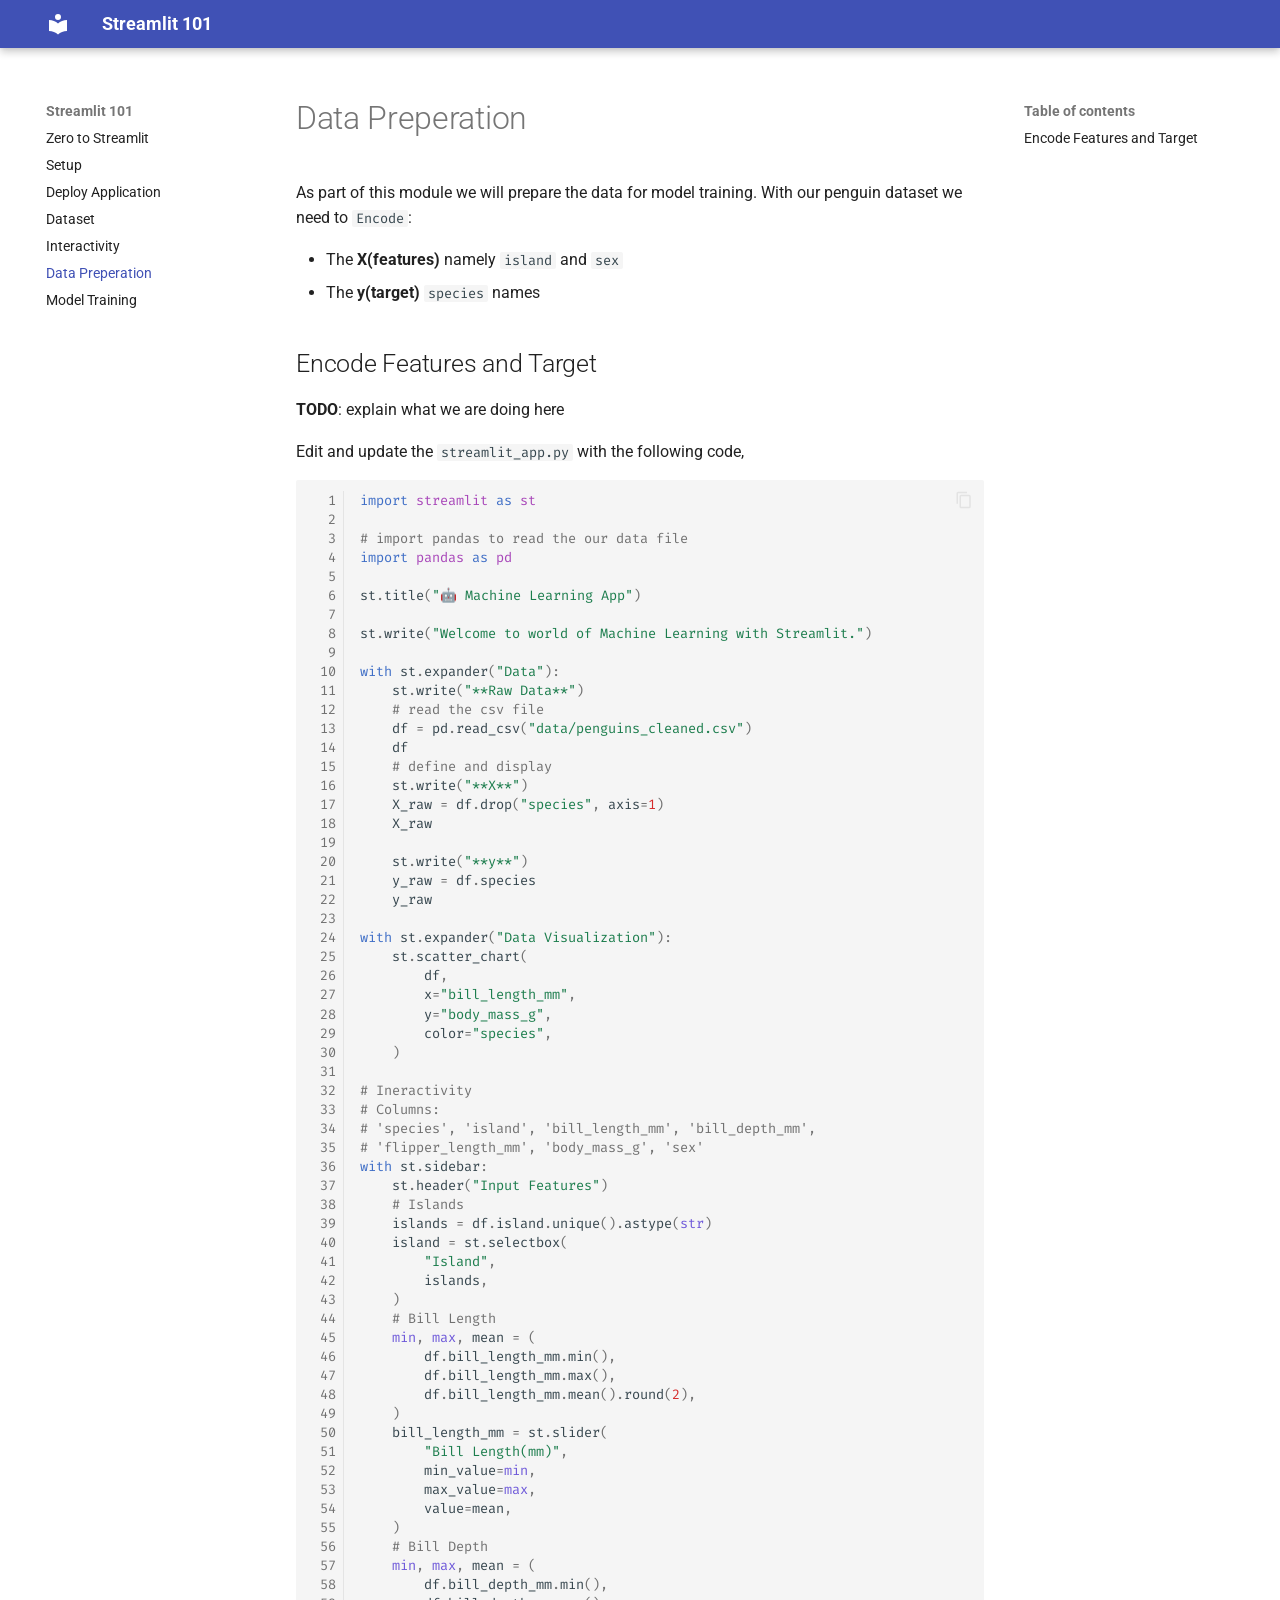
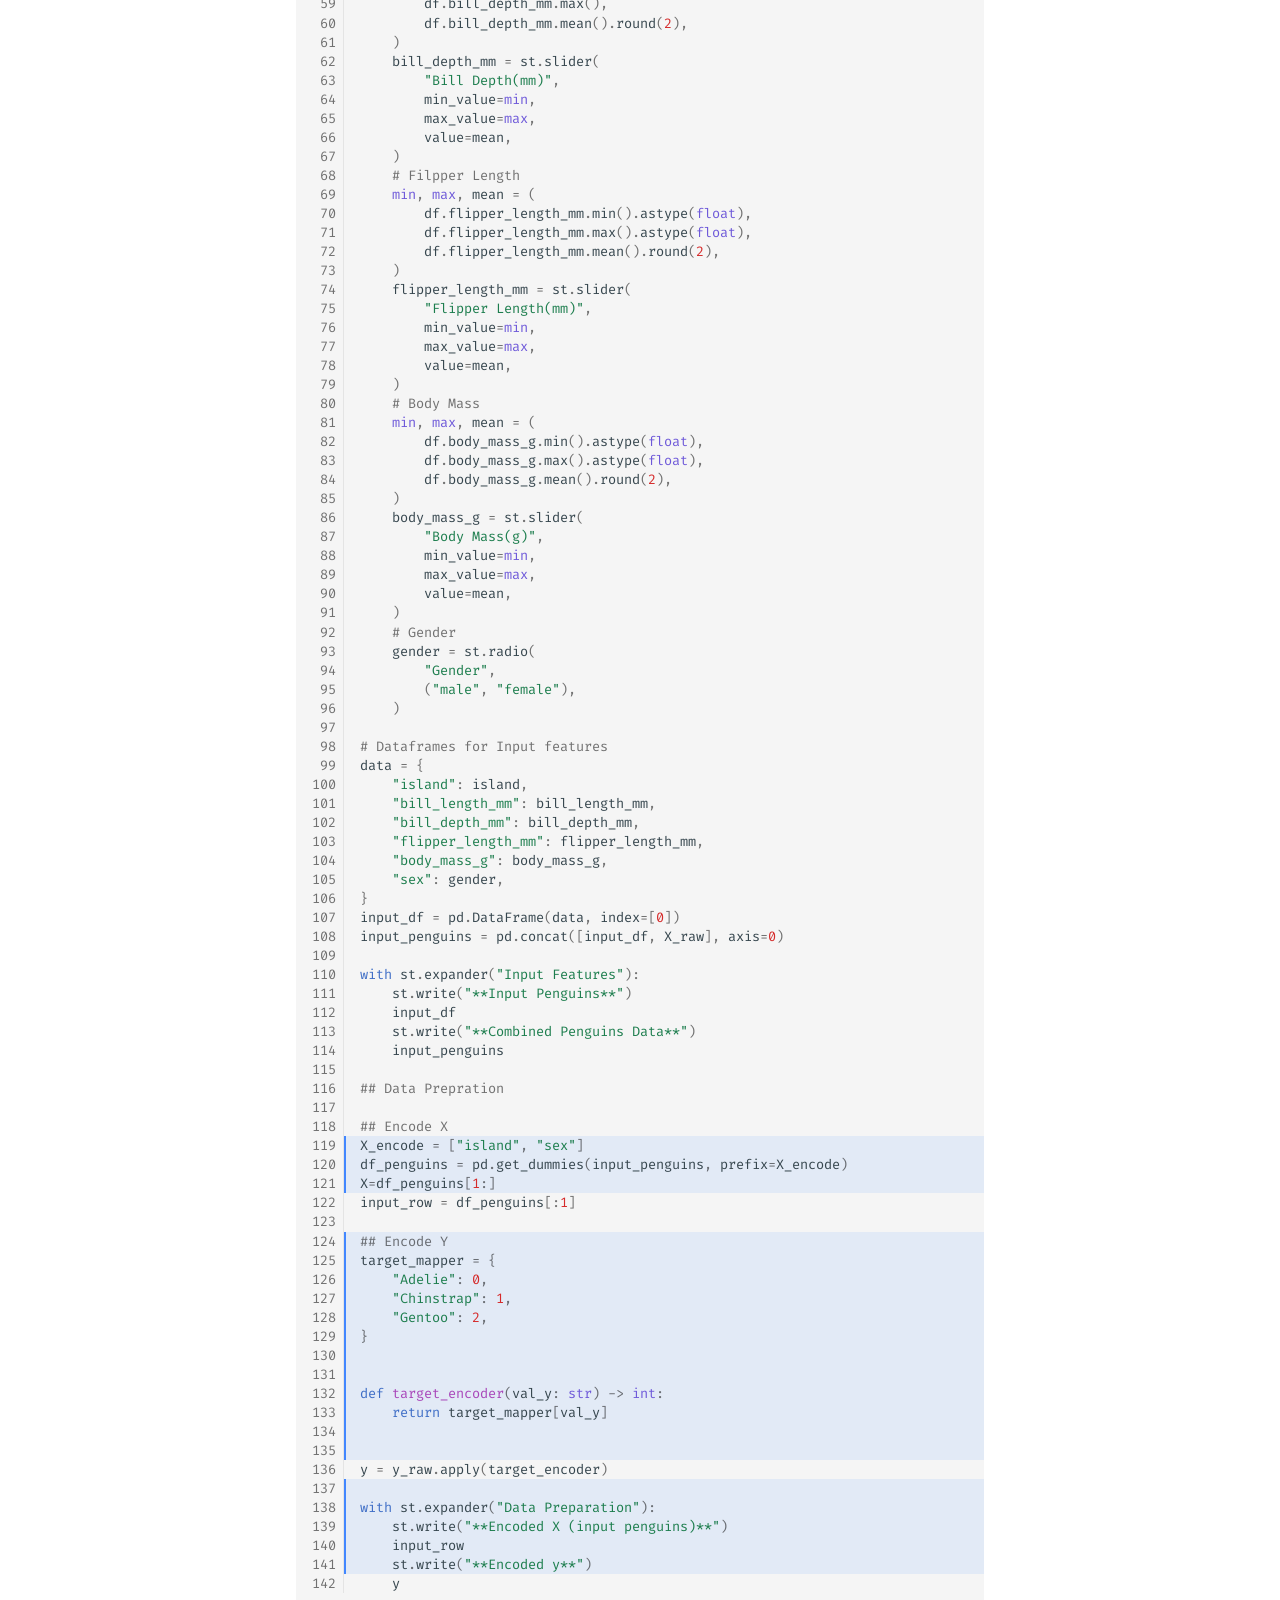
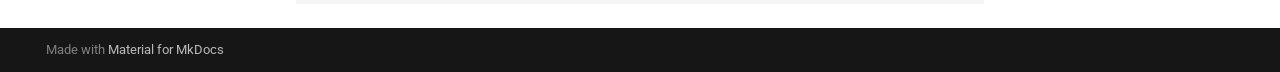
==== data_prepration/index.html @ 8e52bd69 "[Release](fix): add workflow" ====
<!doctype html>
<html lang="en" class="no-js">
  <head>
    
      <meta charset="utf-8">
      <meta name="viewport" content="width=device-width,initial-scale=1">
      
        <meta name="description" content="Getting started with Streamlit">
      
      
      
      
        <link rel="prev" href="../interactivity/">
      
      
        <link rel="next" href="../model_training/">
      
      
      <link rel="icon" href="../assets/images/favicon.png">
      <meta name="generator" content="mkdocs-1.6.1, mkdocs-material-9.5.44">
    
    
      
        <title>Data Preperation - Streamlit 101</title>
      
    
    
      <link rel="stylesheet" href="../assets/stylesheets/main.0253249f.min.css">
      
      


    
    
      
    
    
      
        
        
        <link rel="preconnect" href="https://fonts.gstatic.com" crossorigin>
        <link rel="stylesheet" href="https://fonts.googleapis.com/css?family=Roboto:300,300i,400,400i,700,700i%7CFira+Code:400,400i,700,700i&display=fallback">
        <style>:root{--md-text-font:"Roboto";--md-code-font:"Fira Code"}</style>
      
    
    
    <script>__md_scope=new URL("..",location),__md_hash=e=>[...e].reduce(((e,_)=>(e<<5)-e+_.charCodeAt(0)),0),__md_get=(e,_=localStorage,t=__md_scope)=>JSON.parse(_.getItem(t.pathname+"."+e)),__md_set=(e,_,t=localStorage,a=__md_scope)=>{try{t.setItem(a.pathname+"."+e,JSON.stringify(_))}catch(e){}}</script>
    
      

    
    
    
  </head>
  
  
    <body dir="ltr">
  
    
    <input class="md-toggle" data-md-toggle="drawer" type="checkbox" id="__drawer" autocomplete="off">
    <input class="md-toggle" data-md-toggle="search" type="checkbox" id="__search" autocomplete="off">
    <label class="md-overlay" for="__drawer"></label>
    <div data-md-component="skip">
      
        
        <a href="#data-preperation" class="md-skip">
          Skip to content
        </a>
      
    </div>
    <div data-md-component="announce">
      
    </div>
    
    
      

  

<header class="md-header md-header--shadow" data-md-component="header">
  <nav class="md-header__inner md-grid" aria-label="Header">
    <a href=".." title="Streamlit 101" class="md-header__button md-logo" aria-label="Streamlit 101" data-md-component="logo">
      
  
  <svg xmlns="http://www.w3.org/2000/svg" viewBox="0 0 24 24"><path d="M12 8a3 3 0 0 0 3-3 3 3 0 0 0-3-3 3 3 0 0 0-3 3 3 3 0 0 0 3 3m0 3.54C9.64 9.35 6.5 8 3 8v11c3.5 0 6.64 1.35 9 3.54 2.36-2.19 5.5-3.54 9-3.54V8c-3.5 0-6.64 1.35-9 3.54"/></svg>

    </a>
    <label class="md-header__button md-icon" for="__drawer">
      
      <svg xmlns="http://www.w3.org/2000/svg" viewBox="0 0 24 24"><path d="M3 6h18v2H3zm0 5h18v2H3zm0 5h18v2H3z"/></svg>
    </label>
    <div class="md-header__title" data-md-component="header-title">
      <div class="md-header__ellipsis">
        <div class="md-header__topic">
          <span class="md-ellipsis">
            Streamlit 101
          </span>
        </div>
        <div class="md-header__topic" data-md-component="header-topic">
          <span class="md-ellipsis">
            
              Data Preperation
            
          </span>
        </div>
      </div>
    </div>
    
    
      <script>var palette=__md_get("__palette");if(palette&&palette.color){if("(prefers-color-scheme)"===palette.color.media){var media=matchMedia("(prefers-color-scheme: light)"),input=document.querySelector(media.matches?"[data-md-color-media='(prefers-color-scheme: light)']":"[data-md-color-media='(prefers-color-scheme: dark)']");palette.color.media=input.getAttribute("data-md-color-media"),palette.color.scheme=input.getAttribute("data-md-color-scheme"),palette.color.primary=input.getAttribute("data-md-color-primary"),palette.color.accent=input.getAttribute("data-md-color-accent")}for(var[key,value]of Object.entries(palette.color))document.body.setAttribute("data-md-color-"+key,value)}</script>
    
    
    
    
  </nav>
  
</header>
    
    <div class="md-container" data-md-component="container">
      
      
        
          
        
      
      <main class="md-main" data-md-component="main">
        <div class="md-main__inner md-grid">
          
            
              
              <div class="md-sidebar md-sidebar--primary" data-md-component="sidebar" data-md-type="navigation" >
                <div class="md-sidebar__scrollwrap">
                  <div class="md-sidebar__inner">
                    



<nav class="md-nav md-nav--primary" aria-label="Navigation" data-md-level="0">
  <label class="md-nav__title" for="__drawer">
    <a href=".." title="Streamlit 101" class="md-nav__button md-logo" aria-label="Streamlit 101" data-md-component="logo">
      
  
  <svg xmlns="http://www.w3.org/2000/svg" viewBox="0 0 24 24"><path d="M12 8a3 3 0 0 0 3-3 3 3 0 0 0-3-3 3 3 0 0 0-3 3 3 3 0 0 0 3 3m0 3.54C9.64 9.35 6.5 8 3 8v11c3.5 0 6.64 1.35 9 3.54 2.36-2.19 5.5-3.54 9-3.54V8c-3.5 0-6.64 1.35-9 3.54"/></svg>

    </a>
    Streamlit 101
  </label>
  
  <ul class="md-nav__list" data-md-scrollfix>
    
      
      
  
  
  
  
    <li class="md-nav__item">
      <a href=".." class="md-nav__link">
        
  
  <span class="md-ellipsis">
    Zero to Streamlit
  </span>
  

      </a>
    </li>
  

    
      
      
  
  
  
  
    <li class="md-nav__item">
      <a href="../setup/" class="md-nav__link">
        
  
  <span class="md-ellipsis">
    Setup
  </span>
  

      </a>
    </li>
  

    
      
      
  
  
  
  
    <li class="md-nav__item">
      <a href="../deploy_to_streamlit_cloud/" class="md-nav__link">
        
  
  <span class="md-ellipsis">
    Deploy Application
  </span>
  

      </a>
    </li>
  

    
      
      
  
  
  
  
    <li class="md-nav__item">
      <a href="../datset/" class="md-nav__link">
        
  
  <span class="md-ellipsis">
    Dataset
  </span>
  

      </a>
    </li>
  

    
      
      
  
  
  
  
    <li class="md-nav__item">
      <a href="../interactivity/" class="md-nav__link">
        
  
  <span class="md-ellipsis">
    Interactivity
  </span>
  

      </a>
    </li>
  

    
      
      
  
  
    
  
  
  
    <li class="md-nav__item md-nav__item--active">
      
      <input class="md-nav__toggle md-toggle" type="checkbox" id="__toc">
      
      
        
      
      
        <label class="md-nav__link md-nav__link--active" for="__toc">
          
  
  <span class="md-ellipsis">
    Data Preperation
  </span>
  

          <span class="md-nav__icon md-icon"></span>
        </label>
      
      <a href="./" class="md-nav__link md-nav__link--active">
        
  
  <span class="md-ellipsis">
    Data Preperation
  </span>
  

      </a>
      
        

<nav class="md-nav md-nav--secondary" aria-label="Table of contents">
  
  
  
    
  
  
    <label class="md-nav__title" for="__toc">
      <span class="md-nav__icon md-icon"></span>
      Table of contents
    </label>
    <ul class="md-nav__list" data-md-component="toc" data-md-scrollfix>
      
        <li class="md-nav__item">
  <a href="#encode-features-and-target" class="md-nav__link">
    <span class="md-ellipsis">
      Encode Features and Target
    </span>
  </a>
  
</li>
      
    </ul>
  
</nav>
      
    </li>
  

    
      
      
  
  
  
  
    <li class="md-nav__item">
      <a href="../model_training/" class="md-nav__link">
        
  
  <span class="md-ellipsis">
    Model Training
  </span>
  

      </a>
    </li>
  

    
  </ul>
</nav>
                  </div>
                </div>
              </div>
            
            
              
              <div class="md-sidebar md-sidebar--secondary" data-md-component="sidebar" data-md-type="toc" >
                <div class="md-sidebar__scrollwrap">
                  <div class="md-sidebar__inner">
                    

<nav class="md-nav md-nav--secondary" aria-label="Table of contents">
  
  
  
    
  
  
    <label class="md-nav__title" for="__toc">
      <span class="md-nav__icon md-icon"></span>
      Table of contents
    </label>
    <ul class="md-nav__list" data-md-component="toc" data-md-scrollfix>
      
        <li class="md-nav__item">
  <a href="#encode-features-and-target" class="md-nav__link">
    <span class="md-ellipsis">
      Encode Features and Target
    </span>
  </a>
  
</li>
      
    </ul>
  
</nav>
                  </div>
                </div>
              </div>
            
          
          
            <div class="md-content" data-md-component="content">
              <article class="md-content__inner md-typeset">
                
                  


<h1 id="data-preperation">Data Preperation</h1>
<p>As part of this module we will prepare the data for model training. With our penguin dataset we need to <code>Encode</code>:</p>
<ul>
<li>The <strong>X(features)</strong> namely <code>island</code> and <code>sex</code></li>
<li>The <strong>y(target)</strong> <code>species</code> names</li>
</ul>
<h2 id="encode-features-and-target">Encode Features and Target</h2>
<p><strong>TODO</strong>: explain what we are doing here </p>
<p>Edit and update the <code>streamlit_app.py</code> with the following code,</p>
<div class="language-py highlight"><table class="highlighttable"><tr><td class="linenos"><div class="linenodiv"><pre><span></span><span class="normal"><a href="#__codelineno-0-1">  1</a></span>
<span class="normal"><a href="#__codelineno-0-2">  2</a></span>
<span class="normal"><a href="#__codelineno-0-3">  3</a></span>
<span class="normal"><a href="#__codelineno-0-4">  4</a></span>
<span class="normal"><a href="#__codelineno-0-5">  5</a></span>
<span class="normal"><a href="#__codelineno-0-6">  6</a></span>
<span class="normal"><a href="#__codelineno-0-7">  7</a></span>
<span class="normal"><a href="#__codelineno-0-8">  8</a></span>
<span class="normal"><a href="#__codelineno-0-9">  9</a></span>
<span class="normal"><a href="#__codelineno-0-10"> 10</a></span>
<span class="normal"><a href="#__codelineno-0-11"> 11</a></span>
<span class="normal"><a href="#__codelineno-0-12"> 12</a></span>
<span class="normal"><a href="#__codelineno-0-13"> 13</a></span>
<span class="normal"><a href="#__codelineno-0-14"> 14</a></span>
<span class="normal"><a href="#__codelineno-0-15"> 15</a></span>
<span class="normal"><a href="#__codelineno-0-16"> 16</a></span>
<span class="normal"><a href="#__codelineno-0-17"> 17</a></span>
<span class="normal"><a href="#__codelineno-0-18"> 18</a></span>
<span class="normal"><a href="#__codelineno-0-19"> 19</a></span>
<span class="normal"><a href="#__codelineno-0-20"> 20</a></span>
<span class="normal"><a href="#__codelineno-0-21"> 21</a></span>
<span class="normal"><a href="#__codelineno-0-22"> 22</a></span>
<span class="normal"><a href="#__codelineno-0-23"> 23</a></span>
<span class="normal"><a href="#__codelineno-0-24"> 24</a></span>
<span class="normal"><a href="#__codelineno-0-25"> 25</a></span>
<span class="normal"><a href="#__codelineno-0-26"> 26</a></span>
<span class="normal"><a href="#__codelineno-0-27"> 27</a></span>
<span class="normal"><a href="#__codelineno-0-28"> 28</a></span>
<span class="normal"><a href="#__codelineno-0-29"> 29</a></span>
<span class="normal"><a href="#__codelineno-0-30"> 30</a></span>
<span class="normal"><a href="#__codelineno-0-31"> 31</a></span>
<span class="normal"><a href="#__codelineno-0-32"> 32</a></span>
<span class="normal"><a href="#__codelineno-0-33"> 33</a></span>
<span class="normal"><a href="#__codelineno-0-34"> 34</a></span>
<span class="normal"><a href="#__codelineno-0-35"> 35</a></span>
<span class="normal"><a href="#__codelineno-0-36"> 36</a></span>
<span class="normal"><a href="#__codelineno-0-37"> 37</a></span>
<span class="normal"><a href="#__codelineno-0-38"> 38</a></span>
<span class="normal"><a href="#__codelineno-0-39"> 39</a></span>
<span class="normal"><a href="#__codelineno-0-40"> 40</a></span>
<span class="normal"><a href="#__codelineno-0-41"> 41</a></span>
<span class="normal"><a href="#__codelineno-0-42"> 42</a></span>
<span class="normal"><a href="#__codelineno-0-43"> 43</a></span>
<span class="normal"><a href="#__codelineno-0-44"> 44</a></span>
<span class="normal"><a href="#__codelineno-0-45"> 45</a></span>
<span class="normal"><a href="#__codelineno-0-46"> 46</a></span>
<span class="normal"><a href="#__codelineno-0-47"> 47</a></span>
<span class="normal"><a href="#__codelineno-0-48"> 48</a></span>
<span class="normal"><a href="#__codelineno-0-49"> 49</a></span>
<span class="normal"><a href="#__codelineno-0-50"> 50</a></span>
<span class="normal"><a href="#__codelineno-0-51"> 51</a></span>
<span class="normal"><a href="#__codelineno-0-52"> 52</a></span>
<span class="normal"><a href="#__codelineno-0-53"> 53</a></span>
<span class="normal"><a href="#__codelineno-0-54"> 54</a></span>
<span class="normal"><a href="#__codelineno-0-55"> 55</a></span>
<span class="normal"><a href="#__codelineno-0-56"> 56</a></span>
<span class="normal"><a href="#__codelineno-0-57"> 57</a></span>
<span class="normal"><a href="#__codelineno-0-58"> 58</a></span>
<span class="normal"><a href="#__codelineno-0-59"> 59</a></span>
<span class="normal"><a href="#__codelineno-0-60"> 60</a></span>
<span class="normal"><a href="#__codelineno-0-61"> 61</a></span>
<span class="normal"><a href="#__codelineno-0-62"> 62</a></span>
<span class="normal"><a href="#__codelineno-0-63"> 63</a></span>
<span class="normal"><a href="#__codelineno-0-64"> 64</a></span>
<span class="normal"><a href="#__codelineno-0-65"> 65</a></span>
<span class="normal"><a href="#__codelineno-0-66"> 66</a></span>
<span class="normal"><a href="#__codelineno-0-67"> 67</a></span>
<span class="normal"><a href="#__codelineno-0-68"> 68</a></span>
<span class="normal"><a href="#__codelineno-0-69"> 69</a></span>
<span class="normal"><a href="#__codelineno-0-70"> 70</a></span>
<span class="normal"><a href="#__codelineno-0-71"> 71</a></span>
<span class="normal"><a href="#__codelineno-0-72"> 72</a></span>
<span class="normal"><a href="#__codelineno-0-73"> 73</a></span>
<span class="normal"><a href="#__codelineno-0-74"> 74</a></span>
<span class="normal"><a href="#__codelineno-0-75"> 75</a></span>
<span class="normal"><a href="#__codelineno-0-76"> 76</a></span>
<span class="normal"><a href="#__codelineno-0-77"> 77</a></span>
<span class="normal"><a href="#__codelineno-0-78"> 78</a></span>
<span class="normal"><a href="#__codelineno-0-79"> 79</a></span>
<span class="normal"><a href="#__codelineno-0-80"> 80</a></span>
<span class="normal"><a href="#__codelineno-0-81"> 81</a></span>
<span class="normal"><a href="#__codelineno-0-82"> 82</a></span>
<span class="normal"><a href="#__codelineno-0-83"> 83</a></span>
<span class="normal"><a href="#__codelineno-0-84"> 84</a></span>
<span class="normal"><a href="#__codelineno-0-85"> 85</a></span>
<span class="normal"><a href="#__codelineno-0-86"> 86</a></span>
<span class="normal"><a href="#__codelineno-0-87"> 87</a></span>
<span class="normal"><a href="#__codelineno-0-88"> 88</a></span>
<span class="normal"><a href="#__codelineno-0-89"> 89</a></span>
<span class="normal"><a href="#__codelineno-0-90"> 90</a></span>
<span class="normal"><a href="#__codelineno-0-91"> 91</a></span>
<span class="normal"><a href="#__codelineno-0-92"> 92</a></span>
<span class="normal"><a href="#__codelineno-0-93"> 93</a></span>
<span class="normal"><a href="#__codelineno-0-94"> 94</a></span>
<span class="normal"><a href="#__codelineno-0-95"> 95</a></span>
<span class="normal"><a href="#__codelineno-0-96"> 96</a></span>
<span class="normal"><a href="#__codelineno-0-97"> 97</a></span>
<span class="normal"><a href="#__codelineno-0-98"> 98</a></span>
<span class="normal"><a href="#__codelineno-0-99"> 99</a></span>
<span class="normal"><a href="#__codelineno-0-100">100</a></span>
<span class="normal"><a href="#__codelineno-0-101">101</a></span>
<span class="normal"><a href="#__codelineno-0-102">102</a></span>
<span class="normal"><a href="#__codelineno-0-103">103</a></span>
<span class="normal"><a href="#__codelineno-0-104">104</a></span>
<span class="normal"><a href="#__codelineno-0-105">105</a></span>
<span class="normal"><a href="#__codelineno-0-106">106</a></span>
<span class="normal"><a href="#__codelineno-0-107">107</a></span>
<span class="normal"><a href="#__codelineno-0-108">108</a></span>
<span class="normal"><a href="#__codelineno-0-109">109</a></span>
<span class="normal"><a href="#__codelineno-0-110">110</a></span>
<span class="normal"><a href="#__codelineno-0-111">111</a></span>
<span class="normal"><a href="#__codelineno-0-112">112</a></span>
<span class="normal"><a href="#__codelineno-0-113">113</a></span>
<span class="normal"><a href="#__codelineno-0-114">114</a></span>
<span class="normal"><a href="#__codelineno-0-115">115</a></span>
<span class="normal"><a href="#__codelineno-0-116">116</a></span>
<span class="normal"><a href="#__codelineno-0-117">117</a></span>
<span class="normal"><a href="#__codelineno-0-118">118</a></span>
<span class="normal"><a href="#__codelineno-0-119">119</a></span>
<span class="normal"><a href="#__codelineno-0-120">120</a></span>
<span class="normal"><a href="#__codelineno-0-121">121</a></span>
<span class="normal"><a href="#__codelineno-0-122">122</a></span>
<span class="normal"><a href="#__codelineno-0-123">123</a></span>
<span class="normal"><a href="#__codelineno-0-124">124</a></span>
<span class="normal"><a href="#__codelineno-0-125">125</a></span>
<span class="normal"><a href="#__codelineno-0-126">126</a></span>
<span class="normal"><a href="#__codelineno-0-127">127</a></span>
<span class="normal"><a href="#__codelineno-0-128">128</a></span>
<span class="normal"><a href="#__codelineno-0-129">129</a></span>
<span class="normal"><a href="#__codelineno-0-130">130</a></span>
<span class="normal"><a href="#__codelineno-0-131">131</a></span>
<span class="normal"><a href="#__codelineno-0-132">132</a></span>
<span class="normal"><a href="#__codelineno-0-133">133</a></span>
<span class="normal"><a href="#__codelineno-0-134">134</a></span>
<span class="normal"><a href="#__codelineno-0-135">135</a></span>
<span class="normal"><a href="#__codelineno-0-136">136</a></span>
<span class="normal"><a href="#__codelineno-0-137">137</a></span>
<span class="normal"><a href="#__codelineno-0-138">138</a></span>
<span class="normal"><a href="#__codelineno-0-139">139</a></span>
<span class="normal"><a href="#__codelineno-0-140">140</a></span>
<span class="normal"><a href="#__codelineno-0-141">141</a></span>
<span class="normal"><a href="#__codelineno-0-142">142</a></span></pre></div></td><td class="code"><div><pre><span></span><code><span id="__span-0-1"><a id="__codelineno-0-1" name="__codelineno-0-1"></a><span class="kn">import</span> <span class="nn">streamlit</span> <span class="k">as</span> <span class="nn">st</span>
</span><span id="__span-0-2"><a id="__codelineno-0-2" name="__codelineno-0-2"></a>
</span><span id="__span-0-3"><a id="__codelineno-0-3" name="__codelineno-0-3"></a><span class="c1"># import pandas to read the our data file</span>
</span><span id="__span-0-4"><a id="__codelineno-0-4" name="__codelineno-0-4"></a><span class="kn">import</span> <span class="nn">pandas</span> <span class="k">as</span> <span class="nn">pd</span>
</span><span id="__span-0-5"><a id="__codelineno-0-5" name="__codelineno-0-5"></a>
</span><span id="__span-0-6"><a id="__codelineno-0-6" name="__codelineno-0-6"></a><span class="n">st</span><span class="o">.</span><span class="n">title</span><span class="p">(</span><span class="s2">&quot;🤖 Machine Learning App&quot;</span><span class="p">)</span>
</span><span id="__span-0-7"><a id="__codelineno-0-7" name="__codelineno-0-7"></a>
</span><span id="__span-0-8"><a id="__codelineno-0-8" name="__codelineno-0-8"></a><span class="n">st</span><span class="o">.</span><span class="n">write</span><span class="p">(</span><span class="s2">&quot;Welcome to world of Machine Learning with Streamlit.&quot;</span><span class="p">)</span>
</span><span id="__span-0-9"><a id="__codelineno-0-9" name="__codelineno-0-9"></a>
</span><span id="__span-0-10"><a id="__codelineno-0-10" name="__codelineno-0-10"></a><span class="k">with</span> <span class="n">st</span><span class="o">.</span><span class="n">expander</span><span class="p">(</span><span class="s2">&quot;Data&quot;</span><span class="p">):</span>
</span><span id="__span-0-11"><a id="__codelineno-0-11" name="__codelineno-0-11"></a>    <span class="n">st</span><span class="o">.</span><span class="n">write</span><span class="p">(</span><span class="s2">&quot;**Raw Data**&quot;</span><span class="p">)</span>
</span><span id="__span-0-12"><a id="__codelineno-0-12" name="__codelineno-0-12"></a>    <span class="c1"># read the csv file</span>
</span><span id="__span-0-13"><a id="__codelineno-0-13" name="__codelineno-0-13"></a>    <span class="n">df</span> <span class="o">=</span> <span class="n">pd</span><span class="o">.</span><span class="n">read_csv</span><span class="p">(</span><span class="s2">&quot;data/penguins_cleaned.csv&quot;</span><span class="p">)</span>
</span><span id="__span-0-14"><a id="__codelineno-0-14" name="__codelineno-0-14"></a>    <span class="n">df</span>
</span><span id="__span-0-15"><a id="__codelineno-0-15" name="__codelineno-0-15"></a>    <span class="c1"># define and display</span>
</span><span id="__span-0-16"><a id="__codelineno-0-16" name="__codelineno-0-16"></a>    <span class="n">st</span><span class="o">.</span><span class="n">write</span><span class="p">(</span><span class="s2">&quot;**X**&quot;</span><span class="p">)</span>
</span><span id="__span-0-17"><a id="__codelineno-0-17" name="__codelineno-0-17"></a>    <span class="n">X_raw</span> <span class="o">=</span> <span class="n">df</span><span class="o">.</span><span class="n">drop</span><span class="p">(</span><span class="s2">&quot;species&quot;</span><span class="p">,</span> <span class="n">axis</span><span class="o">=</span><span class="mi">1</span><span class="p">)</span>
</span><span id="__span-0-18"><a id="__codelineno-0-18" name="__codelineno-0-18"></a>    <span class="n">X_raw</span>
</span><span id="__span-0-19"><a id="__codelineno-0-19" name="__codelineno-0-19"></a>
</span><span id="__span-0-20"><a id="__codelineno-0-20" name="__codelineno-0-20"></a>    <span class="n">st</span><span class="o">.</span><span class="n">write</span><span class="p">(</span><span class="s2">&quot;**y**&quot;</span><span class="p">)</span>
</span><span id="__span-0-21"><a id="__codelineno-0-21" name="__codelineno-0-21"></a>    <span class="n">y_raw</span> <span class="o">=</span> <span class="n">df</span><span class="o">.</span><span class="n">species</span>
</span><span id="__span-0-22"><a id="__codelineno-0-22" name="__codelineno-0-22"></a>    <span class="n">y_raw</span>
</span><span id="__span-0-23"><a id="__codelineno-0-23" name="__codelineno-0-23"></a>
</span><span id="__span-0-24"><a id="__codelineno-0-24" name="__codelineno-0-24"></a><span class="k">with</span> <span class="n">st</span><span class="o">.</span><span class="n">expander</span><span class="p">(</span><span class="s2">&quot;Data Visualization&quot;</span><span class="p">):</span>
</span><span id="__span-0-25"><a id="__codelineno-0-25" name="__codelineno-0-25"></a>    <span class="n">st</span><span class="o">.</span><span class="n">scatter_chart</span><span class="p">(</span>
</span><span id="__span-0-26"><a id="__codelineno-0-26" name="__codelineno-0-26"></a>        <span class="n">df</span><span class="p">,</span>
</span><span id="__span-0-27"><a id="__codelineno-0-27" name="__codelineno-0-27"></a>        <span class="n">x</span><span class="o">=</span><span class="s2">&quot;bill_length_mm&quot;</span><span class="p">,</span>
</span><span id="__span-0-28"><a id="__codelineno-0-28" name="__codelineno-0-28"></a>        <span class="n">y</span><span class="o">=</span><span class="s2">&quot;body_mass_g&quot;</span><span class="p">,</span>
</span><span id="__span-0-29"><a id="__codelineno-0-29" name="__codelineno-0-29"></a>        <span class="n">color</span><span class="o">=</span><span class="s2">&quot;species&quot;</span><span class="p">,</span>
</span><span id="__span-0-30"><a id="__codelineno-0-30" name="__codelineno-0-30"></a>    <span class="p">)</span>
</span><span id="__span-0-31"><a id="__codelineno-0-31" name="__codelineno-0-31"></a>
</span><span id="__span-0-32"><a id="__codelineno-0-32" name="__codelineno-0-32"></a><span class="c1"># Ineractivity</span>
</span><span id="__span-0-33"><a id="__codelineno-0-33" name="__codelineno-0-33"></a><span class="c1"># Columns:</span>
</span><span id="__span-0-34"><a id="__codelineno-0-34" name="__codelineno-0-34"></a><span class="c1"># &#39;species&#39;, &#39;island&#39;, &#39;bill_length_mm&#39;, &#39;bill_depth_mm&#39;,</span>
</span><span id="__span-0-35"><a id="__codelineno-0-35" name="__codelineno-0-35"></a><span class="c1"># &#39;flipper_length_mm&#39;, &#39;body_mass_g&#39;, &#39;sex&#39;</span>
</span><span id="__span-0-36"><a id="__codelineno-0-36" name="__codelineno-0-36"></a><span class="k">with</span> <span class="n">st</span><span class="o">.</span><span class="n">sidebar</span><span class="p">:</span>
</span><span id="__span-0-37"><a id="__codelineno-0-37" name="__codelineno-0-37"></a>    <span class="n">st</span><span class="o">.</span><span class="n">header</span><span class="p">(</span><span class="s2">&quot;Input Features&quot;</span><span class="p">)</span>
</span><span id="__span-0-38"><a id="__codelineno-0-38" name="__codelineno-0-38"></a>    <span class="c1"># Islands</span>
</span><span id="__span-0-39"><a id="__codelineno-0-39" name="__codelineno-0-39"></a>    <span class="n">islands</span> <span class="o">=</span> <span class="n">df</span><span class="o">.</span><span class="n">island</span><span class="o">.</span><span class="n">unique</span><span class="p">()</span><span class="o">.</span><span class="n">astype</span><span class="p">(</span><span class="nb">str</span><span class="p">)</span>
</span><span id="__span-0-40"><a id="__codelineno-0-40" name="__codelineno-0-40"></a>    <span class="n">island</span> <span class="o">=</span> <span class="n">st</span><span class="o">.</span><span class="n">selectbox</span><span class="p">(</span>
</span><span id="__span-0-41"><a id="__codelineno-0-41" name="__codelineno-0-41"></a>        <span class="s2">&quot;Island&quot;</span><span class="p">,</span>
</span><span id="__span-0-42"><a id="__codelineno-0-42" name="__codelineno-0-42"></a>        <span class="n">islands</span><span class="p">,</span>
</span><span id="__span-0-43"><a id="__codelineno-0-43" name="__codelineno-0-43"></a>    <span class="p">)</span>
</span><span id="__span-0-44"><a id="__codelineno-0-44" name="__codelineno-0-44"></a>    <span class="c1"># Bill Length</span>
</span><span id="__span-0-45"><a id="__codelineno-0-45" name="__codelineno-0-45"></a>    <span class="nb">min</span><span class="p">,</span> <span class="nb">max</span><span class="p">,</span> <span class="n">mean</span> <span class="o">=</span> <span class="p">(</span>
</span><span id="__span-0-46"><a id="__codelineno-0-46" name="__codelineno-0-46"></a>        <span class="n">df</span><span class="o">.</span><span class="n">bill_length_mm</span><span class="o">.</span><span class="n">min</span><span class="p">(),</span>
</span><span id="__span-0-47"><a id="__codelineno-0-47" name="__codelineno-0-47"></a>        <span class="n">df</span><span class="o">.</span><span class="n">bill_length_mm</span><span class="o">.</span><span class="n">max</span><span class="p">(),</span>
</span><span id="__span-0-48"><a id="__codelineno-0-48" name="__codelineno-0-48"></a>        <span class="n">df</span><span class="o">.</span><span class="n">bill_length_mm</span><span class="o">.</span><span class="n">mean</span><span class="p">()</span><span class="o">.</span><span class="n">round</span><span class="p">(</span><span class="mi">2</span><span class="p">),</span>
</span><span id="__span-0-49"><a id="__codelineno-0-49" name="__codelineno-0-49"></a>    <span class="p">)</span>
</span><span id="__span-0-50"><a id="__codelineno-0-50" name="__codelineno-0-50"></a>    <span class="n">bill_length_mm</span> <span class="o">=</span> <span class="n">st</span><span class="o">.</span><span class="n">slider</span><span class="p">(</span>
</span><span id="__span-0-51"><a id="__codelineno-0-51" name="__codelineno-0-51"></a>        <span class="s2">&quot;Bill Length(mm)&quot;</span><span class="p">,</span>
</span><span id="__span-0-52"><a id="__codelineno-0-52" name="__codelineno-0-52"></a>        <span class="n">min_value</span><span class="o">=</span><span class="nb">min</span><span class="p">,</span>
</span><span id="__span-0-53"><a id="__codelineno-0-53" name="__codelineno-0-53"></a>        <span class="n">max_value</span><span class="o">=</span><span class="nb">max</span><span class="p">,</span>
</span><span id="__span-0-54"><a id="__codelineno-0-54" name="__codelineno-0-54"></a>        <span class="n">value</span><span class="o">=</span><span class="n">mean</span><span class="p">,</span>
</span><span id="__span-0-55"><a id="__codelineno-0-55" name="__codelineno-0-55"></a>    <span class="p">)</span>
</span><span id="__span-0-56"><a id="__codelineno-0-56" name="__codelineno-0-56"></a>    <span class="c1"># Bill Depth</span>
</span><span id="__span-0-57"><a id="__codelineno-0-57" name="__codelineno-0-57"></a>    <span class="nb">min</span><span class="p">,</span> <span class="nb">max</span><span class="p">,</span> <span class="n">mean</span> <span class="o">=</span> <span class="p">(</span>
</span><span id="__span-0-58"><a id="__codelineno-0-58" name="__codelineno-0-58"></a>        <span class="n">df</span><span class="o">.</span><span class="n">bill_depth_mm</span><span class="o">.</span><span class="n">min</span><span class="p">(),</span>
</span><span id="__span-0-59"><a id="__codelineno-0-59" name="__codelineno-0-59"></a>        <span class="n">df</span><span class="o">.</span><span class="n">bill_depth_mm</span><span class="o">.</span><span class="n">max</span><span class="p">(),</span>
</span><span id="__span-0-60"><a id="__codelineno-0-60" name="__codelineno-0-60"></a>        <span class="n">df</span><span class="o">.</span><span class="n">bill_depth_mm</span><span class="o">.</span><span class="n">mean</span><span class="p">()</span><span class="o">.</span><span class="n">round</span><span class="p">(</span><span class="mi">2</span><span class="p">),</span>
</span><span id="__span-0-61"><a id="__codelineno-0-61" name="__codelineno-0-61"></a>    <span class="p">)</span>
</span><span id="__span-0-62"><a id="__codelineno-0-62" name="__codelineno-0-62"></a>    <span class="n">bill_depth_mm</span> <span class="o">=</span> <span class="n">st</span><span class="o">.</span><span class="n">slider</span><span class="p">(</span>
</span><span id="__span-0-63"><a id="__codelineno-0-63" name="__codelineno-0-63"></a>        <span class="s2">&quot;Bill Depth(mm)&quot;</span><span class="p">,</span>
</span><span id="__span-0-64"><a id="__codelineno-0-64" name="__codelineno-0-64"></a>        <span class="n">min_value</span><span class="o">=</span><span class="nb">min</span><span class="p">,</span>
</span><span id="__span-0-65"><a id="__codelineno-0-65" name="__codelineno-0-65"></a>        <span class="n">max_value</span><span class="o">=</span><span class="nb">max</span><span class="p">,</span>
</span><span id="__span-0-66"><a id="__codelineno-0-66" name="__codelineno-0-66"></a>        <span class="n">value</span><span class="o">=</span><span class="n">mean</span><span class="p">,</span>
</span><span id="__span-0-67"><a id="__codelineno-0-67" name="__codelineno-0-67"></a>    <span class="p">)</span>
</span><span id="__span-0-68"><a id="__codelineno-0-68" name="__codelineno-0-68"></a>    <span class="c1"># Filpper Length</span>
</span><span id="__span-0-69"><a id="__codelineno-0-69" name="__codelineno-0-69"></a>    <span class="nb">min</span><span class="p">,</span> <span class="nb">max</span><span class="p">,</span> <span class="n">mean</span> <span class="o">=</span> <span class="p">(</span>
</span><span id="__span-0-70"><a id="__codelineno-0-70" name="__codelineno-0-70"></a>        <span class="n">df</span><span class="o">.</span><span class="n">flipper_length_mm</span><span class="o">.</span><span class="n">min</span><span class="p">()</span><span class="o">.</span><span class="n">astype</span><span class="p">(</span><span class="nb">float</span><span class="p">),</span>
</span><span id="__span-0-71"><a id="__codelineno-0-71" name="__codelineno-0-71"></a>        <span class="n">df</span><span class="o">.</span><span class="n">flipper_length_mm</span><span class="o">.</span><span class="n">max</span><span class="p">()</span><span class="o">.</span><span class="n">astype</span><span class="p">(</span><span class="nb">float</span><span class="p">),</span>
</span><span id="__span-0-72"><a id="__codelineno-0-72" name="__codelineno-0-72"></a>        <span class="n">df</span><span class="o">.</span><span class="n">flipper_length_mm</span><span class="o">.</span><span class="n">mean</span><span class="p">()</span><span class="o">.</span><span class="n">round</span><span class="p">(</span><span class="mi">2</span><span class="p">),</span>
</span><span id="__span-0-73"><a id="__codelineno-0-73" name="__codelineno-0-73"></a>    <span class="p">)</span>
</span><span id="__span-0-74"><a id="__codelineno-0-74" name="__codelineno-0-74"></a>    <span class="n">flipper_length_mm</span> <span class="o">=</span> <span class="n">st</span><span class="o">.</span><span class="n">slider</span><span class="p">(</span>
</span><span id="__span-0-75"><a id="__codelineno-0-75" name="__codelineno-0-75"></a>        <span class="s2">&quot;Flipper Length(mm)&quot;</span><span class="p">,</span>
</span><span id="__span-0-76"><a id="__codelineno-0-76" name="__codelineno-0-76"></a>        <span class="n">min_value</span><span class="o">=</span><span class="nb">min</span><span class="p">,</span>
</span><span id="__span-0-77"><a id="__codelineno-0-77" name="__codelineno-0-77"></a>        <span class="n">max_value</span><span class="o">=</span><span class="nb">max</span><span class="p">,</span>
</span><span id="__span-0-78"><a id="__codelineno-0-78" name="__codelineno-0-78"></a>        <span class="n">value</span><span class="o">=</span><span class="n">mean</span><span class="p">,</span>
</span><span id="__span-0-79"><a id="__codelineno-0-79" name="__codelineno-0-79"></a>    <span class="p">)</span>
</span><span id="__span-0-80"><a id="__codelineno-0-80" name="__codelineno-0-80"></a>    <span class="c1"># Body Mass</span>
</span><span id="__span-0-81"><a id="__codelineno-0-81" name="__codelineno-0-81"></a>    <span class="nb">min</span><span class="p">,</span> <span class="nb">max</span><span class="p">,</span> <span class="n">mean</span> <span class="o">=</span> <span class="p">(</span>
</span><span id="__span-0-82"><a id="__codelineno-0-82" name="__codelineno-0-82"></a>        <span class="n">df</span><span class="o">.</span><span class="n">body_mass_g</span><span class="o">.</span><span class="n">min</span><span class="p">()</span><span class="o">.</span><span class="n">astype</span><span class="p">(</span><span class="nb">float</span><span class="p">),</span>
</span><span id="__span-0-83"><a id="__codelineno-0-83" name="__codelineno-0-83"></a>        <span class="n">df</span><span class="o">.</span><span class="n">body_mass_g</span><span class="o">.</span><span class="n">max</span><span class="p">()</span><span class="o">.</span><span class="n">astype</span><span class="p">(</span><span class="nb">float</span><span class="p">),</span>
</span><span id="__span-0-84"><a id="__codelineno-0-84" name="__codelineno-0-84"></a>        <span class="n">df</span><span class="o">.</span><span class="n">body_mass_g</span><span class="o">.</span><span class="n">mean</span><span class="p">()</span><span class="o">.</span><span class="n">round</span><span class="p">(</span><span class="mi">2</span><span class="p">),</span>
</span><span id="__span-0-85"><a id="__codelineno-0-85" name="__codelineno-0-85"></a>    <span class="p">)</span>
</span><span id="__span-0-86"><a id="__codelineno-0-86" name="__codelineno-0-86"></a>    <span class="n">body_mass_g</span> <span class="o">=</span> <span class="n">st</span><span class="o">.</span><span class="n">slider</span><span class="p">(</span>
</span><span id="__span-0-87"><a id="__codelineno-0-87" name="__codelineno-0-87"></a>        <span class="s2">&quot;Body Mass(g)&quot;</span><span class="p">,</span>
</span><span id="__span-0-88"><a id="__codelineno-0-88" name="__codelineno-0-88"></a>        <span class="n">min_value</span><span class="o">=</span><span class="nb">min</span><span class="p">,</span>
</span><span id="__span-0-89"><a id="__codelineno-0-89" name="__codelineno-0-89"></a>        <span class="n">max_value</span><span class="o">=</span><span class="nb">max</span><span class="p">,</span>
</span><span id="__span-0-90"><a id="__codelineno-0-90" name="__codelineno-0-90"></a>        <span class="n">value</span><span class="o">=</span><span class="n">mean</span><span class="p">,</span>
</span><span id="__span-0-91"><a id="__codelineno-0-91" name="__codelineno-0-91"></a>    <span class="p">)</span>
</span><span id="__span-0-92"><a id="__codelineno-0-92" name="__codelineno-0-92"></a>    <span class="c1"># Gender</span>
</span><span id="__span-0-93"><a id="__codelineno-0-93" name="__codelineno-0-93"></a>    <span class="n">gender</span> <span class="o">=</span> <span class="n">st</span><span class="o">.</span><span class="n">radio</span><span class="p">(</span>
</span><span id="__span-0-94"><a id="__codelineno-0-94" name="__codelineno-0-94"></a>        <span class="s2">&quot;Gender&quot;</span><span class="p">,</span>
</span><span id="__span-0-95"><a id="__codelineno-0-95" name="__codelineno-0-95"></a>        <span class="p">(</span><span class="s2">&quot;male&quot;</span><span class="p">,</span> <span class="s2">&quot;female&quot;</span><span class="p">),</span>
</span><span id="__span-0-96"><a id="__codelineno-0-96" name="__codelineno-0-96"></a>    <span class="p">)</span>
</span><span id="__span-0-97"><a id="__codelineno-0-97" name="__codelineno-0-97"></a>
</span><span id="__span-0-98"><a id="__codelineno-0-98" name="__codelineno-0-98"></a><span class="c1"># Dataframes for Input features</span>
</span><span id="__span-0-99"><a id="__codelineno-0-99" name="__codelineno-0-99"></a><span class="n">data</span> <span class="o">=</span> <span class="p">{</span>
</span><span id="__span-0-100"><a id="__codelineno-0-100" name="__codelineno-0-100"></a>    <span class="s2">&quot;island&quot;</span><span class="p">:</span> <span class="n">island</span><span class="p">,</span>
</span><span id="__span-0-101"><a id="__codelineno-0-101" name="__codelineno-0-101"></a>    <span class="s2">&quot;bill_length_mm&quot;</span><span class="p">:</span> <span class="n">bill_length_mm</span><span class="p">,</span>
</span><span id="__span-0-102"><a id="__codelineno-0-102" name="__codelineno-0-102"></a>    <span class="s2">&quot;bill_depth_mm&quot;</span><span class="p">:</span> <span class="n">bill_depth_mm</span><span class="p">,</span>
</span><span id="__span-0-103"><a id="__codelineno-0-103" name="__codelineno-0-103"></a>    <span class="s2">&quot;flipper_length_mm&quot;</span><span class="p">:</span> <span class="n">flipper_length_mm</span><span class="p">,</span>
</span><span id="__span-0-104"><a id="__codelineno-0-104" name="__codelineno-0-104"></a>    <span class="s2">&quot;body_mass_g&quot;</span><span class="p">:</span> <span class="n">body_mass_g</span><span class="p">,</span>
</span><span id="__span-0-105"><a id="__codelineno-0-105" name="__codelineno-0-105"></a>    <span class="s2">&quot;sex&quot;</span><span class="p">:</span> <span class="n">gender</span><span class="p">,</span>
</span><span id="__span-0-106"><a id="__codelineno-0-106" name="__codelineno-0-106"></a><span class="p">}</span>
</span><span id="__span-0-107"><a id="__codelineno-0-107" name="__codelineno-0-107"></a><span class="n">input_df</span> <span class="o">=</span> <span class="n">pd</span><span class="o">.</span><span class="n">DataFrame</span><span class="p">(</span><span class="n">data</span><span class="p">,</span> <span class="n">index</span><span class="o">=</span><span class="p">[</span><span class="mi">0</span><span class="p">])</span>
</span><span id="__span-0-108"><a id="__codelineno-0-108" name="__codelineno-0-108"></a><span class="n">input_penguins</span> <span class="o">=</span> <span class="n">pd</span><span class="o">.</span><span class="n">concat</span><span class="p">([</span><span class="n">input_df</span><span class="p">,</span> <span class="n">X_raw</span><span class="p">],</span> <span class="n">axis</span><span class="o">=</span><span class="mi">0</span><span class="p">)</span>
</span><span id="__span-0-109"><a id="__codelineno-0-109" name="__codelineno-0-109"></a>
</span><span id="__span-0-110"><a id="__codelineno-0-110" name="__codelineno-0-110"></a><span class="k">with</span> <span class="n">st</span><span class="o">.</span><span class="n">expander</span><span class="p">(</span><span class="s2">&quot;Input Features&quot;</span><span class="p">):</span>
</span><span id="__span-0-111"><a id="__codelineno-0-111" name="__codelineno-0-111"></a>    <span class="n">st</span><span class="o">.</span><span class="n">write</span><span class="p">(</span><span class="s2">&quot;**Input Penguins**&quot;</span><span class="p">)</span>
</span><span id="__span-0-112"><a id="__codelineno-0-112" name="__codelineno-0-112"></a>    <span class="n">input_df</span>
</span><span id="__span-0-113"><a id="__codelineno-0-113" name="__codelineno-0-113"></a>    <span class="n">st</span><span class="o">.</span><span class="n">write</span><span class="p">(</span><span class="s2">&quot;**Combined Penguins Data**&quot;</span><span class="p">)</span>
</span><span id="__span-0-114"><a id="__codelineno-0-114" name="__codelineno-0-114"></a>    <span class="n">input_penguins</span>
</span><span id="__span-0-115"><a id="__codelineno-0-115" name="__codelineno-0-115"></a>
</span><span id="__span-0-116"><a id="__codelineno-0-116" name="__codelineno-0-116"></a><span class="c1">## Data Prepration</span>
</span><span id="__span-0-117"><a id="__codelineno-0-117" name="__codelineno-0-117"></a>
</span><span id="__span-0-118"><a id="__codelineno-0-118" name="__codelineno-0-118"></a><span class="c1">## Encode X</span>
</span><span id="__span-0-119"><a id="__codelineno-0-119" name="__codelineno-0-119"></a><span class="hll"><span class="n">X_encode</span> <span class="o">=</span> <span class="p">[</span><span class="s2">&quot;island&quot;</span><span class="p">,</span> <span class="s2">&quot;sex&quot;</span><span class="p">]</span>
</span></span><span id="__span-0-120"><a id="__codelineno-0-120" name="__codelineno-0-120"></a><span class="hll"><span class="n">df_penguins</span> <span class="o">=</span> <span class="n">pd</span><span class="o">.</span><span class="n">get_dummies</span><span class="p">(</span><span class="n">input_penguins</span><span class="p">,</span> <span class="n">prefix</span><span class="o">=</span><span class="n">X_encode</span><span class="p">)</span>
</span></span><span id="__span-0-121"><a id="__codelineno-0-121" name="__codelineno-0-121"></a><span class="hll"><span class="n">X</span><span class="o">=</span><span class="n">df_penguins</span><span class="p">[</span><span class="mi">1</span><span class="p">:]</span>
</span></span><span id="__span-0-122"><a id="__codelineno-0-122" name="__codelineno-0-122"></a><span class="n">input_row</span> <span class="o">=</span> <span class="n">df_penguins</span><span class="p">[:</span><span class="mi">1</span><span class="p">]</span>
</span><span id="__span-0-123"><a id="__codelineno-0-123" name="__codelineno-0-123"></a>
</span><span id="__span-0-124"><a id="__codelineno-0-124" name="__codelineno-0-124"></a><span class="hll"><span class="c1">## Encode Y</span>
</span></span><span id="__span-0-125"><a id="__codelineno-0-125" name="__codelineno-0-125"></a><span class="hll"><span class="n">target_mapper</span> <span class="o">=</span> <span class="p">{</span>
</span></span><span id="__span-0-126"><a id="__codelineno-0-126" name="__codelineno-0-126"></a><span class="hll">    <span class="s2">&quot;Adelie&quot;</span><span class="p">:</span> <span class="mi">0</span><span class="p">,</span>
</span></span><span id="__span-0-127"><a id="__codelineno-0-127" name="__codelineno-0-127"></a><span class="hll">    <span class="s2">&quot;Chinstrap&quot;</span><span class="p">:</span> <span class="mi">1</span><span class="p">,</span>
</span></span><span id="__span-0-128"><a id="__codelineno-0-128" name="__codelineno-0-128"></a><span class="hll">    <span class="s2">&quot;Gentoo&quot;</span><span class="p">:</span> <span class="mi">2</span><span class="p">,</span>
</span></span><span id="__span-0-129"><a id="__codelineno-0-129" name="__codelineno-0-129"></a><span class="hll"><span class="p">}</span>
</span></span><span id="__span-0-130"><a id="__codelineno-0-130" name="__codelineno-0-130"></a><span class="hll">
</span></span><span id="__span-0-131"><a id="__codelineno-0-131" name="__codelineno-0-131"></a><span class="hll">
</span></span><span id="__span-0-132"><a id="__codelineno-0-132" name="__codelineno-0-132"></a><span class="hll"><span class="k">def</span> <span class="nf">target_encoder</span><span class="p">(</span><span class="n">val_y</span><span class="p">:</span> <span class="nb">str</span><span class="p">)</span> <span class="o">-&gt;</span> <span class="nb">int</span><span class="p">:</span>
</span></span><span id="__span-0-133"><a id="__codelineno-0-133" name="__codelineno-0-133"></a><span class="hll">    <span class="k">return</span> <span class="n">target_mapper</span><span class="p">[</span><span class="n">val_y</span><span class="p">]</span>
</span></span><span id="__span-0-134"><a id="__codelineno-0-134" name="__codelineno-0-134"></a><span class="hll">
</span></span><span id="__span-0-135"><a id="__codelineno-0-135" name="__codelineno-0-135"></a><span class="hll">
</span></span><span id="__span-0-136"><a id="__codelineno-0-136" name="__codelineno-0-136"></a><span class="n">y</span> <span class="o">=</span> <span class="n">y_raw</span><span class="o">.</span><span class="n">apply</span><span class="p">(</span><span class="n">target_encoder</span><span class="p">)</span>
</span><span id="__span-0-137"><a id="__codelineno-0-137" name="__codelineno-0-137"></a><span class="hll">
</span></span><span id="__span-0-138"><a id="__codelineno-0-138" name="__codelineno-0-138"></a><span class="hll"><span class="k">with</span> <span class="n">st</span><span class="o">.</span><span class="n">expander</span><span class="p">(</span><span class="s2">&quot;Data Preparation&quot;</span><span class="p">):</span>
</span></span><span id="__span-0-139"><a id="__codelineno-0-139" name="__codelineno-0-139"></a><span class="hll">    <span class="n">st</span><span class="o">.</span><span class="n">write</span><span class="p">(</span><span class="s2">&quot;**Encoded X (input penguins)**&quot;</span><span class="p">)</span>
</span></span><span id="__span-0-140"><a id="__codelineno-0-140" name="__codelineno-0-140"></a><span class="hll">    <span class="n">input_row</span>
</span></span><span id="__span-0-141"><a id="__codelineno-0-141" name="__codelineno-0-141"></a><span class="hll">    <span class="n">st</span><span class="o">.</span><span class="n">write</span><span class="p">(</span><span class="s2">&quot;**Encoded y**&quot;</span><span class="p">)</span>
</span></span><span id="__span-0-142"><a id="__codelineno-0-142" name="__codelineno-0-142"></a>    <span class="n">y</span>
</span></code></pre></div></td></tr></table></div>












                
              </article>
            </div>
          
          
<script>var target=document.getElementById(location.hash.slice(1));target&&target.name&&(target.checked=target.name.startsWith("__tabbed_"))</script>
        </div>
        
      </main>
      
        <footer class="md-footer">
  
  <div class="md-footer-meta md-typeset">
    <div class="md-footer-meta__inner md-grid">
      <div class="md-copyright">
  
  
    Made with
    <a href="https://squidfunk.github.io/mkdocs-material/" target="_blank" rel="noopener">
      Material for MkDocs
    </a>
  
</div>
      
    </div>
  </div>
</footer>
      
    </div>
    <div class="md-dialog" data-md-component="dialog">
      <div class="md-dialog__inner md-typeset"></div>
    </div>
    
    
    <script id="__config" type="application/json">{"base": "..", "features": ["content.code.copy", "content.code.select", "content.code.annotate"], "search": "../assets/javascripts/workers/search.6ce7567c.min.js", "translations": {"clipboard.copied": "Copied to clipboard", "clipboard.copy": "Copy to clipboard", "search.result.more.one": "1 more on this page", "search.result.more.other": "# more on this page", "search.result.none": "No matching documents", "search.result.one": "1 matching document", "search.result.other": "# matching documents", "search.result.placeholder": "Type to start searching", "search.result.term.missing": "Missing", "select.version": "Select version"}}</script>
    
    
      <script src="../assets/javascripts/bundle.83f73b43.min.js"></script>
      
    
  </body>
</html>
---- assets/stylesheets/main.0253249f.min.css ----
@charset "UTF-8";html{-webkit-text-size-adjust:none;-moz-text-size-adjust:none;text-size-adjust:none;box-sizing:border-box}*,:after,:before{box-sizing:inherit}@media (prefers-reduced-motion){*,:after,:before{transition:none!important}}body{margin:0}a,button,input,label{-webkit-tap-highlight-color:transparent}a{color:inherit;text-decoration:none}hr{border:0;box-sizing:initial;display:block;height:.05rem;overflow:visible;padding:0}small{font-size:80%}sub,sup{line-height:1em}img{border-style:none}table{border-collapse:initial;border-spacing:0}td,th{font-weight:400;vertical-align:top}button{background:#0000;border:0;font-family:inherit;font-size:inherit;margin:0;padding:0}input{border:0;outline:none}:root{--md-primary-fg-color:#4051b5;--md-primary-fg-color--light:#5d6cc0;--md-primary-fg-color--dark:#303fa1;--md-primary-bg-color:#fff;--md-primary-bg-color--light:#ffffffb3;--md-accent-fg-color:#526cfe;--md-accent-fg-color--transparent:#526cfe1a;--md-accent-bg-color:#fff;--md-accent-bg-color--light:#ffffffb3}[data-md-color-scheme=default]{color-scheme:light}[data-md-color-scheme=default] img[src$="#gh-dark-mode-only"],[data-md-color-scheme=default] img[src$="#only-dark"]{display:none}:root,[data-md-color-scheme=default]{--md-hue:225deg;--md-default-fg-color:#000000de;--md-default-fg-color--light:#0000008a;--md-default-fg-color--lighter:#00000052;--md-default-fg-color--lightest:#00000012;--md-default-bg-color:#fff;--md-default-bg-color--light:#ffffffb3;--md-default-bg-color--lighter:#ffffff4d;--md-default-bg-color--lightest:#ffffff1f;--md-code-fg-color:#36464e;--md-code-bg-color:#f5f5f5;--md-code-hl-color:#4287ff;--md-code-hl-color--light:#4287ff1a;--md-code-hl-number-color:#d52a2a;--md-code-hl-special-color:#db1457;--md-code-hl-function-color:#a846b9;--md-code-hl-constant-color:#6e59d9;--md-code-hl-keyword-color:#3f6ec6;--md-code-hl-string-color:#1c7d4d;--md-code-hl-name-color:var(--md-code-fg-color);--md-code-hl-operator-color:var(--md-default-fg-color--light);--md-code-hl-punctuation-color:var(--md-default-fg-color--light);--md-code-hl-comment-color:var(--md-default-fg-color--light);--md-code-hl-generic-color:var(--md-default-fg-color--light);--md-code-hl-variable-color:var(--md-default-fg-color--light);--md-typeset-color:var(--md-default-fg-color);--md-typeset-a-color:var(--md-primary-fg-color);--md-typeset-del-color:#f5503d26;--md-typeset-ins-color:#0bd57026;--md-typeset-kbd-color:#fafafa;--md-typeset-kbd-accent-color:#fff;--md-typeset-kbd-border-color:#b8b8b8;--md-typeset-mark-color:#ffff0080;--md-typeset-table-color:#0000001f;--md-typeset-table-color--light:rgba(0,0,0,.035);--md-admonition-fg-color:var(--md-default-fg-color);--md-admonition-bg-color:var(--md-default-bg-color);--md-warning-fg-color:#000000de;--md-warning-bg-color:#ff9;--md-footer-fg-color:#fff;--md-footer-fg-color--light:#ffffffb3;--md-footer-fg-color--lighter:#ffffff73;--md-footer-bg-color:#000000de;--md-footer-bg-color--dark:#00000052;--md-shadow-z1:0 0.2rem 0.5rem #0000000d,0 0 0.05rem #0000001a;--md-shadow-z2:0 0.2rem 0.5rem #0000001a,0 0 0.05rem #00000040;--md-shadow-z3:0 0.2rem 0.5rem #0003,0 0 0.05rem #00000059}.md-icon svg{fill:currentcolor;display:block;height:1.2rem;width:1.2rem}body{-webkit-font-smoothing:antialiased;-moz-osx-font-smoothing:grayscale;--md-text-font-family:var(--md-text-font,_),-apple-system,BlinkMacSystemFont,Helvetica,Arial,sans-serif;--md-code-font-family:var(--md-code-font,_),SFMono-Regular,Consolas,Menlo,monospace}aside,body,input{font-feature-settings:"kern","liga";color:var(--md-typeset-color);font-family:var(--md-text-font-family)}code,kbd,pre{font-feature-settings:"kern";font-family:var(--md-code-font-family)}:root{--md-typeset-table-sort-icon:url('data:image/svg+xml;charset=utf-8,<svg xmlns="http://www.w3.org/2000/svg" viewBox="0 0 24 24"><path d="m18 21-4-4h3V7h-3l4-4 4 4h-3v10h3M2 19v-2h10v2M2 13v-2h7v2M2 7V5h4v2z"/></svg>');--md-typeset-table-sort-icon--asc:url('data:image/svg+xml;charset=utf-8,<svg xmlns="http://www.w3.org/2000/svg" viewBox="0 0 24 24"><path d="M19 17h3l-4 4-4-4h3V3h2M2 17h10v2H2M6 5v2H2V5m0 6h7v2H2z"/></svg>');--md-typeset-table-sort-icon--desc:url('data:image/svg+xml;charset=utf-8,<svg xmlns="http://www.w3.org/2000/svg" viewBox="0 0 24 24"><path d="M19 7h3l-4-4-4 4h3v14h2M2 17h10v2H2M6 5v2H2V5m0 6h7v2H2z"/></svg>')}.md-typeset{-webkit-print-color-adjust:exact;color-adjust:exact;font-size:.8rem;line-height:1.6}@media print{.md-typeset{font-size:.68rem}}.md-typeset blockquote,.md-typeset dl,.md-typeset figure,.md-typeset ol,.md-typeset pre,.md-typeset ul{margin-bottom:1em;margin-top:1em}.md-typeset h1{color:var(--md-default-fg-color--light);font-size:2em;line-height:1.3;margin:0 0 1.25em}.md-typeset h1,.md-typeset h2{font-weight:300;letter-spacing:-.01em}.md-typeset h2{font-size:1.5625em;line-height:1.4;margin:1.6em 0 .64em}.md-typeset h3{font-size:1.25em;font-weight:400;letter-spacing:-.01em;line-height:1.5;margin:1.6em 0 .8em}.md-typeset h2+h3{margin-top:.8em}.md-typeset h4{font-weight:700;letter-spacing:-.01em;margin:1em 0}.md-typeset h5,.md-typeset h6{color:var(--md-default-fg-color--light);font-size:.8em;font-weight:700;letter-spacing:-.01em;margin:1.25em 0}.md-typeset h5{text-transform:uppercase}.md-typeset hr{border-bottom:.05rem solid var(--md-default-fg-color--lightest);display:flow-root;margin:1.5em 0}.md-typeset a{color:var(--md-typeset-a-color);word-break:break-word}.md-typeset a,.md-typeset a:before{transition:color 125ms}.md-typeset a:focus,.md-typeset a:hover{color:var(--md-accent-fg-color)}.md-typeset a:focus code,.md-typeset a:hover code{background-color:var(--md-accent-fg-color--transparent)}.md-typeset a code{color:currentcolor;transition:background-color 125ms}.md-typeset a.focus-visible{outline-color:var(--md-accent-fg-color);outline-offset:.2rem}.md-typeset code,.md-typeset kbd,.md-typeset pre{color:var(--md-code-fg-color);direction:ltr;font-variant-ligatures:none}@media print{.md-typeset code,.md-typeset kbd,.md-typeset pre{white-space:pre-wrap}}.md-typeset code{background-color:var(--md-code-bg-color);border-radius:.1rem;-webkit-box-decoration-break:clone;box-decoration-break:clone;font-size:.85em;padding:0 .2941176471em;word-break:break-word}.md-typeset code:not(.focus-visible){-webkit-tap-highlight-color:transparent;outline:none}.md-typeset pre{display:flow-root;line-height:1.4;position:relative}.md-typeset pre>code{-webkit-box-decoration-break:slice;box-decoration-break:slice;box-shadow:none;display:block;margin:0;outline-color:var(--md-accent-fg-color);overflow:auto;padding:.7720588235em 1.1764705882em;scrollbar-color:var(--md-default-fg-color--lighter) #0000;scrollbar-width:thin;touch-action:auto;word-break:normal}.md-typeset pre>code:hover{scrollbar-color:var(--md-accent-fg-color) #0000}.md-typeset pre>code::-webkit-scrollbar{height:.2rem;width:.2rem}.md-typeset pre>code::-webkit-scrollbar-thumb{background-color:var(--md-default-fg-color--lighter)}.md-typeset pre>code::-webkit-scrollbar-thumb:hover{background-color:var(--md-accent-fg-color)}.md-typeset kbd{background-color:var(--md-typeset-kbd-color);border-radius:.1rem;box-shadow:0 .1rem 0 .05rem var(--md-typeset-kbd-border-color),0 .1rem 0 var(--md-typeset-kbd-border-color),0 -.1rem .2rem var(--md-typeset-kbd-accent-color) inset;color:var(--md-default-fg-color);display:inline-block;font-size:.75em;padding:0 .6666666667em;vertical-align:text-top;word-break:break-word}.md-typeset mark{background-color:var(--md-typeset-mark-color);-webkit-box-decoration-break:clone;box-decoration-break:clone;color:inherit;word-break:break-word}.md-typeset abbr{border-bottom:.05rem dotted var(--md-default-fg-color--light);cursor:help;text-decoration:none}.md-typeset small{opacity:.75}[dir=ltr] .md-typeset sub,[dir=ltr] .md-typeset sup{margin-left:.078125em}[dir=rtl] .md-typeset sub,[dir=rtl] .md-typeset sup{margin-right:.078125em}[dir=ltr] .md-typeset blockquote{padding-left:.6rem}[dir=rtl] .md-typeset blockquote{padding-right:.6rem}[dir=ltr] .md-typeset blockquote{border-left:.2rem solid var(--md-default-fg-color--lighter)}[dir=rtl] .md-typeset blockquote{border-right:.2rem solid var(--md-default-fg-color--lighter)}.md-typeset blockquote{color:var(--md-default-fg-color--light);margin-left:0;margin-right:0}.md-typeset ul{list-style-type:disc}.md-typeset ul[type]{list-style-type:revert-layer}[dir=ltr] .md-typeset ol,[dir=ltr] .md-typeset ul{margin-left:.625em}[dir=rtl] .md-typeset ol,[dir=rtl] .md-typeset ul{margin-right:.625em}.md-typeset ol,.md-typeset ul{padding:0}.md-typeset ol:not([hidden]),.md-typeset ul:not([hidden]){display:flow-root}.md-typeset ol ol,.md-typeset ul ol{list-style-type:lower-alpha}.md-typeset ol ol ol,.md-typeset ul ol ol{list-style-type:lower-roman}.md-typeset ol ol ol ol,.md-typeset ul ol ol ol{list-style-type:upper-alpha}.md-typeset ol ol ol ol ol,.md-typeset ul ol ol ol ol{list-style-type:upper-roman}.md-typeset ol[type],.md-typeset ul[type]{list-style-type:revert-layer}[dir=ltr] .md-typeset ol li,[dir=ltr] .md-typeset ul li{margin-left:1.25em}[dir=rtl] .md-typeset ol li,[dir=rtl] .md-typeset ul li{margin-right:1.25em}.md-typeset ol li,.md-typeset ul li{margin-bottom:.5em}.md-typeset ol li blockquote,.md-typeset ol li p,.md-typeset ul li blockquote,.md-typeset ul li p{margin:.5em 0}.md-typeset ol li:last-child,.md-typeset ul li:last-child{margin-bottom:0}[dir=ltr] .md-typeset ol li ol,[dir=ltr] .md-typeset ol li ul,[dir=ltr] .md-typeset ul li ol,[dir=ltr] .md-typeset ul li ul{margin-left:.625em}[dir=rtl] .md-typeset ol li ol,[dir=rtl] .md-typeset ol li ul,[dir=rtl] .md-typeset ul li ol,[dir=rtl] .md-typeset ul li ul{margin-right:.625em}.md-typeset ol li ol,.md-typeset ol li ul,.md-typeset ul li ol,.md-typeset ul li ul{margin-bottom:.5em;margin-top:.5em}[dir=ltr] .md-typeset dd{margin-left:1.875em}[dir=rtl] .md-typeset dd{margin-right:1.875em}.md-typeset dd{margin-bottom:1.5em;margin-top:1em}.md-typeset img,.md-typeset svg,.md-typeset video{height:auto;max-width:100%}.md-typeset img[align=left]{margin:1em 1em 1em 0}.md-typeset img[align=right]{margin:1em 0 1em 1em}.md-typeset img[align]:only-child{margin-top:0}.md-typeset figure{display:flow-root;margin:1em auto;max-width:100%;text-align:center;width:-moz-fit-content;width:fit-content}.md-typeset figure img{display:block;margin:0 auto}.md-typeset figcaption{font-style:italic;margin:1em auto;max-width:24rem}.md-typeset iframe{max-width:100%}.md-typeset table:not([class]){background-color:var(--md-default-bg-color);border:.05rem solid var(--md-typeset-table-color);border-radius:.1rem;display:inline-block;font-size:.64rem;max-width:100%;overflow:auto;touch-action:auto}@media print{.md-typeset table:not([class]){display:table}}.md-typeset table:not([class])+*{margin-top:1.5em}.md-typeset table:not([class]) td>:first-child,.md-typeset table:not([class]) th>:first-child{margin-top:0}.md-typeset table:not([class]) td>:last-child,.md-typeset table:not([class]) th>:last-child{margin-bottom:0}.md-typeset table:not([class]) td:not([align]),.md-typeset table:not([class]) th:not([align]){text-align:left}[dir=rtl] .md-typeset table:not([class]) td:not([align]),[dir=rtl] .md-typeset table:not([class]) th:not([align]){text-align:right}.md-typeset table:not([class]) th{font-weight:700;min-width:5rem;padding:.9375em 1.25em;vertical-align:top}.md-typeset table:not([class]) td{border-top:.05rem solid var(--md-typeset-table-color);padding:.9375em 1.25em;vertical-align:top}.md-typeset table:not([class]) tbody tr{transition:background-color 125ms}.md-typeset table:not([class]) tbody tr:hover{background-color:var(--md-typeset-table-color--light);box-shadow:0 .05rem 0 var(--md-default-bg-color) inset}.md-typeset table:not([class]) a{word-break:normal}.md-typeset table th[role=columnheader]{cursor:pointer}[dir=ltr] .md-typeset table th[role=columnheader]:after{margin-left:.5em}[dir=rtl] .md-typeset table th[role=columnheader]:after{margin-right:.5em}.md-typeset table th[role=columnheader]:after{content:"";display:inline-block;height:1.2em;-webkit-mask-image:var(--md-typeset-table-sort-icon);mask-image:var(--md-typeset-table-sort-icon);-webkit-mask-repeat:no-repeat;mask-repeat:no-repeat;-webkit-mask-size:contain;mask-size:contain;transition:background-color 125ms;vertical-align:text-bottom;width:1.2em}.md-typeset table th[role=columnheader]:hover:after{background-color:var(--md-default-fg-color--lighter)}.md-typeset table th[role=columnheader][aria-sort=ascending]:after{background-color:var(--md-default-fg-color--light);-webkit-mask-image:var(--md-typeset-table-sort-icon--asc);mask-image:var(--md-typeset-table-sort-icon--asc)}.md-typeset table th[role=columnheader][aria-sort=descending]:after{background-color:var(--md-default-fg-color--light);-webkit-mask-image:var(--md-typeset-table-sort-icon--desc);mask-image:var(--md-typeset-table-sort-icon--desc)}.md-typeset__scrollwrap{margin:1em -.8rem;overflow-x:auto;touch-action:auto}.md-typeset__table{display:inline-block;margin-bottom:.5em;padding:0 .8rem}@media print{.md-typeset__table{display:block}}html .md-typeset__table table{display:table;margin:0;overflow:hidden;width:100%}@media screen and (max-width:44.984375em){.md-content__inner>pre{margin:1em -.8rem}.md-content__inner>pre code{border-radius:0}}.md-typeset .md-author{border-radius:100%;display:block;flex-shrink:0;height:1.6rem;overflow:hidden;position:relative;transition:color 125ms,transform 125ms;width:1.6rem}.md-typeset .md-author img{display:block}.md-typeset .md-author--more{background:var(--md-default-fg-color--lightest);color:var(--md-default-fg-color--lighter);font-size:.6rem;font-weight:700;line-height:1.6rem;text-align:center}.md-typeset .md-author--long{height:2.4rem;width:2.4rem}.md-typeset a.md-author{transform:scale(1)}.md-typeset a.md-author img{border-radius:100%;filter:grayscale(100%) opacity(75%);transition:filter 125ms}.md-typeset a.md-author:focus,.md-typeset a.md-author:hover{transform:scale(1.1);z-index:1}.md-typeset a.md-author:focus img,.md-typeset a.md-author:hover img{filter:grayscale(0)}.md-banner{background-color:var(--md-footer-bg-color);color:var(--md-footer-fg-color);overflow:auto}@media print{.md-banner{display:none}}.md-banner--warning{background-color:var(--md-warning-bg-color);color:var(--md-warning-fg-color)}.md-banner__inner{font-size:.7rem;margin:.6rem auto;padding:0 .8rem}[dir=ltr] .md-banner__button{float:right}[dir=rtl] .md-banner__button{float:left}.md-banner__button{color:inherit;cursor:pointer;transition:opacity .25s}.no-js .md-banner__button{display:none}.md-banner__button:hover{opacity:.7}html{font-size:125%;height:100%;overflow-x:hidden}@media screen and (min-width:100em){html{font-size:137.5%}}@media screen and (min-width:125em){html{font-size:150%}}body{background-color:var(--md-default-bg-color);display:flex;flex-direction:column;font-size:.5rem;min-height:100%;position:relative;width:100%}@media print{body{display:block}}@media screen and (max-width:59.984375em){body[data-md-scrolllock]{position:fixed}}.md-grid{margin-left:auto;margin-right:auto;max-width:61rem}.md-container{display:flex;flex-direction:column;flex-grow:1}@media print{.md-container{display:block}}.md-main{flex-grow:1}.md-main__inner{display:flex;height:100%;margin-top:1.5rem}.md-ellipsis{overflow:hidden;text-overflow:ellipsis}.md-toggle{display:none}.md-option{height:0;opacity:0;position:absolute;width:0}.md-option:checked+label:not([hidden]){display:block}.md-option.focus-visible+label{outline-color:var(--md-accent-fg-color);outline-style:auto}.md-skip{background-color:var(--md-default-fg-color);border-radius:.1rem;color:var(--md-default-bg-color);font-size:.64rem;margin:.5rem;opacity:0;outline-color:var(--md-accent-fg-color);padding:.3rem .5rem;position:fixed;transform:translateY(.4rem);z-index:-1}.md-skip:focus{opacity:1;transform:translateY(0);transition:transform .25s cubic-bezier(.4,0,.2,1),opacity 175ms 75ms;z-index:10}@page{margin:25mm}:root{--md-clipboard-icon:url('data:image/svg+xml;charset=utf-8,<svg xmlns="http://www.w3.org/2000/svg" viewBox="0 0 24 24"><path d="M19 21H8V7h11m0-2H8a2 2 0 0 0-2 2v14a2 2 0 0 0 2 2h11a2 2 0 0 0 2-2V7a2 2 0 0 0-2-2m-3-4H4a2 2 0 0 0-2 2v14h2V3h12z"/></svg>')}.md-clipboard{border-radius:.1rem;color:var(--md-default-fg-color--lightest);cursor:pointer;height:1.5em;outline-color:var(--md-accent-fg-color);outline-offset:.1rem;position:absolute;right:.5em;top:.5em;transition:color .25s;width:1.5em;z-index:1}@media print{.md-clipboard{display:none}}.md-clipboard:not(.focus-visible){-webkit-tap-highlight-color:transparent;outline:none}:hover>.md-clipboard{color:var(--md-default-fg-color--light)}.md-clipboard:focus,.md-clipboard:hover{color:var(--md-accent-fg-color)}.md-clipboard:after{background-color:currentcolor;content:"";display:block;height:1.125em;margin:0 auto;-webkit-mask-image:var(--md-clipboard-icon);mask-image:var(--md-clipboard-icon);-webkit-mask-position:center;mask-position:center;-webkit-mask-repeat:no-repeat;mask-repeat:no-repeat;-webkit-mask-size:contain;mask-size:contain;width:1.125em}.md-clipboard--inline{cursor:pointer}.md-clipboard--inline code{transition:color .25s,background-color .25s}.md-clipboard--inline:focus code,.md-clipboard--inline:hover code{background-color:var(--md-accent-fg-color--transparent);color:var(--md-accent-fg-color)}.md-typeset .md-code__content{display:grid}@keyframes consent{0%{opacity:0;transform:translateY(100%)}to{opacity:1;transform:translateY(0)}}@keyframes overlay{0%{opacity:0}to{opacity:1}}.md-consent__overlay{animation:overlay .25s both;-webkit-backdrop-filter:blur(.1rem);backdrop-filter:blur(.1rem);background-color:#0000008a;height:100%;opacity:1;position:fixed;top:0;width:100%;z-index:5}.md-consent__inner{animation:consent .5s cubic-bezier(.1,.7,.1,1) both;background-color:var(--md-default-bg-color);border:0;border-radius:.1rem;bottom:0;box-shadow:0 0 .2rem #0000001a,0 .2rem .4rem #0003;max-height:100%;overflow:auto;padding:0;position:fixed;width:100%;z-index:5}.md-consent__form{padding:.8rem}.md-consent__settings{display:none;margin:1em 0}input:checked+.md-consent__settings{display:block}.md-consent__controls{margin-bottom:.8rem}.md-typeset .md-consent__controls .md-button{display:inline}@media screen and (max-width:44.984375em){.md-typeset .md-consent__controls .md-button{display:block;margin-top:.4rem;text-align:center;width:100%}}.md-consent label{cursor:pointer}.md-content{flex-grow:1;min-width:0}.md-content__inner{margin:0 .8rem 1.2rem;padding-top:.6rem}@media screen and (min-width:76.25em){[dir=ltr] .md-sidebar--primary:not([hidden])~.md-content>.md-content__inner{margin-left:1.2rem}[dir=ltr] .md-sidebar--secondary:not([hidden])~.md-content>.md-content__inner,[dir=rtl] .md-sidebar--primary:not([hidden])~.md-content>.md-content__inner{margin-right:1.2rem}[dir=rtl] .md-sidebar--secondary:not([hidden])~.md-content>.md-content__inner{margin-left:1.2rem}}.md-content__inner:before{content:"";display:block;height:.4rem}.md-content__inner>:last-child{margin-bottom:0}[dir=ltr] .md-content__button{float:right}[dir=rtl] .md-content__button{float:left}[dir=ltr] .md-content__button{margin-left:.4rem}[dir=rtl] .md-content__button{margin-right:.4rem}.md-content__button{margin:.4rem 0;padding:0}@media print{.md-content__button{display:none}}.md-typeset .md-content__button{color:var(--md-default-fg-color--lighter)}.md-content__button svg{display:inline;vertical-align:top}[dir=rtl] .md-content__button svg{transform:scaleX(-1)}[dir=ltr] .md-dialog{right:.8rem}[dir=rtl] .md-dialog{left:.8rem}.md-dialog{background-color:var(--md-default-fg-color);border-radius:.1rem;bottom:.8rem;box-shadow:var(--md-shadow-z3);min-width:11.1rem;opacity:0;padding:.4rem .6rem;pointer-events:none;position:fixed;transform:translateY(100%);transition:transform 0ms .4s,opacity .4s;z-index:4}@media print{.md-dialog{display:none}}.md-dialog--active{opacity:1;pointer-events:auto;transform:translateY(0);transition:transform .4s cubic-bezier(.075,.85,.175,1),opacity .4s}.md-dialog__inner{color:var(--md-default-bg-color);font-size:.7rem}.md-feedback{margin:2em 0 1em;text-align:center}.md-feedback fieldset{border:none;margin:0;padding:0}.md-feedback__title{font-weight:700;margin:1em auto}.md-feedback__inner{position:relative}.md-feedback__list{display:flex;flex-wrap:wrap;place-content:baseline center;position:relative}.md-feedback__list:hover .md-icon:not(:disabled){color:var(--md-default-fg-color--lighter)}:disabled .md-feedback__list{min-height:1.8rem}.md-feedback__icon{color:var(--md-default-fg-color--light);cursor:pointer;flex-shrink:0;margin:0 .1rem;transition:color 125ms}.md-feedback__icon:not(:disabled).md-icon:hover{color:var(--md-accent-fg-color)}.md-feedback__icon:disabled{color:var(--md-default-fg-color--lightest);pointer-events:none}.md-feedback__note{opacity:0;position:relative;transform:translateY(.4rem);transition:transform .4s cubic-bezier(.1,.7,.1,1),opacity .15s}.md-feedback__note>*{margin:0 auto;max-width:16rem}:disabled .md-feedback__note{opacity:1;transform:translateY(0)}@media print{.md-feedback{display:none}}.md-footer{background-color:var(--md-footer-bg-color);color:var(--md-footer-fg-color)}@media print{.md-footer{display:none}}.md-footer__inner{justify-content:space-between;overflow:auto;padding:.2rem}.md-footer__inner:not([hidden]){display:flex}.md-footer__link{align-items:end;display:flex;flex-grow:0.01;margin-bottom:.4rem;margin-top:1rem;max-width:100%;outline-color:var(--md-accent-fg-color);overflow:hidden;transition:opacity .25s}.md-footer__link:focus,.md-footer__link:hover{opacity:.7}[dir=rtl] .md-footer__link svg{transform:scaleX(-1)}@media screen and (max-width:44.984375em){.md-footer__link--prev{flex-shrink:0}.md-footer__link--prev .md-footer__title{display:none}}[dir=ltr] .md-footer__link--next{margin-left:auto}[dir=rtl] .md-footer__link--next{margin-right:auto}.md-footer__link--next{text-align:right}[dir=rtl] .md-footer__link--next{text-align:left}.md-footer__title{flex-grow:1;font-size:.9rem;margin-bottom:.7rem;max-width:calc(100% - 2.4rem);padding:0 1rem;white-space:nowrap}.md-footer__button{margin:.2rem;padding:.4rem}.md-footer__direction{font-size:.64rem;opacity:.7}.md-footer-meta{background-color:var(--md-footer-bg-color--dark)}.md-footer-meta__inner{display:flex;flex-wrap:wrap;justify-content:space-between;padding:.2rem}html .md-footer-meta.md-typeset a{color:var(--md-footer-fg-color--light)}html .md-footer-meta.md-typeset a:focus,html .md-footer-meta.md-typeset a:hover{color:var(--md-footer-fg-color)}.md-copyright{color:var(--md-footer-fg-color--lighter);font-size:.64rem;margin:auto .6rem;padding:.4rem 0;width:100%}@media screen and (min-width:45em){.md-copyright{width:auto}}.md-copyright__highlight{color:var(--md-footer-fg-color--light)}.md-social{display:inline-flex;gap:.2rem;margin:0 .4rem;padding:.2rem 0 .6rem}@media screen and (min-width:45em){.md-social{padding:.6rem 0}}.md-social__link{display:inline-block;height:1.6rem;text-align:center;width:1.6rem}.md-social__link:before{line-height:1.9}.md-social__link svg{fill:currentcolor;max-height:.8rem;vertical-align:-25%}.md-typeset .md-button{border:.1rem solid;border-radius:.1rem;color:var(--md-primary-fg-color);cursor:pointer;display:inline-block;font-weight:700;padding:.625em 2em;transition:color 125ms,background-color 125ms,border-color 125ms}.md-typeset .md-button--primary{background-color:var(--md-primary-fg-color);border-color:var(--md-primary-fg-color);color:var(--md-primary-bg-color)}.md-typeset .md-button:focus,.md-typeset .md-button:hover{background-color:var(--md-accent-fg-color);border-color:var(--md-accent-fg-color);color:var(--md-accent-bg-color)}[dir=ltr] .md-typeset .md-input{border-top-left-radius:.1rem}[dir=ltr] .md-typeset .md-input,[dir=rtl] .md-typeset .md-input{border-top-right-radius:.1rem}[dir=rtl] .md-typeset .md-input{border-top-left-radius:.1rem}.md-typeset .md-input{border-bottom:.1rem solid var(--md-default-fg-color--lighter);box-shadow:var(--md-shadow-z1);font-size:.8rem;height:1.8rem;padding:0 .6rem;transition:border .25s,box-shadow .25s}.md-typeset .md-input:focus,.md-typeset .md-input:hover{border-bottom-color:var(--md-accent-fg-color);box-shadow:var(--md-shadow-z2)}.md-typeset .md-input--stretch{width:100%}.md-header{background-color:var(--md-primary-fg-color);box-shadow:0 0 .2rem #0000,0 .2rem .4rem #0000;color:var(--md-primary-bg-color);display:block;left:0;position:sticky;right:0;top:0;z-index:4}@media print{.md-header{display:none}}.md-header[hidden]{transform:translateY(-100%);transition:transform .25s cubic-bezier(.8,0,.6,1),box-shadow .25s}.md-header--shadow{box-shadow:0 0 .2rem #0000001a,0 .2rem .4rem #0003;transition:transform .25s cubic-bezier(.1,.7,.1,1),box-shadow .25s}.md-header__inner{align-items:center;display:flex;padding:0 .2rem}.md-header__button{color:currentcolor;cursor:pointer;margin:.2rem;outline-color:var(--md-accent-fg-color);padding:.4rem;position:relative;transition:opacity .25s;vertical-align:middle;z-index:1}.md-header__button:hover{opacity:.7}.md-header__button:not([hidden]){display:inline-block}.md-header__button:not(.focus-visible){-webkit-tap-highlight-color:transparent;outline:none}.md-header__button.md-logo{margin:.2rem;padding:.4rem}@media screen and (max-width:76.234375em){.md-header__button.md-logo{display:none}}.md-header__button.md-logo img,.md-header__button.md-logo svg{fill:currentcolor;display:block;height:1.2rem;width:auto}@media screen and (min-width:60em){.md-header__button[for=__search]{display:none}}.no-js .md-header__button[for=__search]{display:none}[dir=rtl] .md-header__button[for=__search] svg{transform:scaleX(-1)}@media screen and (min-width:76.25em){.md-header__button[for=__drawer]{display:none}}.md-header__topic{display:flex;max-width:100%;position:absolute;transition:transform .4s cubic-bezier(.1,.7,.1,1),opacity .15s;white-space:nowrap}.md-header__topic+.md-header__topic{opacity:0;pointer-events:none;transform:translateX(1.25rem);transition:transform .4s cubic-bezier(1,.7,.1,.1),opacity .15s;z-index:-1}[dir=rtl] .md-header__topic+.md-header__topic{transform:translateX(-1.25rem)}.md-header__topic:first-child{font-weight:700}[dir=ltr] .md-header__title{margin-left:1rem;margin-right:.4rem}[dir=rtl] .md-header__title{margin-left:.4rem;margin-right:1rem}.md-header__title{flex-grow:1;font-size:.9rem;height:2.4rem;line-height:2.4rem}.md-header__title--active .md-header__topic{opacity:0;pointer-events:none;transform:translateX(-1.25rem);transition:transform .4s cubic-bezier(1,.7,.1,.1),opacity .15s;z-index:-1}[dir=rtl] .md-header__title--active .md-header__topic{transform:translateX(1.25rem)}.md-header__title--active .md-header__topic+.md-header__topic{opacity:1;pointer-events:auto;transform:translateX(0);transition:transform .4s cubic-bezier(.1,.7,.1,1),opacity .15s;z-index:0}.md-header__title>.md-header__ellipsis{height:100%;position:relative;width:100%}.md-header__option{display:flex;flex-shrink:0;max-width:100%;transition:max-width 0ms .25s,opacity .25s .25s;white-space:nowrap}[data-md-toggle=search]:checked~.md-header .md-header__option{max-width:0;opacity:0;transition:max-width 0ms,opacity 0ms}.md-header__option>input{bottom:0}.md-header__source{display:none}@media screen and (min-width:60em){[dir=ltr] .md-header__source{margin-left:1rem}[dir=rtl] .md-header__source{margin-right:1rem}.md-header__source{display:block;max-width:11.7rem;width:11.7rem}}@media screen and (min-width:76.25em){[dir=ltr] .md-header__source{margin-left:1.4rem}[dir=rtl] .md-header__source{margin-right:1.4rem}}.md-meta{color:var(--md-default-fg-color--light);font-size:.7rem;line-height:1.3}.md-meta__list{display:inline-flex;flex-wrap:wrap;list-style:none;margin:0;padding:0}.md-meta__item:not(:last-child):after{content:"·";margin-left:.2rem;margin-right:.2rem}.md-meta__link{color:var(--md-typeset-a-color)}.md-meta__link:focus,.md-meta__link:hover{color:var(--md-accent-fg-color)}.md-draft{background-color:#ff1744;border-radius:.125em;color:#fff;display:inline-block;font-weight:700;padding-left:.5714285714em;padding-right:.5714285714em}:root{--md-nav-icon--prev:url('data:image/svg+xml;charset=utf-8,<svg xmlns="http://www.w3.org/2000/svg" viewBox="0 0 24 24"><path d="M20 11v2H8l5.5 5.5-1.42 1.42L4.16 12l7.92-7.92L13.5 5.5 8 11z"/></svg>');--md-nav-icon--next:url('data:image/svg+xml;charset=utf-8,<svg xmlns="http://www.w3.org/2000/svg" viewBox="0 0 24 24"><path d="M8.59 16.58 13.17 12 8.59 7.41 10 6l6 6-6 6z"/></svg>');--md-toc-icon:url('data:image/svg+xml;charset=utf-8,<svg xmlns="http://www.w3.org/2000/svg" viewBox="0 0 24 24"><path d="M3 9h14V7H3zm0 4h14v-2H3zm0 4h14v-2H3zm16 0h2v-2h-2zm0-10v2h2V7zm0 6h2v-2h-2z"/></svg>')}.md-nav{font-size:.7rem;line-height:1.3}.md-nav__title{color:var(--md-default-fg-color--light);display:block;font-weight:700;overflow:hidden;padding:0 .6rem;text-overflow:ellipsis}.md-nav__title .md-nav__button{display:none}.md-nav__title .md-nav__button img{height:100%;width:auto}.md-nav__title .md-nav__button.md-logo img,.md-nav__title .md-nav__button.md-logo svg{fill:currentcolor;display:block;height:2.4rem;max-width:100%;object-fit:contain;width:auto}.md-nav__list{list-style:none;margin:0;padding:0}.md-nav__link{align-items:flex-start;display:flex;gap:.4rem;margin-top:.625em;scroll-snap-align:start;transition:color 125ms}.md-nav__link--passed{color:var(--md-default-fg-color--light)}.md-nav__item .md-nav__link--active,.md-nav__item .md-nav__link--active code{color:var(--md-typeset-a-color)}.md-nav__link .md-ellipsis{position:relative}[dir=ltr] .md-nav__link .md-icon:last-child{margin-left:auto}[dir=rtl] .md-nav__link .md-icon:last-child{margin-right:auto}.md-nav__link svg{fill:currentcolor;flex-shrink:0;height:1.3em;position:relative}.md-nav__link[for]:focus,.md-nav__link[for]:hover,.md-nav__link[href]:focus,.md-nav__link[href]:hover{color:var(--md-accent-fg-color);cursor:pointer}.md-nav__link.focus-visible{outline-color:var(--md-accent-fg-color);outline-offset:.2rem}.md-nav--primary .md-nav__link[for=__toc]{display:none}.md-nav--primary .md-nav__link[for=__toc] .md-icon:after{background-color:currentcolor;display:block;height:100%;-webkit-mask-image:var(--md-toc-icon);mask-image:var(--md-toc-icon);width:100%}.md-nav--primary .md-nav__link[for=__toc]~.md-nav{display:none}.md-nav__container>.md-nav__link{margin-top:0}.md-nav__container>.md-nav__link:first-child{flex-grow:1;min-width:0}.md-nav__icon{flex-shrink:0}.md-nav__source{display:none}@media screen and (max-width:76.234375em){.md-nav--primary,.md-nav--primary .md-nav{background-color:var(--md-default-bg-color);display:flex;flex-direction:column;height:100%;left:0;position:absolute;right:0;top:0;z-index:1}.md-nav--primary .md-nav__item,.md-nav--primary .md-nav__title{font-size:.8rem;line-height:1.5}.md-nav--primary .md-nav__title{background-color:var(--md-default-fg-color--lightest);color:var(--md-default-fg-color--light);cursor:pointer;height:5.6rem;line-height:2.4rem;padding:3rem .8rem .2rem;position:relative;white-space:nowrap}[dir=ltr] .md-nav--primary .md-nav__title .md-nav__icon{left:.4rem}[dir=rtl] .md-nav--primary .md-nav__title .md-nav__icon{right:.4rem}.md-nav--primary .md-nav__title .md-nav__icon{display:block;height:1.2rem;margin:.2rem;position:absolute;top:.4rem;width:1.2rem}.md-nav--primary .md-nav__title .md-nav__icon:after{background-color:currentcolor;content:"";display:block;height:100%;-webkit-mask-image:var(--md-nav-icon--prev);mask-image:var(--md-nav-icon--prev);-webkit-mask-position:center;mask-position:center;-webkit-mask-repeat:no-repeat;mask-repeat:no-repeat;-webkit-mask-size:contain;mask-size:contain;width:100%}.md-nav--primary .md-nav__title~.md-nav__list{background-color:var(--md-default-bg-color);box-shadow:0 .05rem 0 var(--md-default-fg-color--lightest) inset;overflow-y:auto;scroll-snap-type:y mandatory;touch-action:pan-y}.md-nav--primary .md-nav__title~.md-nav__list>:first-child{border-top:0}.md-nav--primary .md-nav__title[for=__drawer]{background-color:var(--md-primary-fg-color);color:var(--md-primary-bg-color);font-weight:700}.md-nav--primary .md-nav__title .md-logo{display:block;left:.2rem;margin:.2rem;padding:.4rem;position:absolute;right:.2rem;top:.2rem}.md-nav--primary .md-nav__list{flex:1}.md-nav--primary .md-nav__item{border-top:.05rem solid var(--md-default-fg-color--lightest)}.md-nav--primary .md-nav__item--active>.md-nav__link{color:var(--md-typeset-a-color)}.md-nav--primary .md-nav__item--active>.md-nav__link:focus,.md-nav--primary .md-nav__item--active>.md-nav__link:hover{color:var(--md-accent-fg-color)}.md-nav--primary .md-nav__link{margin-top:0;padding:.6rem .8rem}.md-nav--primary .md-nav__link svg{margin-top:.1em}.md-nav--primary .md-nav__link>.md-nav__link{padding:0}[dir=ltr] .md-nav--primary .md-nav__link .md-nav__icon{margin-right:-.2rem}[dir=rtl] .md-nav--primary .md-nav__link .md-nav__icon{margin-left:-.2rem}.md-nav--primary .md-nav__link .md-nav__icon{font-size:1.2rem;height:1.2rem;width:1.2rem}.md-nav--primary .md-nav__link .md-nav__icon:after{background-color:currentcolor;content:"";display:block;height:100%;-webkit-mask-image:var(--md-nav-icon--next);mask-image:var(--md-nav-icon--next);-webkit-mask-position:center;mask-position:center;-webkit-mask-repeat:no-repeat;mask-repeat:no-repeat;-webkit-mask-size:contain;mask-size:contain;width:100%}[dir=rtl] .md-nav--primary .md-nav__icon:after{transform:scale(-1)}.md-nav--primary .md-nav--secondary .md-nav{background-color:initial;position:static}[dir=ltr] .md-nav--primary .md-nav--secondary .md-nav .md-nav__link{padding-left:1.4rem}[dir=rtl] .md-nav--primary .md-nav--secondary .md-nav .md-nav__link{padding-right:1.4rem}[dir=ltr] .md-nav--primary .md-nav--secondary .md-nav .md-nav .md-nav__link{padding-left:2rem}[dir=rtl] .md-nav--primary .md-nav--secondary .md-nav .md-nav .md-nav__link{padding-right:2rem}[dir=ltr] .md-nav--primary .md-nav--secondary .md-nav .md-nav .md-nav .md-nav__link{padding-left:2.6rem}[dir=rtl] .md-nav--primary .md-nav--secondary .md-nav .md-nav .md-nav .md-nav__link{padding-right:2.6rem}[dir=ltr] .md-nav--primary .md-nav--secondary .md-nav .md-nav .md-nav .md-nav .md-nav__link{padding-left:3.2rem}[dir=rtl] .md-nav--primary .md-nav--secondary .md-nav .md-nav .md-nav .md-nav .md-nav__link{padding-right:3.2rem}.md-nav--secondary{background-color:initial}.md-nav__toggle~.md-nav{display:flex;opacity:0;transform:translateX(100%);transition:transform .25s cubic-bezier(.8,0,.6,1),opacity 125ms 50ms}[dir=rtl] .md-nav__toggle~.md-nav{transform:translateX(-100%)}.md-nav__toggle:checked~.md-nav{opacity:1;transform:translateX(0);transition:transform .25s cubic-bezier(.4,0,.2,1),opacity 125ms 125ms}.md-nav__toggle:checked~.md-nav>.md-nav__list{-webkit-backface-visibility:hidden;backface-visibility:hidden}}@media screen and (max-width:59.984375em){.md-nav--primary .md-nav__link[for=__toc]{display:flex}.md-nav--primary .md-nav__link[for=__toc] .md-icon:after{content:""}.md-nav--primary .md-nav__link[for=__toc]+.md-nav__link{display:none}.md-nav--primary .md-nav__link[for=__toc]~.md-nav{display:flex}.md-nav__source{background-color:var(--md-primary-fg-color--dark);color:var(--md-primary-bg-color);display:block;padding:0 .2rem}}@media screen and (min-width:60em) and (max-width:76.234375em){.md-nav--integrated .md-nav__link[for=__toc]{display:flex}.md-nav--integrated .md-nav__link[for=__toc] .md-icon:after{content:""}.md-nav--integrated .md-nav__link[for=__toc]+.md-nav__link{display:none}.md-nav--integrated .md-nav__link[for=__toc]~.md-nav{display:flex}}@media screen and (min-width:60em){.md-nav{margin-bottom:-.4rem}.md-nav--secondary .md-nav__title{background:var(--md-default-bg-color);box-shadow:0 0 .4rem .4rem var(--md-default-bg-color);position:sticky;top:0;z-index:1}.md-nav--secondary .md-nav__title[for=__toc]{scroll-snap-align:start}.md-nav--secondary .md-nav__title .md-nav__icon{display:none}[dir=ltr] .md-nav--secondary .md-nav__list{padding-left:.6rem}[dir=rtl] .md-nav--secondary .md-nav__list{padding-right:.6rem}.md-nav--secondary .md-nav__list{padding-bottom:.4rem}[dir=ltr] .md-nav--secondary .md-nav__item>.md-nav__link{margin-right:.4rem}[dir=rtl] .md-nav--secondary .md-nav__item>.md-nav__link{margin-left:.4rem}}@media screen and (min-width:76.25em){.md-nav{margin-bottom:-.4rem;transition:max-height .25s cubic-bezier(.86,0,.07,1)}.md-nav--primary .md-nav__title{background:var(--md-default-bg-color);box-shadow:0 0 .4rem .4rem var(--md-default-bg-color);position:sticky;top:0;z-index:1}.md-nav--primary .md-nav__title[for=__drawer]{scroll-snap-align:start}.md-nav--primary .md-nav__title .md-nav__icon{display:none}[dir=ltr] .md-nav--primary .md-nav__list{padding-left:.6rem}[dir=rtl] .md-nav--primary .md-nav__list{padding-right:.6rem}.md-nav--primary .md-nav__list{padding-bottom:.4rem}[dir=ltr] .md-nav--primary .md-nav__item>.md-nav__link{margin-right:.4rem}[dir=rtl] .md-nav--primary .md-nav__item>.md-nav__link{margin-left:.4rem}.md-nav__toggle~.md-nav{display:grid;grid-template-rows:0fr;opacity:0;transition:grid-template-rows .25s cubic-bezier(.86,0,.07,1),opacity .25s,visibility 0ms .25s;visibility:collapse}.md-nav__toggle~.md-nav>.md-nav__list{overflow:hidden}.md-nav__toggle.md-toggle--indeterminate~.md-nav,.md-nav__toggle:checked~.md-nav{grid-template-rows:1fr;opacity:1;transition:grid-template-rows .25s cubic-bezier(.86,0,.07,1),opacity .15s .1s,visibility 0ms;visibility:visible}.md-nav__toggle.md-toggle--indeterminate~.md-nav{transition:none}.md-nav__item--nested>.md-nav>.md-nav__title{display:none}.md-nav__item--section{display:block;margin:1.25em 0}.md-nav__item--section:last-child{margin-bottom:0}.md-nav__item--section>.md-nav__link{font-weight:700}.md-nav__item--section>.md-nav__link[for]{color:var(--md-default-fg-color--light)}.md-nav__item--section>.md-nav__link:not(.md-nav__container){pointer-events:none}.md-nav__item--section>.md-nav__link .md-icon,.md-nav__item--section>.md-nav__link>[for]{display:none}[dir=ltr] .md-nav__item--section>.md-nav{margin-left:-.6rem}[dir=rtl] .md-nav__item--section>.md-nav{margin-right:-.6rem}.md-nav__item--section>.md-nav{display:block;opacity:1;visibility:visible}.md-nav__item--section>.md-nav>.md-nav__list>.md-nav__item{padding:0}.md-nav__icon{border-radius:100%;height:.9rem;transition:background-color .25s;width:.9rem}.md-nav__icon:hover{background-color:var(--md-accent-fg-color--transparent)}.md-nav__icon:after{background-color:currentcolor;border-radius:100%;content:"";display:inline-block;height:100%;-webkit-mask-image:var(--md-nav-icon--next);mask-image:var(--md-nav-icon--next);-webkit-mask-position:center;mask-position:center;-webkit-mask-repeat:no-repeat;mask-repeat:no-repeat;-webkit-mask-size:contain;mask-size:contain;transition:transform .25s;vertical-align:-.1rem;width:100%}[dir=rtl] .md-nav__icon:after{transform:rotate(180deg)}.md-nav__item--nested .md-nav__toggle:checked~.md-nav__link .md-nav__icon:after,.md-nav__item--nested .md-toggle--indeterminate~.md-nav__link .md-nav__icon:after{transform:rotate(90deg)}.md-nav--lifted>.md-nav__list>.md-nav__item,.md-nav--lifted>.md-nav__title{display:none}.md-nav--lifted>.md-nav__list>.md-nav__item--active{display:block}.md-nav--lifted>.md-nav__list>.md-nav__item--active>.md-nav__link{background:var(--md-default-bg-color);box-shadow:0 0 .4rem .4rem var(--md-default-bg-color);margin-top:0;position:sticky;top:0;z-index:1}.md-nav--lifted>.md-nav__list>.md-nav__item--active>.md-nav__link:not(.md-nav__container){pointer-events:none}.md-nav--lifted>.md-nav__list>.md-nav__item--active.md-nav__item--section{margin:0}[dir=ltr] .md-nav--lifted>.md-nav__list>.md-nav__item>.md-nav:not(.md-nav--secondary){margin-left:-.6rem}[dir=rtl] .md-nav--lifted>.md-nav__list>.md-nav__item>.md-nav:not(.md-nav--secondary){margin-right:-.6rem}.md-nav--lifted>.md-nav__list>.md-nav__item>[for]{color:var(--md-default-fg-color--light)}.md-nav--lifted .md-nav[data-md-level="1"]{grid-template-rows:1fr;opacity:1;visibility:visible}[dir=ltr] .md-nav--integrated>.md-nav__list>.md-nav__item--active .md-nav--secondary{border-left:.05rem solid var(--md-primary-fg-color)}[dir=rtl] .md-nav--integrated>.md-nav__list>.md-nav__item--active .md-nav--secondary{border-right:.05rem solid var(--md-primary-fg-color)}.md-nav--integrated>.md-nav__list>.md-nav__item--active .md-nav--secondary{display:block;margin-bottom:1.25em;opacity:1;visibility:visible}.md-nav--integrated>.md-nav__list>.md-nav__item--active .md-nav--secondary>.md-nav__list{overflow:visible;padding-bottom:0}.md-nav--integrated>.md-nav__list>.md-nav__item--active .md-nav--secondary>.md-nav__title{display:none}}.md-pagination{font-size:.8rem;font-weight:700;gap:.4rem}.md-pagination,.md-pagination>*{align-items:center;display:flex;justify-content:center}.md-pagination>*{border-radius:.2rem;height:1.8rem;min-width:1.8rem;text-align:center}.md-pagination__current{background-color:var(--md-default-fg-color--lightest);color:var(--md-default-fg-color--light)}.md-pagination__link{transition:color 125ms,background-color 125ms}.md-pagination__link:focus,.md-pagination__link:hover{background-color:var(--md-accent-fg-color--transparent);color:var(--md-accent-fg-color)}.md-pagination__link:focus svg,.md-pagination__link:hover svg{color:var(--md-accent-fg-color)}.md-pagination__link.focus-visible{outline-color:var(--md-accent-fg-color);outline-offset:.2rem}.md-pagination__link svg{fill:currentcolor;color:var(--md-default-fg-color--lighter);display:block;max-height:100%;width:1.2rem}.md-post__back{border-bottom:.05rem solid var(--md-default-fg-color--lightest);margin-bottom:1.2rem;padding-bottom:1.2rem}@media screen and (max-width:76.234375em){.md-post__back{display:none}}[dir=rtl] .md-post__back svg{transform:scaleX(-1)}.md-post__authors{display:flex;flex-direction:column;gap:.6rem;margin:0 .6rem 1.2rem}.md-post .md-post__meta a{transition:color 125ms}.md-post .md-post__meta a:focus,.md-post .md-post__meta a:hover{color:var(--md-accent-fg-color)}.md-post__title{color:var(--md-default-fg-color--light);font-weight:700}.md-post--excerpt{margin-bottom:3.2rem}.md-post--excerpt .md-post__header{align-items:center;display:flex;gap:.6rem;min-height:1.6rem}.md-post--excerpt .md-post__authors{align-items:center;display:inline-flex;flex-direction:row;gap:.2rem;margin:0;min-height:2.4rem}[dir=ltr] .md-post--excerpt .md-post__meta .md-meta__list{margin-right:.4rem}[dir=rtl] .md-post--excerpt .md-post__meta .md-meta__list{margin-left:.4rem}.md-post--excerpt .md-post__content>:first-child{--md-scroll-margin:6rem;margin-top:0}.md-post>.md-nav--secondary{margin:1em 0}.md-profile{align-items:center;display:flex;font-size:.7rem;gap:.6rem;line-height:1.4;width:100%}.md-profile__description{flex-grow:1}.md-content--post{display:flex}@media screen and (max-width:76.234375em){.md-content--post{flex-flow:column-reverse}}.md-content--post>.md-content__inner{min-width:0}@media screen and (min-width:76.25em){[dir=ltr] .md-content--post>.md-content__inner{margin-left:1.2rem}[dir=rtl] .md-content--post>.md-content__inner{margin-right:1.2rem}}@media screen and (max-width:76.234375em){.md-sidebar.md-sidebar--post{padding:0;position:static;width:100%}.md-sidebar.md-sidebar--post .md-sidebar__scrollwrap{overflow:visible}.md-sidebar.md-sidebar--post .md-sidebar__inner{padding:0}.md-sidebar.md-sidebar--post .md-post__meta{margin-left:.6rem;margin-right:.6rem}.md-sidebar.md-sidebar--post .md-nav__item{border:none;display:inline}.md-sidebar.md-sidebar--post .md-nav__list{display:inline-flex;flex-wrap:wrap;gap:.6rem;padding-bottom:.6rem;padding-top:.6rem}.md-sidebar.md-sidebar--post .md-nav__link{padding:0}.md-sidebar.md-sidebar--post .md-nav{height:auto;margin-bottom:0;position:static}}:root{--md-progress-value:0;--md-progress-delay:400ms}.md-progress{background:var(--md-primary-bg-color);height:.075rem;opacity:min(clamp(0,var(--md-progress-value),1),clamp(0,100 - var(--md-progress-value),1));position:fixed;top:0;transform:scaleX(calc(var(--md-progress-value)*1%));transform-origin:left;transition:transform .5s cubic-bezier(.19,1,.22,1),opacity .25s var(--md-progress-delay);width:100%;z-index:4}:root{--md-search-result-icon:url('data:image/svg+xml;charset=utf-8,<svg xmlns="http://www.w3.org/2000/svg" viewBox="0 0 24 24"><path d="M14 2H6a2 2 0 0 0-2 2v16a2 2 0 0 0 2 2h7c-.41-.25-.8-.56-1.14-.9-.33-.33-.61-.7-.86-1.1H6V4h7v5h5v1.18c.71.16 1.39.43 2 .82V8zm6.31 16.9c1.33-2.11.69-4.9-1.4-6.22-2.11-1.33-4.91-.68-6.22 1.4-1.34 2.11-.69 4.89 1.4 6.22 1.46.93 3.32.93 4.79.02L22 23.39 23.39 22zm-3.81.1a2.5 2.5 0 0 1-2.5-2.5 2.5 2.5 0 0 1 2.5-2.5 2.5 2.5 0 0 1 2.5 2.5 2.5 2.5 0 0 1-2.5 2.5"/></svg>')}.md-search{position:relative}@media screen and (min-width:60em){.md-search{padding:.2rem 0}}.no-js .md-search{display:none}.md-search__overlay{opacity:0;z-index:1}@media screen and (max-width:59.984375em){[dir=ltr] .md-search__overlay{left:-2.2rem}[dir=rtl] .md-search__overlay{right:-2.2rem}.md-search__overlay{background-color:var(--md-default-bg-color);border-radius:1rem;height:2rem;overflow:hidden;pointer-events:none;position:absolute;top:-1rem;transform-origin:center;transition:transform .3s .1s,opacity .2s .2s;width:2rem}[data-md-toggle=search]:checked~.md-header .md-search__overlay{opacity:1;transition:transform .4s,opacity .1s}}@media screen and (min-width:60em){[dir=ltr] .md-search__overlay{left:0}[dir=rtl] .md-search__overlay{right:0}.md-search__overlay{background-color:#0000008a;cursor:pointer;height:0;position:fixed;top:0;transition:width 0ms .25s,height 0ms .25s,opacity .25s;width:0}[data-md-toggle=search]:checked~.md-header .md-search__overlay{height:200vh;opacity:1;transition:width 0ms,height 0ms,opacity .25s;width:100%}}@media screen and (max-width:29.984375em){[data-md-toggle=search]:checked~.md-header .md-search__overlay{transform:scale(45)}}@media screen and (min-width:30em) and (max-width:44.984375em){[data-md-toggle=search]:checked~.md-header .md-search__overlay{transform:scale(60)}}@media screen and (min-width:45em) and (max-width:59.984375em){[data-md-toggle=search]:checked~.md-header .md-search__overlay{transform:scale(75)}}.md-search__inner{-webkit-backface-visibility:hidden;backface-visibility:hidden}@media screen and (max-width:59.984375em){[dir=ltr] .md-search__inner{left:0}[dir=rtl] .md-search__inner{right:0}.md-search__inner{height:0;opacity:0;overflow:hidden;position:fixed;top:0;transform:translateX(5%);transition:width 0ms .3s,height 0ms .3s,transform .15s cubic-bezier(.4,0,.2,1) .15s,opacity .15s .15s;width:0;z-index:2}[dir=rtl] .md-search__inner{transform:translateX(-5%)}[data-md-toggle=search]:checked~.md-header .md-search__inner{height:100%;opacity:1;transform:translateX(0);transition:width 0ms 0ms,height 0ms 0ms,transform .15s cubic-bezier(.1,.7,.1,1) .15s,opacity .15s .15s;width:100%}}@media screen and (min-width:60em){[dir=ltr] .md-search__inner{float:right}[dir=rtl] .md-search__inner{float:left}.md-search__inner{padding:.1rem 0;position:relative;transition:width .25s cubic-bezier(.1,.7,.1,1);width:11.7rem}}@media screen and (min-width:60em) and (max-width:76.234375em){[data-md-toggle=search]:checked~.md-header .md-search__inner{width:23.4rem}}@media screen and (min-width:76.25em){[data-md-toggle=search]:checked~.md-header .md-search__inner{width:34.4rem}}.md-search__form{background-color:var(--md-default-bg-color);box-shadow:0 0 .6rem #0000;height:2.4rem;position:relative;transition:color .25s,background-color .25s;z-index:2}@media screen and (min-width:60em){.md-search__form{background-color:#00000042;border-radius:.1rem;height:1.8rem}.md-search__form:hover{background-color:#ffffff1f}}[data-md-toggle=search]:checked~.md-header .md-search__form{background-color:var(--md-default-bg-color);border-radius:.1rem .1rem 0 0;box-shadow:0 0 .6rem #00000012;color:var(--md-default-fg-color)}[dir=ltr] .md-search__input{padding-left:3.6rem;padding-right:2.2rem}[dir=rtl] .md-search__input{padding-left:2.2rem;padding-right:3.6rem}.md-search__input{background:#0000;font-size:.9rem;height:100%;position:relative;text-overflow:ellipsis;width:100%;z-index:2}.md-search__input::placeholder{transition:color .25s}.md-search__input::placeholder,.md-search__input~.md-search__icon{color:var(--md-default-fg-color--light)}.md-search__input::-ms-clear{display:none}@media screen and (max-width:59.984375em){.md-search__input{font-size:.9rem;height:2.4rem;width:100%}}@media screen and (min-width:60em){[dir=ltr] .md-search__input{padding-left:2.2rem}[dir=rtl] .md-search__input{padding-right:2.2rem}.md-search__input{color:inherit;font-size:.8rem}.md-search__input::placeholder{color:var(--md-primary-bg-color--light)}.md-search__input+.md-search__icon{color:var(--md-primary-bg-color)}[data-md-toggle=search]:checked~.md-header .md-search__input{text-overflow:clip}[data-md-toggle=search]:checked~.md-header .md-search__input+.md-search__icon{color:var(--md-default-fg-color--light)}[data-md-toggle=search]:checked~.md-header .md-search__input::placeholder{color:#0000}}.md-search__icon{cursor:pointer;display:inline-block;height:1.2rem;transition:color .25s,opacity .25s;width:1.2rem}.md-search__icon:hover{opacity:.7}[dir=ltr] .md-search__icon[for=__search]{left:.5rem}[dir=rtl] .md-search__icon[for=__search]{right:.5rem}.md-search__icon[for=__search]{position:absolute;top:.3rem;z-index:2}[dir=rtl] .md-search__icon[for=__search] svg{transform:scaleX(-1)}@media screen and (max-width:59.984375em){[dir=ltr] .md-search__icon[for=__search]{left:.8rem}[dir=rtl] .md-search__icon[for=__search]{right:.8rem}.md-search__icon[for=__search]{top:.6rem}.md-search__icon[for=__search] svg:first-child{display:none}}@media screen and (min-width:60em){.md-search__icon[for=__search]{pointer-events:none}.md-search__icon[for=__search] svg:last-child{display:none}}[dir=ltr] .md-search__options{right:.5rem}[dir=rtl] .md-search__options{left:.5rem}.md-search__options{pointer-events:none;position:absolute;top:.3rem;z-index:2}@media screen and (max-width:59.984375em){[dir=ltr] .md-search__options{right:.8rem}[dir=rtl] .md-search__options{left:.8rem}.md-search__options{top:.6rem}}[dir=ltr] .md-search__options>.md-icon{margin-left:.2rem}[dir=rtl] .md-search__options>.md-icon{margin-right:.2rem}.md-search__options>.md-icon{color:var(--md-default-fg-color--light);opacity:0;transform:scale(.75);transition:transform .15s cubic-bezier(.1,.7,.1,1),opacity .15s}.md-search__options>.md-icon:not(.focus-visible){-webkit-tap-highlight-color:transparent;outline:none}[data-md-toggle=search]:checked~.md-header .md-search__input:valid~.md-search__options>.md-icon{opacity:1;pointer-events:auto;transform:scale(1)}[data-md-toggle=search]:checked~.md-header .md-search__input:valid~.md-search__options>.md-icon:hover{opacity:.7}[dir=ltr] .md-search__suggest{padding-left:3.6rem;padding-right:2.2rem}[dir=rtl] .md-search__suggest{padding-left:2.2rem;padding-right:3.6rem}.md-search__suggest{align-items:center;color:var(--md-default-fg-color--lighter);display:flex;font-size:.9rem;height:100%;opacity:0;position:absolute;top:0;transition:opacity 50ms;white-space:nowrap;width:100%}@media screen and (min-width:60em){[dir=ltr] .md-search__suggest{padding-left:2.2rem}[dir=rtl] .md-search__suggest{padding-right:2.2rem}.md-search__suggest{font-size:.8rem}}[data-md-toggle=search]:checked~.md-header .md-search__suggest{opacity:1;transition:opacity .3s .1s}[dir=ltr] .md-search__output{border-bottom-left-radius:.1rem}[dir=ltr] .md-search__output,[dir=rtl] .md-search__output{border-bottom-right-radius:.1rem}[dir=rtl] .md-search__output{border-bottom-left-radius:.1rem}.md-search__output{overflow:hidden;position:absolute;width:100%;z-index:1}@media screen and (max-width:59.984375em){.md-search__output{bottom:0;top:2.4rem}}@media screen and (min-width:60em){.md-search__output{opacity:0;top:1.9rem;transition:opacity .4s}[data-md-toggle=search]:checked~.md-header .md-search__output{box-shadow:var(--md-shadow-z3);opacity:1}}.md-search__scrollwrap{-webkit-backface-visibility:hidden;backface-visibility:hidden;background-color:var(--md-default-bg-color);height:100%;overflow-y:auto;touch-action:pan-y}@media (-webkit-max-device-pixel-ratio:1),(max-resolution:1dppx){.md-search__scrollwrap{transform:translateZ(0)}}@media screen and (min-width:60em) and (max-width:76.234375em){.md-search__scrollwrap{width:23.4rem}}@media screen and (min-width:76.25em){.md-search__scrollwrap{width:34.4rem}}@media screen and (min-width:60em){.md-search__scrollwrap{max-height:0;scrollbar-color:var(--md-default-fg-color--lighter) #0000;scrollbar-width:thin}[data-md-toggle=search]:checked~.md-header .md-search__scrollwrap{max-height:75vh}.md-search__scrollwrap:hover{scrollbar-color:var(--md-accent-fg-color) #0000}.md-search__scrollwrap::-webkit-scrollbar{height:.2rem;width:.2rem}.md-search__scrollwrap::-webkit-scrollbar-thumb{background-color:var(--md-default-fg-color--lighter)}.md-search__scrollwrap::-webkit-scrollbar-thumb:hover{background-color:var(--md-accent-fg-color)}}.md-search-result{color:var(--md-default-fg-color);word-break:break-word}.md-search-result__meta{background-color:var(--md-default-fg-color--lightest);color:var(--md-default-fg-color--light);font-size:.64rem;line-height:1.8rem;padding:0 .8rem;scroll-snap-align:start}@media screen and (min-width:60em){[dir=ltr] .md-search-result__meta{padding-left:2.2rem}[dir=rtl] .md-search-result__meta{padding-right:2.2rem}}.md-search-result__list{list-style:none;margin:0;padding:0;-webkit-user-select:none;user-select:none}.md-search-result__item{box-shadow:0 -.05rem var(--md-default-fg-color--lightest)}.md-search-result__item:first-child{box-shadow:none}.md-search-result__link{display:block;outline:none;scroll-snap-align:start;transition:background-color .25s}.md-search-result__link:focus,.md-search-result__link:hover{background-color:var(--md-accent-fg-color--transparent)}.md-search-result__link:last-child p:last-child{margin-bottom:.6rem}.md-search-result__more>summary{cursor:pointer;display:block;outline:none;position:sticky;scroll-snap-align:start;top:0;z-index:1}.md-search-result__more>summary::marker{display:none}.md-search-result__more>summary::-webkit-details-marker{display:none}.md-search-result__more>summary>div{color:var(--md-typeset-a-color);font-size:.64rem;padding:.75em .8rem;transition:color .25s,background-color .25s}@media screen and (min-width:60em){[dir=ltr] .md-search-result__more>summary>div{padding-left:2.2rem}[dir=rtl] .md-search-result__more>summary>div{padding-right:2.2rem}}.md-search-result__more>summary:focus>div,.md-search-result__more>summary:hover>div{background-color:var(--md-accent-fg-color--transparent);color:var(--md-accent-fg-color)}.md-search-result__more[open]>summary{background-color:var(--md-default-bg-color)}.md-search-result__article{overflow:hidden;padding:0 .8rem;position:relative}@media screen and (min-width:60em){[dir=ltr] .md-search-result__article{padding-left:2.2rem}[dir=rtl] .md-search-result__article{padding-right:2.2rem}}[dir=ltr] .md-search-result__icon{left:0}[dir=rtl] .md-search-result__icon{right:0}.md-search-result__icon{color:var(--md-default-fg-color--light);height:1.2rem;margin:.5rem;position:absolute;width:1.2rem}@media screen and (max-width:59.984375em){.md-search-result__icon{display:none}}.md-search-result__icon:after{background-color:currentcolor;content:"";display:inline-block;height:100%;-webkit-mask-image:var(--md-search-result-icon);mask-image:var(--md-search-result-icon);-webkit-mask-position:center;mask-position:center;-webkit-mask-repeat:no-repeat;mask-repeat:no-repeat;-webkit-mask-size:contain;mask-size:contain;width:100%}[dir=rtl] .md-search-result__icon:after{transform:scaleX(-1)}.md-search-result .md-typeset{color:var(--md-default-fg-color--light);font-size:.64rem;line-height:1.6}.md-search-result .md-typeset h1{color:var(--md-default-fg-color);font-size:.8rem;font-weight:400;line-height:1.4;margin:.55rem 0}.md-search-result .md-typeset h1 mark{text-decoration:none}.md-search-result .md-typeset h2{color:var(--md-default-fg-color);font-size:.64rem;font-weight:700;line-height:1.6;margin:.5em 0}.md-search-result .md-typeset h2 mark{text-decoration:none}.md-search-result__terms{color:var(--md-default-fg-color);display:block;font-size:.64rem;font-style:italic;margin:.5em 0}.md-search-result mark{background-color:initial;color:var(--md-accent-fg-color);text-decoration:underline}.md-select{position:relative;z-index:1}.md-select__inner{background-color:var(--md-default-bg-color);border-radius:.1rem;box-shadow:var(--md-shadow-z2);color:var(--md-default-fg-color);left:50%;margin-top:.2rem;max-height:0;opacity:0;position:absolute;top:calc(100% - .2rem);transform:translate3d(-50%,.3rem,0);transition:transform .25s 375ms,opacity .25s .25s,max-height 0ms .5s}.md-select:focus-within .md-select__inner,.md-select:hover .md-select__inner{max-height:10rem;opacity:1;transform:translate3d(-50%,0,0);transition:transform .25s cubic-bezier(.1,.7,.1,1),opacity .25s,max-height 0ms}.md-select__inner:after{border-bottom:.2rem solid #0000;border-bottom-color:var(--md-default-bg-color);border-left:.2rem solid #0000;border-right:.2rem solid #0000;border-top:0;content:"";height:0;left:50%;margin-left:-.2rem;margin-top:-.2rem;position:absolute;top:0;width:0}.md-select__list{border-radius:.1rem;font-size:.8rem;list-style-type:none;margin:0;max-height:inherit;overflow:auto;padding:0}.md-select__item{line-height:1.8rem}[dir=ltr] .md-select__link{padding-left:.6rem;padding-right:1.2rem}[dir=rtl] .md-select__link{padding-left:1.2rem;padding-right:.6rem}.md-select__link{cursor:pointer;display:block;outline:none;scroll-snap-align:start;transition:background-color .25s,color .25s;width:100%}.md-select__link:focus,.md-select__link:hover{color:var(--md-accent-fg-color)}.md-select__link:focus{background-color:var(--md-default-fg-color--lightest)}.md-sidebar{align-self:flex-start;flex-shrink:0;padding:1.2rem 0;position:sticky;top:2.4rem;width:12.1rem}@media print{.md-sidebar{display:none}}@media screen and (max-width:76.234375em){[dir=ltr] .md-sidebar--primary{left:-12.1rem}[dir=rtl] .md-sidebar--primary{right:-12.1rem}.md-sidebar--primary{background-color:var(--md-default-bg-color);display:block;height:100%;position:fixed;top:0;transform:translateX(0);transition:transform .25s cubic-bezier(.4,0,.2,1),box-shadow .25s;width:12.1rem;z-index:5}[data-md-toggle=drawer]:checked~.md-container .md-sidebar--primary{box-shadow:var(--md-shadow-z3);transform:translateX(12.1rem)}[dir=rtl] [data-md-toggle=drawer]:checked~.md-container .md-sidebar--primary{transform:translateX(-12.1rem)}.md-sidebar--primary .md-sidebar__scrollwrap{bottom:0;left:0;margin:0;overflow:hidden;position:absolute;right:0;scroll-snap-type:none;top:0}}@media screen and (min-width:76.25em){.md-sidebar{height:0}.no-js .md-sidebar{height:auto}.md-header--lifted~.md-container .md-sidebar{top:4.8rem}}.md-sidebar--secondary{display:none;order:2}@media screen and (min-width:60em){.md-sidebar--secondary{height:0}.no-js .md-sidebar--secondary{height:auto}.md-sidebar--secondary:not([hidden]){display:block}.md-sidebar--secondary .md-sidebar__scrollwrap{touch-action:pan-y}}.md-sidebar__scrollwrap{scrollbar-gutter:stable;-webkit-backface-visibility:hidden;backface-visibility:hidden;margin:0 .2rem;overflow-y:auto;scrollbar-color:var(--md-default-fg-color--lighter) #0000;scrollbar-width:thin}.md-sidebar__scrollwrap::-webkit-scrollbar{height:.2rem;width:.2rem}.md-sidebar__scrollwrap:focus-within,.md-sidebar__scrollwrap:hover{scrollbar-color:var(--md-accent-fg-color) #0000}.md-sidebar__scrollwrap:focus-within::-webkit-scrollbar-thumb,.md-sidebar__scrollwrap:hover::-webkit-scrollbar-thumb{background-color:var(--md-default-fg-color--lighter)}.md-sidebar__scrollwrap:focus-within::-webkit-scrollbar-thumb:hover,.md-sidebar__scrollwrap:hover::-webkit-scrollbar-thumb:hover{background-color:var(--md-accent-fg-color)}@supports selector(::-webkit-scrollbar){.md-sidebar__scrollwrap{scrollbar-gutter:auto}[dir=ltr] .md-sidebar__inner{padding-right:calc(100% - 11.5rem)}[dir=rtl] .md-sidebar__inner{padding-left:calc(100% - 11.5rem)}}@media screen and (max-width:76.234375em){.md-overlay{background-color:#0000008a;height:0;opacity:0;position:fixed;top:0;transition:width 0ms .25s,height 0ms .25s,opacity .25s;width:0;z-index:5}[data-md-toggle=drawer]:checked~.md-overlay{height:100%;opacity:1;transition:width 0ms,height 0ms,opacity .25s;width:100%}}@keyframes facts{0%{height:0}to{height:.65rem}}@keyframes fact{0%{opacity:0;transform:translateY(100%)}50%{opacity:0}to{opacity:1;transform:translateY(0)}}:root{--md-source-forks-icon:url('data:image/svg+xml;charset=utf-8,<svg xmlns="http://www.w3.org/2000/svg" viewBox="0 0 16 16"><path d="M5 5.372v.878c0 .414.336.75.75.75h4.5a.75.75 0 0 0 .75-.75v-.878a2.25 2.25 0 1 1 1.5 0v.878a2.25 2.25 0 0 1-2.25 2.25h-1.5v2.128a2.251 2.251 0 1 1-1.5 0V8.5h-1.5A2.25 2.25 0 0 1 3.5 6.25v-.878a2.25 2.25 0 1 1 1.5 0M5 3.25a.75.75 0 1 0-1.5 0 .75.75 0 0 0 1.5 0m6.75.75a.75.75 0 1 0 0-1.5.75.75 0 0 0 0 1.5m-3 8.75a.75.75 0 1 0-1.5 0 .75.75 0 0 0 1.5 0"/></svg>');--md-source-repositories-icon:url('data:image/svg+xml;charset=utf-8,<svg xmlns="http://www.w3.org/2000/svg" viewBox="0 0 16 16"><path d="M2 2.5A2.5 2.5 0 0 1 4.5 0h8.75a.75.75 0 0 1 .75.75v12.5a.75.75 0 0 1-.75.75h-2.5a.75.75 0 0 1 0-1.5h1.75v-2h-8a1 1 0 0 0-.714 1.7.75.75 0 1 1-1.072 1.05A2.5 2.5 0 0 1 2 11.5Zm10.5-1h-8a1 1 0 0 0-1 1v6.708A2.5 2.5 0 0 1 4.5 9h8ZM5 12.25a.25.25 0 0 1 .25-.25h3.5a.25.25 0 0 1 .25.25v3.25a.25.25 0 0 1-.4.2l-1.45-1.087a.25.25 0 0 0-.3 0L5.4 15.7a.25.25 0 0 1-.4-.2Z"/></svg>');--md-source-stars-icon:url('data:image/svg+xml;charset=utf-8,<svg xmlns="http://www.w3.org/2000/svg" viewBox="0 0 16 16"><path d="M8 .25a.75.75 0 0 1 .673.418l1.882 3.815 4.21.612a.75.75 0 0 1 .416 1.279l-3.046 2.97.719 4.192a.751.751 0 0 1-1.088.791L8 12.347l-3.766 1.98a.75.75 0 0 1-1.088-.79l.72-4.194L.818 6.374a.75.75 0 0 1 .416-1.28l4.21-.611L7.327.668A.75.75 0 0 1 8 .25m0 2.445L6.615 5.5a.75.75 0 0 1-.564.41l-3.097.45 2.24 2.184a.75.75 0 0 1 .216.664l-.528 3.084 2.769-1.456a.75.75 0 0 1 .698 0l2.77 1.456-.53-3.084a.75.75 0 0 1 .216-.664l2.24-2.183-3.096-.45a.75.75 0 0 1-.564-.41z"/></svg>');--md-source-version-icon:url('data:image/svg+xml;charset=utf-8,<svg xmlns="http://www.w3.org/2000/svg" viewBox="0 0 16 16"><path d="M1 7.775V2.75C1 1.784 1.784 1 2.75 1h5.025c.464 0 .91.184 1.238.513l6.25 6.25a1.75 1.75 0 0 1 0 2.474l-5.026 5.026a1.75 1.75 0 0 1-2.474 0l-6.25-6.25A1.75 1.75 0 0 1 1 7.775m1.5 0c0 .066.026.13.073.177l6.25 6.25a.25.25 0 0 0 .354 0l5.025-5.025a.25.25 0 0 0 0-.354l-6.25-6.25a.25.25 0 0 0-.177-.073H2.75a.25.25 0 0 0-.25.25ZM6 5a1 1 0 1 1 0 2 1 1 0 0 1 0-2"/></svg>')}.md-source{-webkit-backface-visibility:hidden;backface-visibility:hidden;display:block;font-size:.65rem;line-height:1.2;outline-color:var(--md-accent-fg-color);transition:opacity .25s;white-space:nowrap}.md-source:hover{opacity:.7}.md-source__icon{display:inline-block;height:2.4rem;vertical-align:middle;width:2rem}[dir=ltr] .md-source__icon svg{margin-left:.6rem}[dir=rtl] .md-source__icon svg{margin-right:.6rem}.md-source__icon svg{margin-top:.6rem}[dir=ltr] .md-source__icon+.md-source__repository{padding-left:2rem}[dir=rtl] .md-source__icon+.md-source__repository{padding-right:2rem}[dir=ltr] .md-source__icon+.md-source__repository{margin-left:-2rem}[dir=rtl] .md-source__icon+.md-source__repository{margin-right:-2rem}[dir=ltr] .md-source__repository{margin-left:.6rem}[dir=rtl] .md-source__repository{margin-right:.6rem}.md-source__repository{display:inline-block;max-width:calc(100% - 1.2rem);overflow:hidden;text-overflow:ellipsis;vertical-align:middle}.md-source__facts{display:flex;font-size:.55rem;gap:.4rem;list-style-type:none;margin:.1rem 0 0;opacity:.75;overflow:hidden;padding:0;width:100%}.md-source__repository--active .md-source__facts{animation:facts .25s ease-in}.md-source__fact{overflow:hidden;text-overflow:ellipsis}.md-source__repository--active .md-source__fact{animation:fact .4s ease-out}[dir=ltr] .md-source__fact:before{margin-right:.1rem}[dir=rtl] .md-source__fact:before{margin-left:.1rem}.md-source__fact:before{background-color:currentcolor;content:"";display:inline-block;height:.6rem;-webkit-mask-position:center;mask-position:center;-webkit-mask-repeat:no-repeat;mask-repeat:no-repeat;-webkit-mask-size:contain;mask-size:contain;vertical-align:text-top;width:.6rem}.md-source__fact:nth-child(1n+2){flex-shrink:0}.md-source__fact--version:before{-webkit-mask-image:var(--md-source-version-icon);mask-image:var(--md-source-version-icon)}.md-source__fact--stars:before{-webkit-mask-image:var(--md-source-stars-icon);mask-image:var(--md-source-stars-icon)}.md-source__fact--forks:before{-webkit-mask-image:var(--md-source-forks-icon);mask-image:var(--md-source-forks-icon)}.md-source__fact--repositories:before{-webkit-mask-image:var(--md-source-repositories-icon);mask-image:var(--md-source-repositories-icon)}.md-source-file{margin:1em 0}[dir=ltr] .md-source-file__fact{margin-right:.6rem}[dir=rtl] .md-source-file__fact{margin-left:.6rem}.md-source-file__fact{align-items:center;color:var(--md-default-fg-color--light);display:inline-flex;font-size:.68rem;gap:.3rem}.md-source-file__fact .md-icon{flex-shrink:0;margin-bottom:.05rem}[dir=ltr] .md-source-file__fact .md-author{float:left}[dir=rtl] .md-source-file__fact .md-author{float:right}.md-source-file__fact .md-author{margin-right:.2rem}.md-source-file__fact svg{width:.9rem}:root{--md-status:url('data:image/svg+xml;charset=utf-8,<svg xmlns="http://www.w3.org/2000/svg" viewBox="0 0 24 24"><path d="M11 9h2V7h-2m1 13c-4.41 0-8-3.59-8-8s3.59-8 8-8 8 3.59 8 8-3.59 8-8 8m0-18A10 10 0 0 0 2 12a10 10 0 0 0 10 10 10 10 0 0 0 10-10A10 10 0 0 0 12 2m-1 15h2v-6h-2z"/></svg>');--md-status--new:url('data:image/svg+xml;charset=utf-8,<svg xmlns="http://www.w3.org/2000/svg" viewBox="0 0 24 24"><path d="m23 12-2.44-2.78.34-3.68-3.61-.82-1.89-3.18L12 3 8.6 1.54 6.71 4.72l-3.61.81.34 3.68L1 12l2.44 2.78-.34 3.69 3.61.82 1.89 3.18L12 21l3.4 1.46 1.89-3.18 3.61-.82-.34-3.68zm-10 5h-2v-2h2zm0-4h-2V7h2z"/></svg>');--md-status--deprecated:url('data:image/svg+xml;charset=utf-8,<svg xmlns="http://www.w3.org/2000/svg" viewBox="0 0 24 24"><path d="M9 3v1H4v2h1v13a2 2 0 0 0 2 2h10a2 2 0 0 0 2-2V6h1V4h-5V3zm0 5h2v9H9zm4 0h2v9h-2z"/></svg>');--md-status--encrypted:url('data:image/svg+xml;charset=utf-8,<svg xmlns="http://www.w3.org/2000/svg" viewBox="0 0 24 24"><path d="M12 1 3 5v6c0 5.55 3.84 10.74 9 12 5.16-1.26 9-6.45 9-12V5zm0 6c1.4 0 2.8 1.1 2.8 2.5V11c.6 0 1.2.6 1.2 1.3v3.5c0 .6-.6 1.2-1.3 1.2H9.2c-.6 0-1.2-.6-1.2-1.3v-3.5c0-.6.6-1.2 1.2-1.2V9.5C9.2 8.1 10.6 7 12 7m0 1.2c-.8 0-1.5.5-1.5 1.3V11h3V9.5c0-.8-.7-1.3-1.5-1.3"/></svg>')}.md-status:after{background-color:var(--md-default-fg-color--light);content:"";display:inline-block;height:1.125em;-webkit-mask-image:var(--md-status);mask-image:var(--md-status);-webkit-mask-position:center;mask-position:center;-webkit-mask-repeat:no-repeat;mask-repeat:no-repeat;-webkit-mask-size:contain;mask-size:contain;vertical-align:text-bottom;width:1.125em}.md-status:hover:after{background-color:currentcolor}.md-status--new:after{-webkit-mask-image:var(--md-status--new);mask-image:var(--md-status--new)}.md-status--deprecated:after{-webkit-mask-image:var(--md-status--deprecated);mask-image:var(--md-status--deprecated)}.md-status--encrypted:after{-webkit-mask-image:var(--md-status--encrypted);mask-image:var(--md-status--encrypted)}.md-tabs{background-color:var(--md-primary-fg-color);color:var(--md-primary-bg-color);display:block;line-height:1.3;overflow:auto;width:100%;z-index:3}@media print{.md-tabs{display:none}}@media screen and (max-width:76.234375em){.md-tabs{display:none}}.md-tabs[hidden]{pointer-events:none}[dir=ltr] .md-tabs__list{margin-left:.2rem}[dir=rtl] .md-tabs__list{margin-right:.2rem}.md-tabs__list{contain:content;display:flex;list-style:none;margin:0;overflow:auto;padding:0;scrollbar-width:none;white-space:nowrap}.md-tabs__list::-webkit-scrollbar{display:none}.md-tabs__item{height:2.4rem;padding-left:.6rem;padding-right:.6rem}.md-tabs__item--active .md-tabs__link{color:inherit;opacity:1}.md-tabs__link{-webkit-backface-visibility:hidden;backface-visibility:hidden;display:flex;font-size:.7rem;margin-top:.8rem;opacity:.7;outline-color:var(--md-accent-fg-color);outline-offset:.2rem;transition:transform .4s cubic-bezier(.1,.7,.1,1),opacity .25s}.md-tabs__link:focus,.md-tabs__link:hover{color:inherit;opacity:1}[dir=ltr] .md-tabs__link svg{margin-right:.4rem}[dir=rtl] .md-tabs__link svg{margin-left:.4rem}.md-tabs__link svg{fill:currentcolor;height:1.3em}.md-tabs__item:nth-child(2) .md-tabs__link{transition-delay:20ms}.md-tabs__item:nth-child(3) .md-tabs__link{transition-delay:40ms}.md-tabs__item:nth-child(4) .md-tabs__link{transition-delay:60ms}.md-tabs__item:nth-child(5) .md-tabs__link{transition-delay:80ms}.md-tabs__item:nth-child(6) .md-tabs__link{transition-delay:.1s}.md-tabs__item:nth-child(7) .md-tabs__link{transition-delay:.12s}.md-tabs__item:nth-child(8) .md-tabs__link{transition-delay:.14s}.md-tabs__item:nth-child(9) .md-tabs__link{transition-delay:.16s}.md-tabs__item:nth-child(10) .md-tabs__link{transition-delay:.18s}.md-tabs__item:nth-child(11) .md-tabs__link{transition-delay:.2s}.md-tabs__item:nth-child(12) .md-tabs__link{transition-delay:.22s}.md-tabs__item:nth-child(13) .md-tabs__link{transition-delay:.24s}.md-tabs__item:nth-child(14) .md-tabs__link{transition-delay:.26s}.md-tabs__item:nth-child(15) .md-tabs__link{transition-delay:.28s}.md-tabs__item:nth-child(16) .md-tabs__link{transition-delay:.3s}.md-tabs[hidden] .md-tabs__link{opacity:0;transform:translateY(50%);transition:transform 0ms .1s,opacity .1s}:root{--md-tag-icon:url('data:image/svg+xml;charset=utf-8,<svg xmlns="http://www.w3.org/2000/svg" viewBox="0 0 24 24"><path d="m5.41 21 .71-4h-4l.35-2h4l1.06-6h-4l.35-2h4l.71-4h2l-.71 4h6l.71-4h2l-.71 4h4l-.35 2h-4l-1.06 6h4l-.35 2h-4l-.71 4h-2l.71-4h-6l-.71 4zM9.53 9l-1.06 6h6l1.06-6z"/></svg>')}.md-typeset .md-tags:not([hidden]){display:inline-flex;flex-wrap:wrap;gap:.5em;margin-bottom:.75em;margin-top:-.125em}.md-typeset .md-tag{align-items:center;background:var(--md-default-fg-color--lightest);border-radius:2.4rem;display:inline-flex;font-size:.64rem;font-size:min(.8em,.64rem);font-weight:700;gap:.5em;letter-spacing:normal;line-height:1.6;padding:.3125em .78125em}.md-typeset .md-tag[href]{-webkit-tap-highlight-color:transparent;color:inherit;outline:none;transition:color 125ms,background-color 125ms}.md-typeset .md-tag[href]:focus,.md-typeset .md-tag[href]:hover{background-color:var(--md-accent-fg-color);color:var(--md-accent-bg-color)}[id]>.md-typeset .md-tag{vertical-align:text-top}.md-typeset .md-tag-icon:before{background-color:var(--md-default-fg-color--lighter);content:"";display:inline-block;height:1.2em;-webkit-mask-image:var(--md-tag-icon);mask-image:var(--md-tag-icon);-webkit-mask-position:center;mask-position:center;-webkit-mask-repeat:no-repeat;mask-repeat:no-repeat;-webkit-mask-size:contain;mask-size:contain;transition:background-color 125ms;vertical-align:text-bottom;width:1.2em}.md-typeset .md-tag-icon[href]:focus:before,.md-typeset .md-tag-icon[href]:hover:before{background-color:var(--md-accent-bg-color)}@keyframes pulse{0%{transform:scale(.95)}75%{transform:scale(1)}to{transform:scale(.95)}}:root{--md-annotation-bg-icon:url('data:image/svg+xml;charset=utf-8,<svg xmlns="http://www.w3.org/2000/svg" viewBox="0 0 24 24"><path d="M12 2A10 10 0 0 0 2 12a10 10 0 0 0 10 10 10 10 0 0 0 10-10A10 10 0 0 0 12 2"/></svg>');--md-annotation-icon:url('data:image/svg+xml;charset=utf-8,<svg xmlns="http://www.w3.org/2000/svg" viewBox="0 0 24 24"><path d="M17 13h-4v4h-2v-4H7v-2h4V7h2v4h4m-5-9A10 10 0 0 0 2 12a10 10 0 0 0 10 10 10 10 0 0 0 10-10A10 10 0 0 0 12 2"/></svg>')}.md-tooltip{-webkit-backface-visibility:hidden;backface-visibility:hidden;background-color:var(--md-default-bg-color);border-radius:.1rem;box-shadow:var(--md-shadow-z2);color:var(--md-default-fg-color);font-family:var(--md-text-font-family);left:clamp(var(--md-tooltip-0,0rem) + .8rem,var(--md-tooltip-x),100vw + var(--md-tooltip-0,0rem) + .8rem - var(--md-tooltip-width) - 2 * .8rem);max-width:calc(100vw - 1.6rem);opacity:0;position:absolute;top:var(--md-tooltip-y);transform:translateY(-.4rem);transition:transform 0ms .25s,opacity .25s,z-index .25s;width:var(--md-tooltip-width);z-index:0}.md-tooltip--active{opacity:1;transform:translateY(0);transition:transform .25s cubic-bezier(.1,.7,.1,1),opacity .25s,z-index 0ms;z-index:2}.md-tooltip--inline{font-weight:700;-webkit-user-select:none;user-select:none;width:auto}.md-tooltip--inline:not(.md-tooltip--active){transform:translateY(.2rem) scale(.9)}.md-tooltip--inline .md-tooltip__inner{font-size:.5rem;padding:.2rem .4rem}[hidden]+.md-tooltip--inline{display:none}.focus-visible>.md-tooltip,.md-tooltip:target{outline:var(--md-accent-fg-color) auto}.md-tooltip__inner{font-size:.64rem;padding:.8rem}.md-tooltip__inner.md-typeset>:first-child{margin-top:0}.md-tooltip__inner.md-typeset>:last-child{margin-bottom:0}.md-annotation{font-style:normal;font-weight:400;outline:none;text-align:initial;vertical-align:text-bottom;white-space:normal}[dir=rtl] .md-annotation{direction:rtl}code .md-annotation{font-family:var(--md-code-font-family);font-size:inherit}.md-annotation:not([hidden]){display:inline-block;line-height:1.25}.md-annotation__index{border-radius:.01px;cursor:pointer;display:inline-block;margin-left:.4ch;margin-right:.4ch;outline:none;overflow:hidden;position:relative;-webkit-user-select:none;user-select:none;vertical-align:text-top;z-index:0}.md-annotation .md-annotation__index{transition:z-index .25s}@media screen{.md-annotation__index{width:2.2ch}[data-md-visible]>.md-annotation__index{animation:pulse 2s infinite}.md-annotation__index:before{background:var(--md-default-bg-color);-webkit-mask-image:var(--md-annotation-bg-icon);mask-image:var(--md-annotation-bg-icon)}.md-annotation__index:after,.md-annotation__index:before{content:"";height:2.2ch;-webkit-mask-position:center;mask-position:center;-webkit-mask-repeat:no-repeat;mask-repeat:no-repeat;-webkit-mask-size:contain;mask-size:contain;position:absolute;top:-.1ch;width:2.2ch;z-index:-1}.md-annotation__index:after{background-color:var(--md-default-fg-color--lighter);-webkit-mask-image:var(--md-annotation-icon);mask-image:var(--md-annotation-icon);transform:scale(1.0001);transition:background-color .25s,transform .25s}.md-tooltip--active+.md-annotation__index:after{transform:rotate(45deg)}.md-tooltip--active+.md-annotation__index:after,:hover>.md-annotation__index:after{background-color:var(--md-accent-fg-color)}}.md-tooltip--active+.md-annotation__index{animation-play-state:paused;transition-duration:0ms;z-index:2}.md-annotation__index [data-md-annotation-id]{display:inline-block}@media print{.md-annotation__index [data-md-annotation-id]{background:var(--md-default-fg-color--lighter);border-radius:2ch;color:var(--md-default-bg-color);font-weight:700;padding:0 .6ch;white-space:nowrap}.md-annotation__index [data-md-annotation-id]:after{content:attr(data-md-annotation-id)}}.md-typeset .md-annotation-list{counter-reset:xxx;list-style:none}.md-typeset .md-annotation-list li{position:relative}[dir=ltr] .md-typeset .md-annotation-list li:before{left:-2.125em}[dir=rtl] .md-typeset .md-annotation-list li:before{right:-2.125em}.md-typeset .md-annotation-list li:before{background:var(--md-default-fg-color--lighter);border-radius:2ch;color:var(--md-default-bg-color);content:counter(xxx);counter-increment:xxx;font-size:.8875em;font-weight:700;height:2ch;line-height:1.25;min-width:2ch;padding:0 .6ch;position:absolute;text-align:center;top:.25em}:root{--md-tooltip-width:20rem;--md-tooltip-tail:0.3rem}.md-tooltip2{-webkit-backface-visibility:hidden;backface-visibility:hidden;color:var(--md-default-fg-color);font-family:var(--md-text-font-family);opacity:0;pointer-events:none;position:absolute;top:calc(var(--md-tooltip-host-y) + var(--md-tooltip-y));transform:translateY(-.4rem);transform-origin:calc(var(--md-tooltip-host-x) + var(--md-tooltip-x)) 0;transition:transform 0ms .25s,opacity .25s,z-index .25s;width:100%;z-index:0}.md-tooltip2:before{border-left:var(--md-tooltip-tail) solid #0000;border-right:var(--md-tooltip-tail) solid #0000;content:"";display:block;left:clamp(1.5 * .8rem,var(--md-tooltip-host-x) + var(--md-tooltip-x) - var(--md-tooltip-tail),100vw - 2 * var(--md-tooltip-tail) - 1.5 * .8rem);position:absolute;z-index:1}.md-tooltip2--top:before{border-top:var(--md-tooltip-tail) solid var(--md-default-bg-color);bottom:calc(var(--md-tooltip-tail)*-1 + .025rem);filter:drop-shadow(0 1px 0 hsla(0,0%,0%,.05))}.md-tooltip2--bottom:before{border-bottom:var(--md-tooltip-tail) solid var(--md-default-bg-color);filter:drop-shadow(0 -1px 0 hsla(0,0%,0%,.05));top:calc(var(--md-tooltip-tail)*-1 + .025rem)}.md-tooltip2--active{opacity:1;transform:translateY(0);transition:transform .4s cubic-bezier(0,1,.5,1),opacity .25s,z-index 0ms;z-index:2}.md-tooltip2__inner{scrollbar-gutter:stable;background-color:var(--md-default-bg-color);border-radius:.1rem;box-shadow:var(--md-shadow-z2);left:clamp(.8rem,var(--md-tooltip-host-x) - .8rem,100vw - var(--md-tooltip-width) - .8rem);max-height:40vh;max-width:calc(100vw - 1.6rem);position:relative;scrollbar-width:thin}.md-tooltip2__inner::-webkit-scrollbar{height:.2rem;width:.2rem}.md-tooltip2__inner::-webkit-scrollbar-thumb{background-color:var(--md-default-fg-color--lighter)}.md-tooltip2__inner::-webkit-scrollbar-thumb:hover{background-color:var(--md-accent-fg-color)}[role=tooltip]>.md-tooltip2__inner{font-size:.5rem;font-weight:700;left:clamp(.8rem,var(--md-tooltip-host-x) + var(--md-tooltip-x) - var(--md-tooltip-width)/2,100vw - var(--md-tooltip-width) - .8rem);max-width:min(100vw - 2 * .8rem,400px);padding:.2rem .4rem;-webkit-user-select:none;user-select:none;width:-moz-fit-content;width:fit-content}.md-tooltip2__inner.md-typeset>:first-child{margin-top:0}.md-tooltip2__inner.md-typeset>:last-child{margin-bottom:0}[dir=ltr] .md-top{margin-left:50%}[dir=rtl] .md-top{margin-right:50%}.md-top{background-color:var(--md-default-bg-color);border-radius:1.6rem;box-shadow:var(--md-shadow-z2);color:var(--md-default-fg-color--light);cursor:pointer;display:block;font-size:.7rem;outline:none;padding:.4rem .8rem;position:fixed;top:3.2rem;transform:translate(-50%);transition:color 125ms,background-color 125ms,transform 125ms cubic-bezier(.4,0,.2,1),opacity 125ms;z-index:2}@media print{.md-top{display:none}}[dir=rtl] .md-top{transform:translate(50%)}.md-top[hidden]{opacity:0;pointer-events:none;transform:translate(-50%,.2rem);transition-duration:0ms}[dir=rtl] .md-top[hidden]{transform:translate(50%,.2rem)}.md-top:focus,.md-top:hover{background-color:var(--md-accent-fg-color);color:var(--md-accent-bg-color)}.md-top svg{display:inline-block;vertical-align:-.5em}@keyframes hoverfix{0%{pointer-events:none}}:root{--md-version-icon:url('data:image/svg+xml;charset=utf-8,<svg xmlns="http://www.w3.org/2000/svg" viewBox="0 0 320 512"><!--! Font Awesome Free 6.6.0 by @fontawesome - https://fontawesome.com License - https://fontawesome.com/license/free (Icons: CC BY 4.0, Fonts: SIL OFL 1.1, Code: MIT License) Copyright 2024 Fonticons, Inc.--><path d="M137.4 374.6c12.5 12.5 32.8 12.5 45.3 0l128-128c9.2-9.2 11.9-22.9 6.9-34.9S301 191.9 288 191.9L32 192c-12.9 0-24.6 7.8-29.6 19.8s-2.2 25.7 6.9 34.9l128 128z"/></svg>')}.md-version{flex-shrink:0;font-size:.8rem;height:2.4rem}[dir=ltr] .md-version__current{margin-left:1.4rem;margin-right:.4rem}[dir=rtl] .md-version__current{margin-left:.4rem;margin-right:1.4rem}.md-version__current{color:inherit;cursor:pointer;outline:none;position:relative;top:.05rem}[dir=ltr] .md-version__current:after{margin-left:.4rem}[dir=rtl] .md-version__current:after{margin-right:.4rem}.md-version__current:after{background-color:currentcolor;content:"";display:inline-block;height:.6rem;-webkit-mask-image:var(--md-version-icon);mask-image:var(--md-version-icon);-webkit-mask-position:center;mask-position:center;-webkit-mask-repeat:no-repeat;mask-repeat:no-repeat;-webkit-mask-size:contain;mask-size:contain;width:.4rem}.md-version__alias{margin-left:.3rem;opacity:.7}.md-version__list{background-color:var(--md-default-bg-color);border-radius:.1rem;box-shadow:var(--md-shadow-z2);color:var(--md-default-fg-color);list-style-type:none;margin:.2rem .8rem;max-height:0;opacity:0;overflow:auto;padding:0;position:absolute;scroll-snap-type:y mandatory;top:.15rem;transition:max-height 0ms .5s,opacity .25s .25s;z-index:3}.md-version:focus-within .md-version__list,.md-version:hover .md-version__list{max-height:10rem;opacity:1;transition:max-height 0ms,opacity .25s}@media (hover:none),(pointer:coarse){.md-version:hover .md-version__list{animation:hoverfix .25s forwards}.md-version:focus-within .md-version__list{animation:none}}.md-version__item{line-height:1.8rem}[dir=ltr] .md-version__link{padding-left:.6rem;padding-right:1.2rem}[dir=rtl] .md-version__link{padding-left:1.2rem;padding-right:.6rem}.md-version__link{cursor:pointer;display:block;outline:none;scroll-snap-align:start;transition:color .25s,background-color .25s;white-space:nowrap;width:100%}.md-version__link:focus,.md-version__link:hover{color:var(--md-accent-fg-color)}.md-version__link:focus{background-color:var(--md-default-fg-color--lightest)}:root{--md-admonition-icon--note:url('data:image/svg+xml;charset=utf-8,<svg xmlns="http://www.w3.org/2000/svg" viewBox="0 0 24 24"><path d="M12 2C6.47 2 2 6.47 2 12s4.47 10 10 10 10-4.47 10-10S17.53 2 12 2m3.1 5.07c.14 0 .28.05.4.16l1.27 1.27c.23.22.23.57 0 .78l-1 1-2.05-2.05 1-1c.1-.11.24-.16.38-.16m-1.97 1.74 2.06 2.06-6.06 6.06H7.07v-2.06z"/></svg>');--md-admonition-icon--abstract:url('data:image/svg+xml;charset=utf-8,<svg xmlns="http://www.w3.org/2000/svg" viewBox="0 0 24 24"><path d="M17 9H7V7h10m0 6H7v-2h10m-3 6H7v-2h7M12 3a1 1 0 0 1 1 1 1 1 0 0 1-1 1 1 1 0 0 1-1-1 1 1 0 0 1 1-1m7 0h-4.18C14.4 1.84 13.3 1 12 1s-2.4.84-2.82 2H5a2 2 0 0 0-2 2v14a2 2 0 0 0 2 2h14a2 2 0 0 0 2-2V5a2 2 0 0 0-2-2"/></svg>');--md-admonition-icon--info:url('data:image/svg+xml;charset=utf-8,<svg xmlns="http://www.w3.org/2000/svg" viewBox="0 0 24 24"><path d="M13 9h-2V7h2m0 10h-2v-6h2m-1-9A10 10 0 0 0 2 12a10 10 0 0 0 10 10 10 10 0 0 0 10-10A10 10 0 0 0 12 2"/></svg>');--md-admonition-icon--tip:url('data:image/svg+xml;charset=utf-8,<svg xmlns="http://www.w3.org/2000/svg" viewBox="0 0 24 24"><path d="M17.66 11.2c-.23-.3-.51-.56-.77-.82-.67-.6-1.43-1.03-2.07-1.66C13.33 7.26 13 4.85 13.95 3c-.95.23-1.78.75-2.49 1.32-2.59 2.08-3.61 5.75-2.39 8.9.04.1.08.2.08.33 0 .22-.15.42-.35.5-.23.1-.47.04-.66-.12a.6.6 0 0 1-.14-.17c-1.13-1.43-1.31-3.48-.55-5.12C5.78 10 4.87 12.3 5 14.47c.06.5.12 1 .29 1.5.14.6.41 1.2.71 1.73 1.08 1.73 2.95 2.97 4.96 3.22 2.14.27 4.43-.12 6.07-1.6 1.83-1.66 2.47-4.32 1.53-6.6l-.13-.26c-.21-.46-.77-1.26-.77-1.26m-3.16 6.3c-.28.24-.74.5-1.1.6-1.12.4-2.24-.16-2.9-.82 1.19-.28 1.9-1.16 2.11-2.05.17-.8-.15-1.46-.28-2.23-.12-.74-.1-1.37.17-2.06.19.38.39.76.63 1.06.77 1 1.98 1.44 2.24 2.8.04.14.06.28.06.43.03.82-.33 1.72-.93 2.27"/></svg>');--md-admonition-icon--success:url('data:image/svg+xml;charset=utf-8,<svg xmlns="http://www.w3.org/2000/svg" viewBox="0 0 24 24"><path d="M21 7 9 19l-5.5-5.5 1.41-1.41L9 16.17 19.59 5.59z"/></svg>');--md-admonition-icon--question:url('data:image/svg+xml;charset=utf-8,<svg xmlns="http://www.w3.org/2000/svg" viewBox="0 0 24 24"><path d="m15.07 11.25-.9.92C13.45 12.89 13 13.5 13 15h-2v-.5c0-1.11.45-2.11 1.17-2.83l1.24-1.26c.37-.36.59-.86.59-1.41a2 2 0 0 0-2-2 2 2 0 0 0-2 2H8a4 4 0 0 1 4-4 4 4 0 0 1 4 4 3.2 3.2 0 0 1-.93 2.25M13 19h-2v-2h2M12 2A10 10 0 0 0 2 12a10 10 0 0 0 10 10 10 10 0 0 0 10-10c0-5.53-4.5-10-10-10"/></svg>');--md-admonition-icon--warning:url('data:image/svg+xml;charset=utf-8,<svg xmlns="http://www.w3.org/2000/svg" viewBox="0 0 24 24"><path d="M13 14h-2V9h2m0 9h-2v-2h2M1 21h22L12 2z"/></svg>');--md-admonition-icon--failure:url('data:image/svg+xml;charset=utf-8,<svg xmlns="http://www.w3.org/2000/svg" viewBox="0 0 24 24"><path d="M19 6.41 17.59 5 12 10.59 6.41 5 5 6.41 10.59 12 5 17.59 6.41 19 12 13.41 17.59 19 19 17.59 13.41 12z"/></svg>');--md-admonition-icon--danger:url('data:image/svg+xml;charset=utf-8,<svg xmlns="http://www.w3.org/2000/svg" viewBox="0 0 24 24"><path d="m11.5 20 4.86-9.73H13V4l-5 9.73h3.5zM12 2c2.75 0 5.1 1 7.05 2.95S22 9.25 22 12s-1 5.1-2.95 7.05S14.75 22 12 22s-5.1-1-7.05-2.95S2 14.75 2 12s1-5.1 2.95-7.05S9.25 2 12 2"/></svg>');--md-admonition-icon--bug:url('data:image/svg+xml;charset=utf-8,<svg xmlns="http://www.w3.org/2000/svg" viewBox="0 0 24 24"><path d="M11 13h2v1h-2zm10-8v6c0 5.5-3.8 10.7-9 12-5.2-1.3-9-6.5-9-12V5l9-4zm-4 5h-2.2c-.2-.6-.6-1.1-1.1-1.5l1.2-1.2-.7-.7L12.8 8H12c-.2 0-.5 0-.7.1L9.9 6.6l-.8.8 1.2 1.2c-.5.3-.9.8-1.1 1.4H7v1h2v1H7v1h2v1H7v1h2.2c.4 1.2 1.5 2 2.8 2s2.4-.8 2.8-2H17v-1h-2v-1h2v-1h-2v-1h2zm-6 2h2v-1h-2z"/></svg>');--md-admonition-icon--example:url('data:image/svg+xml;charset=utf-8,<svg xmlns="http://www.w3.org/2000/svg" viewBox="0 0 24 24"><path d="M7 2v2h1v14a4 4 0 0 0 4 4 4 4 0 0 0 4-4V4h1V2zm4 14c-.6 0-1-.4-1-1s.4-1 1-1 1 .4 1 1-.4 1-1 1m2-4c-.6 0-1-.4-1-1s.4-1 1-1 1 .4 1 1-.4 1-1 1m1-5h-4V4h4z"/></svg>');--md-admonition-icon--quote:url('data:image/svg+xml;charset=utf-8,<svg xmlns="http://www.w3.org/2000/svg" viewBox="0 0 24 24"><path d="M14 17h3l2-4V7h-6v6h3M6 17h3l2-4V7H5v6h3z"/></svg>')}.md-typeset .admonition,.md-typeset details{background-color:var(--md-admonition-bg-color);border:.075rem solid #448aff;border-radius:.2rem;box-shadow:var(--md-shadow-z1);color:var(--md-admonition-fg-color);display:flow-root;font-size:.64rem;margin:1.5625em 0;padding:0 .6rem;page-break-inside:avoid;transition:box-shadow 125ms}@media print{.md-typeset .admonition,.md-typeset details{box-shadow:none}}.md-typeset .admonition:focus-within,.md-typeset details:focus-within{box-shadow:0 0 0 .2rem #448aff1a}.md-typeset .admonition>*,.md-typeset details>*{box-sizing:border-box}.md-typeset .admonition .admonition,.md-typeset .admonition details,.md-typeset details .admonition,.md-typeset details details{margin-bottom:1em;margin-top:1em}.md-typeset .admonition .md-typeset__scrollwrap,.md-typeset details .md-typeset__scrollwrap{margin:1em -.6rem}.md-typeset .admonition .md-typeset__table,.md-typeset details .md-typeset__table{padding:0 .6rem}.md-typeset .admonition>.tabbed-set:only-child,.md-typeset details>.tabbed-set:only-child{margin-top:0}html .md-typeset .admonition>:last-child,html .md-typeset details>:last-child{margin-bottom:.6rem}[dir=ltr] .md-typeset .admonition-title,[dir=ltr] .md-typeset summary{padding-left:2rem;padding-right:.6rem}[dir=rtl] .md-typeset .admonition-title,[dir=rtl] .md-typeset summary{padding-left:.6rem;padding-right:2rem}[dir=ltr] .md-typeset .admonition-title,[dir=ltr] .md-typeset summary{border-left-width:.2rem}[dir=rtl] .md-typeset .admonition-title,[dir=rtl] .md-typeset summary{border-right-width:.2rem}[dir=ltr] .md-typeset .admonition-title,[dir=ltr] .md-typeset summary{border-top-left-radius:.1rem}[dir=ltr] .md-typeset .admonition-title,[dir=ltr] .md-typeset summary,[dir=rtl] .md-typeset .admonition-title,[dir=rtl] .md-typeset summary{border-top-right-radius:.1rem}[dir=rtl] .md-typeset .admonition-title,[dir=rtl] .md-typeset summary{border-top-left-radius:.1rem}.md-typeset .admonition-title,.md-typeset summary{background-color:#448aff1a;border:none;font-weight:700;margin:0 -.6rem;padding-bottom:.4rem;padding-top:.4rem;position:relative}html .md-typeset .admonition-title:last-child,html .md-typeset summary:last-child{margin-bottom:0}[dir=ltr] .md-typeset .admonition-title:before,[dir=ltr] .md-typeset summary:before{left:.6rem}[dir=rtl] .md-typeset .admonition-title:before,[dir=rtl] .md-typeset summary:before{right:.6rem}.md-typeset .admonition-title:before,.md-typeset summary:before{background-color:#448aff;content:"";height:1rem;-webkit-mask-image:var(--md-admonition-icon--note);mask-image:var(--md-admonition-icon--note);-webkit-mask-position:center;mask-position:center;-webkit-mask-repeat:no-repeat;mask-repeat:no-repeat;-webkit-mask-size:contain;mask-size:contain;position:absolute;top:.625em;width:1rem}.md-typeset .admonition-title code,.md-typeset summary code{box-shadow:0 0 0 .05rem var(--md-default-fg-color--lightest)}.md-typeset .admonition.note,.md-typeset details.note{border-color:#448aff}.md-typeset .admonition.note:focus-within,.md-typeset details.note:focus-within{box-shadow:0 0 0 .2rem #448aff1a}.md-typeset .note>.admonition-title,.md-typeset .note>summary{background-color:#448aff1a}.md-typeset .note>.admonition-title:before,.md-typeset .note>summary:before{background-color:#448aff;-webkit-mask-image:var(--md-admonition-icon--note);mask-image:var(--md-admonition-icon--note)}.md-typeset .note>.admonition-title:after,.md-typeset .note>summary:after{color:#448aff}.md-typeset .admonition.abstract,.md-typeset details.abstract{border-color:#00b0ff}.md-typeset .admonition.abstract:focus-within,.md-typeset details.abstract:focus-within{box-shadow:0 0 0 .2rem #00b0ff1a}.md-typeset .abstract>.admonition-title,.md-typeset .abstract>summary{background-color:#00b0ff1a}.md-typeset .abstract>.admonition-title:before,.md-typeset .abstract>summary:before{background-color:#00b0ff;-webkit-mask-image:var(--md-admonition-icon--abstract);mask-image:var(--md-admonition-icon--abstract)}.md-typeset .abstract>.admonition-title:after,.md-typeset .abstract>summary:after{color:#00b0ff}.md-typeset .admonition.info,.md-typeset details.info{border-color:#00b8d4}.md-typeset .admonition.info:focus-within,.md-typeset details.info:focus-within{box-shadow:0 0 0 .2rem #00b8d41a}.md-typeset .info>.admonition-title,.md-typeset .info>summary{background-color:#00b8d41a}.md-typeset .info>.admonition-title:before,.md-typeset .info>summary:before{background-color:#00b8d4;-webkit-mask-image:var(--md-admonition-icon--info);mask-image:var(--md-admonition-icon--info)}.md-typeset .info>.admonition-title:after,.md-typeset .info>summary:after{color:#00b8d4}.md-typeset .admonition.tip,.md-typeset details.tip{border-color:#00bfa5}.md-typeset .admonition.tip:focus-within,.md-typeset details.tip:focus-within{box-shadow:0 0 0 .2rem #00bfa51a}.md-typeset .tip>.admonition-title,.md-typeset .tip>summary{background-color:#00bfa51a}.md-typeset .tip>.admonition-title:before,.md-typeset .tip>summary:before{background-color:#00bfa5;-webkit-mask-image:var(--md-admonition-icon--tip);mask-image:var(--md-admonition-icon--tip)}.md-typeset .tip>.admonition-title:after,.md-typeset .tip>summary:after{color:#00bfa5}.md-typeset .admonition.success,.md-typeset details.success{border-color:#00c853}.md-typeset .admonition.success:focus-within,.md-typeset details.success:focus-within{box-shadow:0 0 0 .2rem #00c8531a}.md-typeset .success>.admonition-title,.md-typeset .success>summary{background-color:#00c8531a}.md-typeset .success>.admonition-title:before,.md-typeset .success>summary:before{background-color:#00c853;-webkit-mask-image:var(--md-admonition-icon--success);mask-image:var(--md-admonition-icon--success)}.md-typeset .success>.admonition-title:after,.md-typeset .success>summary:after{color:#00c853}.md-typeset .admonition.question,.md-typeset details.question{border-color:#64dd17}.md-typeset .admonition.question:focus-within,.md-typeset details.question:focus-within{box-shadow:0 0 0 .2rem #64dd171a}.md-typeset .question>.admonition-title,.md-typeset .question>summary{background-color:#64dd171a}.md-typeset .question>.admonition-title:before,.md-typeset .question>summary:before{background-color:#64dd17;-webkit-mask-image:var(--md-admonition-icon--question);mask-image:var(--md-admonition-icon--question)}.md-typeset .question>.admonition-title:after,.md-typeset .question>summary:after{color:#64dd17}.md-typeset .admonition.warning,.md-typeset details.warning{border-color:#ff9100}.md-typeset .admonition.warning:focus-within,.md-typeset details.warning:focus-within{box-shadow:0 0 0 .2rem #ff91001a}.md-typeset .warning>.admonition-title,.md-typeset .warning>summary{background-color:#ff91001a}.md-typeset .warning>.admonition-title:before,.md-typeset .warning>summary:before{background-color:#ff9100;-webkit-mask-image:var(--md-admonition-icon--warning);mask-image:var(--md-admonition-icon--warning)}.md-typeset .warning>.admonition-title:after,.md-typeset .warning>summary:after{color:#ff9100}.md-typeset .admonition.failure,.md-typeset details.failure{border-color:#ff5252}.md-typeset .admonition.failure:focus-within,.md-typeset details.failure:focus-within{box-shadow:0 0 0 .2rem #ff52521a}.md-typeset .failure>.admonition-title,.md-typeset .failure>summary{background-color:#ff52521a}.md-typeset .failure>.admonition-title:before,.md-typeset .failure>summary:before{background-color:#ff5252;-webkit-mask-image:var(--md-admonition-icon--failure);mask-image:var(--md-admonition-icon--failure)}.md-typeset .failure>.admonition-title:after,.md-typeset .failure>summary:after{color:#ff5252}.md-typeset .admonition.danger,.md-typeset details.danger{border-color:#ff1744}.md-typeset .admonition.danger:focus-within,.md-typeset details.danger:focus-within{box-shadow:0 0 0 .2rem #ff17441a}.md-typeset .danger>.admonition-title,.md-typeset .danger>summary{background-color:#ff17441a}.md-typeset .danger>.admonition-title:before,.md-typeset .danger>summary:before{background-color:#ff1744;-webkit-mask-image:var(--md-admonition-icon--danger);mask-image:var(--md-admonition-icon--danger)}.md-typeset .danger>.admonition-title:after,.md-typeset .danger>summary:after{color:#ff1744}.md-typeset .admonition.bug,.md-typeset details.bug{border-color:#f50057}.md-typeset .admonition.bug:focus-within,.md-typeset details.bug:focus-within{box-shadow:0 0 0 .2rem #f500571a}.md-typeset .bug>.admonition-title,.md-typeset .bug>summary{background-color:#f500571a}.md-typeset .bug>.admonition-title:before,.md-typeset .bug>summary:before{background-color:#f50057;-webkit-mask-image:var(--md-admonition-icon--bug);mask-image:var(--md-admonition-icon--bug)}.md-typeset .bug>.admonition-title:after,.md-typeset .bug>summary:after{color:#f50057}.md-typeset .admonition.example,.md-typeset details.example{border-color:#7c4dff}.md-typeset .admonition.example:focus-within,.md-typeset details.example:focus-within{box-shadow:0 0 0 .2rem #7c4dff1a}.md-typeset .example>.admonition-title,.md-typeset .example>summary{background-color:#7c4dff1a}.md-typeset .example>.admonition-title:before,.md-typeset .example>summary:before{background-color:#7c4dff;-webkit-mask-image:var(--md-admonition-icon--example);mask-image:var(--md-admonition-icon--example)}.md-typeset .example>.admonition-title:after,.md-typeset .example>summary:after{color:#7c4dff}.md-typeset .admonition.quote,.md-typeset details.quote{border-color:#9e9e9e}.md-typeset .admonition.quote:focus-within,.md-typeset details.quote:focus-within{box-shadow:0 0 0 .2rem #9e9e9e1a}.md-typeset .quote>.admonition-title,.md-typeset .quote>summary{background-color:#9e9e9e1a}.md-typeset .quote>.admonition-title:before,.md-typeset .quote>summary:before{background-color:#9e9e9e;-webkit-mask-image:var(--md-admonition-icon--quote);mask-image:var(--md-admonition-icon--quote)}.md-typeset .quote>.admonition-title:after,.md-typeset .quote>summary:after{color:#9e9e9e}:root{--md-footnotes-icon:url('data:image/svg+xml;charset=utf-8,<svg xmlns="http://www.w3.org/2000/svg" viewBox="0 0 24 24"><path d="M19 7v4H5.83l3.58-3.59L8 6l-6 6 6 6 1.41-1.42L5.83 13H21V7z"/></svg>')}.md-typeset .footnote{color:var(--md-default-fg-color--light);font-size:.64rem}[dir=ltr] .md-typeset .footnote>ol{margin-left:0}[dir=rtl] .md-typeset .footnote>ol{margin-right:0}.md-typeset .footnote>ol>li{transition:color 125ms}.md-typeset .footnote>ol>li:target{color:var(--md-default-fg-color)}.md-typeset .footnote>ol>li:focus-within .footnote-backref{opacity:1;transform:translateX(0);transition:none}.md-typeset .footnote>ol>li:hover .footnote-backref,.md-typeset .footnote>ol>li:target .footnote-backref{opacity:1;transform:translateX(0)}.md-typeset .footnote>ol>li>:first-child{margin-top:0}.md-typeset .footnote-ref{font-size:.75em;font-weight:700}html .md-typeset .footnote-ref{outline-offset:.1rem}.md-typeset [id^="fnref:"]:target>.footnote-ref{outline:auto}.md-typeset .footnote-backref{color:var(--md-typeset-a-color);display:inline-block;font-size:0;opacity:0;transform:translateX(.25rem);transition:color .25s,transform .25s .25s,opacity 125ms .25s;vertical-align:text-bottom}@media print{.md-typeset .footnote-backref{color:var(--md-typeset-a-color);opacity:1;transform:translateX(0)}}[dir=rtl] .md-typeset .footnote-backref{transform:translateX(-.25rem)}.md-typeset .footnote-backref:hover{color:var(--md-accent-fg-color)}.md-typeset .footnote-backref:before{background-color:currentcolor;content:"";display:inline-block;height:.8rem;-webkit-mask-image:var(--md-footnotes-icon);mask-image:var(--md-footnotes-icon);-webkit-mask-position:center;mask-position:center;-webkit-mask-repeat:no-repeat;mask-repeat:no-repeat;-webkit-mask-size:contain;mask-size:contain;width:.8rem}[dir=rtl] .md-typeset .footnote-backref:before svg{transform:scaleX(-1)}[dir=ltr] .md-typeset .headerlink{margin-left:.5rem}[dir=rtl] .md-typeset .headerlink{margin-right:.5rem}.md-typeset .headerlink{color:var(--md-default-fg-color--lighter);display:inline-block;opacity:0;transition:color .25s,opacity 125ms}@media print{.md-typeset .headerlink{display:none}}.md-typeset .headerlink:focus,.md-typeset :hover>.headerlink,.md-typeset :target>.headerlink{opacity:1;transition:color .25s,opacity 125ms}.md-typeset .headerlink:focus,.md-typeset .headerlink:hover,.md-typeset :target>.headerlink{color:var(--md-accent-fg-color)}.md-typeset :target{--md-scroll-margin:3.6rem;--md-scroll-offset:0rem;scroll-margin-top:calc(var(--md-scroll-margin) - var(--md-scroll-offset))}@media screen and (min-width:76.25em){.md-header--lifted~.md-container .md-typeset :target{--md-scroll-margin:6rem}}.md-typeset h1:target,.md-typeset h2:target,.md-typeset h3:target{--md-scroll-offset:0.2rem}.md-typeset h4:target{--md-scroll-offset:0.15rem}.md-typeset div.arithmatex{overflow:auto}@media screen and (max-width:44.984375em){.md-typeset div.arithmatex{margin:0 -.8rem}.md-typeset div.arithmatex>*{width:min-content}}.md-typeset div.arithmatex>*{margin-left:auto!important;margin-right:auto!important;padding:0 .8rem;touch-action:auto}.md-typeset div.arithmatex>* mjx-container{margin:0!important}.md-typeset div.arithmatex mjx-assistive-mml{height:0}.md-typeset del.critic{background-color:var(--md-typeset-del-color)}.md-typeset del.critic,.md-typeset ins.critic{-webkit-box-decoration-break:clone;box-decoration-break:clone}.md-typeset ins.critic{background-color:var(--md-typeset-ins-color)}.md-typeset .critic.comment{-webkit-box-decoration-break:clone;box-decoration-break:clone;color:var(--md-code-hl-comment-color)}.md-typeset .critic.comment:before{content:"/* "}.md-typeset .critic.comment:after{content:" */"}.md-typeset .critic.block{box-shadow:none;display:block;margin:1em 0;overflow:auto;padding-left:.8rem;padding-right:.8rem}.md-typeset .critic.block>:first-child{margin-top:.5em}.md-typeset .critic.block>:last-child{margin-bottom:.5em}:root{--md-details-icon:url('data:image/svg+xml;charset=utf-8,<svg xmlns="http://www.w3.org/2000/svg" viewBox="0 0 24 24"><path d="M8.59 16.58 13.17 12 8.59 7.41 10 6l6 6-6 6z"/></svg>')}.md-typeset details{display:flow-root;overflow:visible;padding-top:0}.md-typeset details[open]>summary:after{transform:rotate(90deg)}.md-typeset details:not([open]){box-shadow:none;padding-bottom:0}.md-typeset details:not([open])>summary{border-radius:.1rem}[dir=ltr] .md-typeset summary{padding-right:1.8rem}[dir=rtl] .md-typeset summary{padding-left:1.8rem}[dir=ltr] .md-typeset summary{border-top-left-radius:.1rem}[dir=ltr] .md-typeset summary,[dir=rtl] .md-typeset summary{border-top-right-radius:.1rem}[dir=rtl] .md-typeset summary{border-top-left-radius:.1rem}.md-typeset summary{cursor:pointer;display:block;min-height:1rem;overflow:hidden}.md-typeset summary.focus-visible{outline-color:var(--md-accent-fg-color);outline-offset:.2rem}.md-typeset summary:not(.focus-visible){-webkit-tap-highlight-color:transparent;outline:none}[dir=ltr] .md-typeset summary:after{right:.4rem}[dir=rtl] .md-typeset summary:after{left:.4rem}.md-typeset summary:after{background-color:currentcolor;content:"";height:1rem;-webkit-mask-image:var(--md-details-icon);mask-image:var(--md-details-icon);-webkit-mask-position:center;mask-position:center;-webkit-mask-repeat:no-repeat;mask-repeat:no-repeat;-webkit-mask-size:contain;mask-size:contain;position:absolute;top:.625em;transform:rotate(0deg);transition:transform .25s;width:1rem}[dir=rtl] .md-typeset summary:after{transform:rotate(180deg)}.md-typeset summary::marker{display:none}.md-typeset summary::-webkit-details-marker{display:none}.md-typeset .emojione,.md-typeset .gemoji,.md-typeset .twemoji{--md-icon-size:1.125em;display:inline-flex;height:var(--md-icon-size);vertical-align:text-top}.md-typeset .emojione svg,.md-typeset .gemoji svg,.md-typeset .twemoji svg{fill:currentcolor;max-height:100%;width:var(--md-icon-size)}.md-typeset .lg,.md-typeset .xl,.md-typeset .xxl,.md-typeset .xxxl{vertical-align:text-bottom}.md-typeset .middle{vertical-align:middle}.md-typeset .lg{--md-icon-size:1.5em}.md-typeset .xl{--md-icon-size:2.25em}.md-typeset .xxl{--md-icon-size:3em}.md-typeset .xxxl{--md-icon-size:4em}.highlight .o,.highlight .ow{color:var(--md-code-hl-operator-color)}.highlight .p{color:var(--md-code-hl-punctuation-color)}.highlight .cpf,.highlight .l,.highlight .s,.highlight .s1,.highlight .s2,.highlight .sb,.highlight .sc,.highlight .si,.highlight .ss{color:var(--md-code-hl-string-color)}.highlight .cp,.highlight .se,.highlight .sh,.highlight .sr,.highlight .sx{color:var(--md-code-hl-special-color)}.highlight .il,.highlight .m,.highlight .mb,.highlight .mf,.highlight .mh,.highlight .mi,.highlight .mo{color:var(--md-code-hl-number-color)}.highlight .k,.highlight .kd,.highlight .kn,.highlight .kp,.highlight .kr,.highlight .kt{color:var(--md-code-hl-keyword-color)}.highlight .kc,.highlight .n{color:var(--md-code-hl-name-color)}.highlight .bp,.highlight .nb,.highlight .no{color:var(--md-code-hl-constant-color)}.highlight .nc,.highlight .ne,.highlight .nf,.highlight .nn{color:var(--md-code-hl-function-color)}.highlight .nd,.highlight .ni,.highlight .nl,.highlight .nt{color:var(--md-code-hl-keyword-color)}.highlight .c,.highlight .c1,.highlight .ch,.highlight .cm,.highlight .cs,.highlight .sd{color:var(--md-code-hl-comment-color)}.highlight .na,.highlight .nv,.highlight .vc,.highlight .vg,.highlight .vi{color:var(--md-code-hl-variable-color)}.highlight .ge,.highlight .gh,.highlight .go,.highlight .gp,.highlight .gr,.highlight .gs,.highlight .gt,.highlight .gu{color:var(--md-code-hl-generic-color)}.highlight .gd,.highlight .gi{border-radius:.1rem;margin:0 -.125em;padding:0 .125em}.highlight .gd{background-color:var(--md-typeset-del-color)}.highlight .gi{background-color:var(--md-typeset-ins-color)}.highlight .hll{background-color:var(--md-code-hl-color--light);box-shadow:2px 0 0 0 var(--md-code-hl-color) inset;display:block;margin:0 -1.1764705882em;padding:0 1.1764705882em}.highlight span.filename{background-color:var(--md-code-bg-color);border-bottom:.05rem solid var(--md-default-fg-color--lightest);border-top-left-radius:.1rem;border-top-right-radius:.1rem;display:flow-root;font-size:.85em;font-weight:700;margin-top:1em;padding:.6617647059em 1.1764705882em;position:relative}.highlight span.filename+pre{margin-top:0}.highlight span.filename+pre>code{border-top-left-radius:0;border-top-right-radius:0}.highlight [data-linenos]:before{background-color:var(--md-code-bg-color);box-shadow:-.05rem 0 var(--md-default-fg-color--lightest) inset;color:var(--md-default-fg-color--light);content:attr(data-linenos);float:left;left:-1.1764705882em;margin-left:-1.1764705882em;margin-right:1.1764705882em;padding-left:1.1764705882em;position:sticky;-webkit-user-select:none;user-select:none;z-index:3}.highlight code a[id]{position:absolute;visibility:hidden}.highlight code[data-md-copying]{display:initial}.highlight code[data-md-copying] .hll{display:contents}.highlight code[data-md-copying] .md-annotation{display:none}.highlighttable{display:flow-root}.highlighttable tbody,.highlighttable td{display:block;padding:0}.highlighttable tr{display:flex}.highlighttable pre{margin:0}.highlighttable th.filename{flex-grow:1;padding:0;text-align:left}.highlighttable th.filename span.filename{margin-top:0}.highlighttable .linenos{background-color:var(--md-code-bg-color);border-bottom-left-radius:.1rem;border-top-left-radius:.1rem;font-size:.85em;padding:.7720588235em 0 .7720588235em 1.1764705882em;-webkit-user-select:none;user-select:none}.highlighttable .linenodiv{box-shadow:-.05rem 0 var(--md-default-fg-color--lightest) inset;padding-right:.5882352941em}.highlighttable .linenodiv pre{color:var(--md-default-fg-color--light);text-align:right}.highlighttable .code{flex:1;min-width:0}.linenodiv a{color:inherit}.md-typeset .highlighttable{direction:ltr;margin:1em 0}.md-typeset .highlighttable>tbody>tr>.code>div>pre>code{border-bottom-left-radius:0;border-top-left-radius:0}.md-typeset .highlight+.result{border:.05rem solid var(--md-code-bg-color);border-bottom-left-radius:.1rem;border-bottom-right-radius:.1rem;border-top-width:.1rem;margin-top:-1.125em;overflow:visible;padding:0 1em}.md-typeset .highlight+.result:after{clear:both;content:"";display:block}@media screen and (max-width:44.984375em){.md-content__inner>.highlight{margin:1em -.8rem}.md-content__inner>.highlight>.filename,.md-content__inner>.highlight>.highlighttable>tbody>tr>.code>div>pre>code,.md-content__inner>.highlight>.highlighttable>tbody>tr>.filename span.filename,.md-content__inner>.highlight>.highlighttable>tbody>tr>.linenos,.md-content__inner>.highlight>pre>code{border-radius:0}.md-content__inner>.highlight+.result{border-left-width:0;border-radius:0;border-right-width:0;margin-left:-.8rem;margin-right:-.8rem}}.md-typeset .keys kbd:after,.md-typeset .keys kbd:before{-moz-osx-font-smoothing:initial;-webkit-font-smoothing:initial;color:inherit;margin:0;position:relative}.md-typeset .keys span{color:var(--md-default-fg-color--light);padding:0 .2em}.md-typeset .keys .key-alt:before,.md-typeset .keys .key-left-alt:before,.md-typeset .keys .key-right-alt:before{content:"⎇";padding-right:.4em}.md-typeset .keys .key-command:before,.md-typeset .keys .key-left-command:before,.md-typeset .keys .key-right-command:before{content:"⌘";padding-right:.4em}.md-typeset .keys .key-control:before,.md-typeset .keys .key-left-control:before,.md-typeset .keys .key-right-control:before{content:"⌃";padding-right:.4em}.md-typeset .keys .key-left-meta:before,.md-typeset .keys .key-meta:before,.md-typeset .keys .key-right-meta:before{content:"◆";padding-right:.4em}.md-typeset .keys .key-left-option:before,.md-typeset .keys .key-option:before,.md-typeset .keys .key-right-option:before{content:"⌥";padding-right:.4em}.md-typeset .keys .key-left-shift:before,.md-typeset .keys .key-right-shift:before,.md-typeset .keys .key-shift:before{content:"⇧";padding-right:.4em}.md-typeset .keys .key-left-super:before,.md-typeset .keys .key-right-super:before,.md-typeset .keys .key-super:before{content:"❖";padding-right:.4em}.md-typeset .keys .key-left-windows:before,.md-typeset .keys .key-right-windows:before,.md-typeset .keys .key-windows:before{content:"⊞";padding-right:.4em}.md-typeset .keys .key-arrow-down:before{content:"↓";padding-right:.4em}.md-typeset .keys .key-arrow-left:before{content:"←";padding-right:.4em}.md-typeset .keys .key-arrow-right:before{content:"→";padding-right:.4em}.md-typeset .keys .key-arrow-up:before{content:"↑";padding-right:.4em}.md-typeset .keys .key-backspace:before{content:"⌫";padding-right:.4em}.md-typeset .keys .key-backtab:before{content:"⇤";padding-right:.4em}.md-typeset .keys .key-caps-lock:before{content:"⇪";padding-right:.4em}.md-typeset .keys .key-clear:before{content:"⌧";padding-right:.4em}.md-typeset .keys .key-context-menu:before{content:"☰";padding-right:.4em}.md-typeset .keys .key-delete:before{content:"⌦";padding-right:.4em}.md-typeset .keys .key-eject:before{content:"⏏";padding-right:.4em}.md-typeset .keys .key-end:before{content:"⤓";padding-right:.4em}.md-typeset .keys .key-escape:before{content:"⎋";padding-right:.4em}.md-typeset .keys .key-home:before{content:"⤒";padding-right:.4em}.md-typeset .keys .key-insert:before{content:"⎀";padding-right:.4em}.md-typeset .keys .key-page-down:before{content:"⇟";padding-right:.4em}.md-typeset .keys .key-page-up:before{content:"⇞";padding-right:.4em}.md-typeset .keys .key-print-screen:before{content:"⎙";padding-right:.4em}.md-typeset .keys .key-tab:after{content:"⇥";padding-left:.4em}.md-typeset .keys .key-num-enter:after{content:"⌤";padding-left:.4em}.md-typeset .keys .key-enter:after{content:"⏎";padding-left:.4em}:root{--md-tabbed-icon--prev:url('data:image/svg+xml;charset=utf-8,<svg xmlns="http://www.w3.org/2000/svg" viewBox="0 0 24 24"><path d="M15.41 16.58 10.83 12l4.58-4.59L14 6l-6 6 6 6z"/></svg>');--md-tabbed-icon--next:url('data:image/svg+xml;charset=utf-8,<svg xmlns="http://www.w3.org/2000/svg" viewBox="0 0 24 24"><path d="M8.59 16.58 13.17 12 8.59 7.41 10 6l6 6-6 6z"/></svg>')}.md-typeset .tabbed-set{border-radius:.1rem;display:flex;flex-flow:column wrap;margin:1em 0;position:relative}.md-typeset .tabbed-set>input{height:0;opacity:0;position:absolute;width:0}.md-typeset .tabbed-set>input:target{--md-scroll-offset:0.625em}.md-typeset .tabbed-set>input.focus-visible~.tabbed-labels:before{background-color:var(--md-accent-fg-color)}.md-typeset .tabbed-labels{-ms-overflow-style:none;box-shadow:0 -.05rem var(--md-default-fg-color--lightest) inset;display:flex;max-width:100%;overflow:auto;scrollbar-width:none}@media print{.md-typeset .tabbed-labels{display:contents}}@media screen{.js .md-typeset .tabbed-labels{position:relative}.js .md-typeset .tabbed-labels:before{background:var(--md-default-fg-color);bottom:0;content:"";display:block;height:2px;left:0;position:absolute;transform:translateX(var(--md-indicator-x));transition:width 225ms,background-color .25s,transform .25s;transition-timing-function:cubic-bezier(.4,0,.2,1);width:var(--md-indicator-width)}}.md-typeset .tabbed-labels::-webkit-scrollbar{display:none}.md-typeset .tabbed-labels>label{border-bottom:.1rem solid #0000;border-radius:.1rem .1rem 0 0;color:var(--md-default-fg-color--light);cursor:pointer;flex-shrink:0;font-size:.64rem;font-weight:700;padding:.78125em 1.25em .625em;scroll-margin-inline-start:1rem;transition:background-color .25s,color .25s;white-space:nowrap;width:auto}@media print{.md-typeset .tabbed-labels>label:first-child{order:1}.md-typeset .tabbed-labels>label:nth-child(2){order:2}.md-typeset .tabbed-labels>label:nth-child(3){order:3}.md-typeset .tabbed-labels>label:nth-child(4){order:4}.md-typeset .tabbed-labels>label:nth-child(5){order:5}.md-typeset .tabbed-labels>label:nth-child(6){order:6}.md-typeset .tabbed-labels>label:nth-child(7){order:7}.md-typeset .tabbed-labels>label:nth-child(8){order:8}.md-typeset .tabbed-labels>label:nth-child(9){order:9}.md-typeset .tabbed-labels>label:nth-child(10){order:10}.md-typeset .tabbed-labels>label:nth-child(11){order:11}.md-typeset .tabbed-labels>label:nth-child(12){order:12}.md-typeset .tabbed-labels>label:nth-child(13){order:13}.md-typeset .tabbed-labels>label:nth-child(14){order:14}.md-typeset .tabbed-labels>label:nth-child(15){order:15}.md-typeset .tabbed-labels>label:nth-child(16){order:16}.md-typeset .tabbed-labels>label:nth-child(17){order:17}.md-typeset .tabbed-labels>label:nth-child(18){order:18}.md-typeset .tabbed-labels>label:nth-child(19){order:19}.md-typeset .tabbed-labels>label:nth-child(20){order:20}}.md-typeset .tabbed-labels>label:hover{color:var(--md-default-fg-color)}.md-typeset .tabbed-labels>label>[href]:first-child{color:inherit}.md-typeset .tabbed-labels--linked>label{padding:0}.md-typeset .tabbed-labels--linked>label>a{display:block;padding:.78125em 1.25em .625em}.md-typeset .tabbed-content{width:100%}@media print{.md-typeset .tabbed-content{display:contents}}.md-typeset .tabbed-block{display:none}@media print{.md-typeset .tabbed-block{display:block}.md-typeset .tabbed-block:first-child{order:1}.md-typeset .tabbed-block:nth-child(2){order:2}.md-typeset .tabbed-block:nth-child(3){order:3}.md-typeset .tabbed-block:nth-child(4){order:4}.md-typeset .tabbed-block:nth-child(5){order:5}.md-typeset .tabbed-block:nth-child(6){order:6}.md-typeset .tabbed-block:nth-child(7){order:7}.md-typeset .tabbed-block:nth-child(8){order:8}.md-typeset .tabbed-block:nth-child(9){order:9}.md-typeset .tabbed-block:nth-child(10){order:10}.md-typeset .tabbed-block:nth-child(11){order:11}.md-typeset .tabbed-block:nth-child(12){order:12}.md-typeset .tabbed-block:nth-child(13){order:13}.md-typeset .tabbed-block:nth-child(14){order:14}.md-typeset .tabbed-block:nth-child(15){order:15}.md-typeset .tabbed-block:nth-child(16){order:16}.md-typeset .tabbed-block:nth-child(17){order:17}.md-typeset .tabbed-block:nth-child(18){order:18}.md-typeset .tabbed-block:nth-child(19){order:19}.md-typeset .tabbed-block:nth-child(20){order:20}}.md-typeset .tabbed-block>.highlight:first-child>pre,.md-typeset .tabbed-block>pre:first-child{margin:0}.md-typeset .tabbed-block>.highlight:first-child>pre>code,.md-typeset .tabbed-block>pre:first-child>code{border-top-left-radius:0;border-top-right-radius:0}.md-typeset .tabbed-block>.highlight:first-child>.filename{border-top-left-radius:0;border-top-right-radius:0;margin:0}.md-typeset .tabbed-block>.highlight:first-child>.highlighttable{margin:0}.md-typeset .tabbed-block>.highlight:first-child>.highlighttable>tbody>tr>.filename span.filename,.md-typeset .tabbed-block>.highlight:first-child>.highlighttable>tbody>tr>.linenos{border-top-left-radius:0;border-top-right-radius:0;margin:0}.md-typeset .tabbed-block>.highlight:first-child>.highlighttable>tbody>tr>.code>div>pre>code{border-top-left-radius:0;border-top-right-radius:0}.md-typeset .tabbed-block>.highlight:first-child+.result{margin-top:-.125em}.md-typeset .tabbed-block>.tabbed-set{margin:0}.md-typeset .tabbed-button{align-self:center;border-radius:100%;color:var(--md-default-fg-color--light);cursor:pointer;display:block;height:.9rem;margin-top:.1rem;pointer-events:auto;transition:background-color .25s;width:.9rem}.md-typeset .tabbed-button:hover{background-color:var(--md-accent-fg-color--transparent);color:var(--md-accent-fg-color)}.md-typeset .tabbed-button:after{background-color:currentcolor;content:"";display:block;height:100%;-webkit-mask-image:var(--md-tabbed-icon--prev);mask-image:var(--md-tabbed-icon--prev);-webkit-mask-position:center;mask-position:center;-webkit-mask-repeat:no-repeat;mask-repeat:no-repeat;-webkit-mask-size:contain;mask-size:contain;transition:background-color .25s,transform .25s;width:100%}.md-typeset .tabbed-control{background:linear-gradient(to right,var(--md-default-bg-color) 60%,#0000);display:flex;height:1.9rem;justify-content:start;pointer-events:none;position:absolute;transition:opacity 125ms;width:1.2rem}[dir=rtl] .md-typeset .tabbed-control{transform:rotate(180deg)}.md-typeset .tabbed-control[hidden]{opacity:0}.md-typeset .tabbed-control--next{background:linear-gradient(to left,var(--md-default-bg-color) 60%,#0000);justify-content:end;right:0}.md-typeset .tabbed-control--next .tabbed-button:after{-webkit-mask-image:var(--md-tabbed-icon--next);mask-image:var(--md-tabbed-icon--next)}@media screen and (max-width:44.984375em){[dir=ltr] .md-content__inner>.tabbed-set .tabbed-labels{padding-left:.8rem}[dir=rtl] .md-content__inner>.tabbed-set .tabbed-labels{padding-right:.8rem}.md-content__inner>.tabbed-set .tabbed-labels{margin:0 -.8rem;max-width:100vw;scroll-padding-inline-start:.8rem}[dir=ltr] .md-content__inner>.tabbed-set .tabbed-labels:after{padding-right:.8rem}[dir=rtl] .md-content__inner>.tabbed-set .tabbed-labels:after{padding-left:.8rem}.md-content__inner>.tabbed-set .tabbed-labels:after{content:""}[dir=ltr] .md-content__inner>.tabbed-set .tabbed-labels~.tabbed-control--prev{padding-left:.8rem}[dir=rtl] .md-content__inner>.tabbed-set .tabbed-labels~.tabbed-control--prev{padding-right:.8rem}[dir=ltr] .md-content__inner>.tabbed-set .tabbed-labels~.tabbed-control--prev{margin-left:-.8rem}[dir=rtl] .md-content__inner>.tabbed-set .tabbed-labels~.tabbed-control--prev{margin-right:-.8rem}.md-content__inner>.tabbed-set .tabbed-labels~.tabbed-control--prev{width:2rem}[dir=ltr] .md-content__inner>.tabbed-set .tabbed-labels~.tabbed-control--next{padding-right:.8rem}[dir=rtl] .md-content__inner>.tabbed-set .tabbed-labels~.tabbed-control--next{padding-left:.8rem}[dir=ltr] .md-content__inner>.tabbed-set .tabbed-labels~.tabbed-control--next{margin-right:-.8rem}[dir=rtl] .md-content__inner>.tabbed-set .tabbed-labels~.tabbed-control--next{margin-left:-.8rem}.md-content__inner>.tabbed-set .tabbed-labels~.tabbed-control--next{width:2rem}}@media screen{.md-typeset .tabbed-set>input:first-child:checked~.tabbed-labels>:first-child,.md-typeset .tabbed-set>input:nth-child(10):checked~.tabbed-labels>:nth-child(10),.md-typeset .tabbed-set>input:nth-child(11):checked~.tabbed-labels>:nth-child(11),.md-typeset .tabbed-set>input:nth-child(12):checked~.tabbed-labels>:nth-child(12),.md-typeset .tabbed-set>input:nth-child(13):checked~.tabbed-labels>:nth-child(13),.md-typeset .tabbed-set>input:nth-child(14):checked~.tabbed-labels>:nth-child(14),.md-typeset .tabbed-set>input:nth-child(15):checked~.tabbed-labels>:nth-child(15),.md-typeset .tabbed-set>input:nth-child(16):checked~.tabbed-labels>:nth-child(16),.md-typeset .tabbed-set>input:nth-child(17):checked~.tabbed-labels>:nth-child(17),.md-typeset .tabbed-set>input:nth-child(18):checked~.tabbed-labels>:nth-child(18),.md-typeset .tabbed-set>input:nth-child(19):checked~.tabbed-labels>:nth-child(19),.md-typeset .tabbed-set>input:nth-child(2):checked~.tabbed-labels>:nth-child(2),.md-typeset .tabbed-set>input:nth-child(20):checked~.tabbed-labels>:nth-child(20),.md-typeset .tabbed-set>input:nth-child(3):checked~.tabbed-labels>:nth-child(3),.md-typeset .tabbed-set>input:nth-child(4):checked~.tabbed-labels>:nth-child(4),.md-typeset .tabbed-set>input:nth-child(5):checked~.tabbed-labels>:nth-child(5),.md-typeset .tabbed-set>input:nth-child(6):checked~.tabbed-labels>:nth-child(6),.md-typeset .tabbed-set>input:nth-child(7):checked~.tabbed-labels>:nth-child(7),.md-typeset .tabbed-set>input:nth-child(8):checked~.tabbed-labels>:nth-child(8),.md-typeset .tabbed-set>input:nth-child(9):checked~.tabbed-labels>:nth-child(9){color:var(--md-default-fg-color)}.md-typeset .no-js .tabbed-set>input:first-child:checked~.tabbed-labels>:first-child,.md-typeset .no-js .tabbed-set>input:nth-child(10):checked~.tabbed-labels>:nth-child(10),.md-typeset .no-js .tabbed-set>input:nth-child(11):checked~.tabbed-labels>:nth-child(11),.md-typeset .no-js .tabbed-set>input:nth-child(12):checked~.tabbed-labels>:nth-child(12),.md-typeset .no-js .tabbed-set>input:nth-child(13):checked~.tabbed-labels>:nth-child(13),.md-typeset .no-js .tabbed-set>input:nth-child(14):checked~.tabbed-labels>:nth-child(14),.md-typeset .no-js .tabbed-set>input:nth-child(15):checked~.tabbed-labels>:nth-child(15),.md-typeset .no-js .tabbed-set>input:nth-child(16):checked~.tabbed-labels>:nth-child(16),.md-typeset .no-js .tabbed-set>input:nth-child(17):checked~.tabbed-labels>:nth-child(17),.md-typeset .no-js .tabbed-set>input:nth-child(18):checked~.tabbed-labels>:nth-child(18),.md-typeset .no-js .tabbed-set>input:nth-child(19):checked~.tabbed-labels>:nth-child(19),.md-typeset .no-js .tabbed-set>input:nth-child(2):checked~.tabbed-labels>:nth-child(2),.md-typeset .no-js .tabbed-set>input:nth-child(20):checked~.tabbed-labels>:nth-child(20),.md-typeset .no-js .tabbed-set>input:nth-child(3):checked~.tabbed-labels>:nth-child(3),.md-typeset .no-js .tabbed-set>input:nth-child(4):checked~.tabbed-labels>:nth-child(4),.md-typeset .no-js .tabbed-set>input:nth-child(5):checked~.tabbed-labels>:nth-child(5),.md-typeset .no-js .tabbed-set>input:nth-child(6):checked~.tabbed-labels>:nth-child(6),.md-typeset .no-js .tabbed-set>input:nth-child(7):checked~.tabbed-labels>:nth-child(7),.md-typeset .no-js .tabbed-set>input:nth-child(8):checked~.tabbed-labels>:nth-child(8),.md-typeset .no-js .tabbed-set>input:nth-child(9):checked~.tabbed-labels>:nth-child(9),.no-js .md-typeset .tabbed-set>input:first-child:checked~.tabbed-labels>:first-child,.no-js .md-typeset .tabbed-set>input:nth-child(10):checked~.tabbed-labels>:nth-child(10),.no-js .md-typeset .tabbed-set>input:nth-child(11):checked~.tabbed-labels>:nth-child(11),.no-js .md-typeset .tabbed-set>input:nth-child(12):checked~.tabbed-labels>:nth-child(12),.no-js .md-typeset .tabbed-set>input:nth-child(13):checked~.tabbed-labels>:nth-child(13),.no-js .md-typeset .tabbed-set>input:nth-child(14):checked~.tabbed-labels>:nth-child(14),.no-js .md-typeset .tabbed-set>input:nth-child(15):checked~.tabbed-labels>:nth-child(15),.no-js .md-typeset .tabbed-set>input:nth-child(16):checked~.tabbed-labels>:nth-child(16),.no-js .md-typeset .tabbed-set>input:nth-child(17):checked~.tabbed-labels>:nth-child(17),.no-js .md-typeset .tabbed-set>input:nth-child(18):checked~.tabbed-labels>:nth-child(18),.no-js .md-typeset .tabbed-set>input:nth-child(19):checked~.tabbed-labels>:nth-child(19),.no-js .md-typeset .tabbed-set>input:nth-child(2):checked~.tabbed-labels>:nth-child(2),.no-js .md-typeset .tabbed-set>input:nth-child(20):checked~.tabbed-labels>:nth-child(20),.no-js .md-typeset .tabbed-set>input:nth-child(3):checked~.tabbed-labels>:nth-child(3),.no-js .md-typeset .tabbed-set>input:nth-child(4):checked~.tabbed-labels>:nth-child(4),.no-js .md-typeset .tabbed-set>input:nth-child(5):checked~.tabbed-labels>:nth-child(5),.no-js .md-typeset .tabbed-set>input:nth-child(6):checked~.tabbed-labels>:nth-child(6),.no-js .md-typeset .tabbed-set>input:nth-child(7):checked~.tabbed-labels>:nth-child(7),.no-js .md-typeset .tabbed-set>input:nth-child(8):checked~.tabbed-labels>:nth-child(8),.no-js .md-typeset .tabbed-set>input:nth-child(9):checked~.tabbed-labels>:nth-child(9){border-color:var(--md-default-fg-color)}}.md-typeset .tabbed-set>input:first-child.focus-visible~.tabbed-labels>:first-child,.md-typeset .tabbed-set>input:nth-child(10).focus-visible~.tabbed-labels>:nth-child(10),.md-typeset .tabbed-set>input:nth-child(11).focus-visible~.tabbed-labels>:nth-child(11),.md-typeset .tabbed-set>input:nth-child(12).focus-visible~.tabbed-labels>:nth-child(12),.md-typeset .tabbed-set>input:nth-child(13).focus-visible~.tabbed-labels>:nth-child(13),.md-typeset .tabbed-set>input:nth-child(14).focus-visible~.tabbed-labels>:nth-child(14),.md-typeset .tabbed-set>input:nth-child(15).focus-visible~.tabbed-labels>:nth-child(15),.md-typeset .tabbed-set>input:nth-child(16).focus-visible~.tabbed-labels>:nth-child(16),.md-typeset .tabbed-set>input:nth-child(17).focus-visible~.tabbed-labels>:nth-child(17),.md-typeset .tabbed-set>input:nth-child(18).focus-visible~.tabbed-labels>:nth-child(18),.md-typeset .tabbed-set>input:nth-child(19).focus-visible~.tabbed-labels>:nth-child(19),.md-typeset .tabbed-set>input:nth-child(2).focus-visible~.tabbed-labels>:nth-child(2),.md-typeset .tabbed-set>input:nth-child(20).focus-visible~.tabbed-labels>:nth-child(20),.md-typeset .tabbed-set>input:nth-child(3).focus-visible~.tabbed-labels>:nth-child(3),.md-typeset .tabbed-set>input:nth-child(4).focus-visible~.tabbed-labels>:nth-child(4),.md-typeset .tabbed-set>input:nth-child(5).focus-visible~.tabbed-labels>:nth-child(5),.md-typeset .tabbed-set>input:nth-child(6).focus-visible~.tabbed-labels>:nth-child(6),.md-typeset .tabbed-set>input:nth-child(7).focus-visible~.tabbed-labels>:nth-child(7),.md-typeset .tabbed-set>input:nth-child(8).focus-visible~.tabbed-labels>:nth-child(8),.md-typeset .tabbed-set>input:nth-child(9).focus-visible~.tabbed-labels>:nth-child(9){color:var(--md-accent-fg-color)}.md-typeset .tabbed-set>input:first-child:checked~.tabbed-content>:first-child,.md-typeset .tabbed-set>input:nth-child(10):checked~.tabbed-content>:nth-child(10),.md-typeset .tabbed-set>input:nth-child(11):checked~.tabbed-content>:nth-child(11),.md-typeset .tabbed-set>input:nth-child(12):checked~.tabbed-content>:nth-child(12),.md-typeset .tabbed-set>input:nth-child(13):checked~.tabbed-content>:nth-child(13),.md-typeset .tabbed-set>input:nth-child(14):checked~.tabbed-content>:nth-child(14),.md-typeset .tabbed-set>input:nth-child(15):checked~.tabbed-content>:nth-child(15),.md-typeset .tabbed-set>input:nth-child(16):checked~.tabbed-content>:nth-child(16),.md-typeset .tabbed-set>input:nth-child(17):checked~.tabbed-content>:nth-child(17),.md-typeset .tabbed-set>input:nth-child(18):checked~.tabbed-content>:nth-child(18),.md-typeset .tabbed-set>input:nth-child(19):checked~.tabbed-content>:nth-child(19),.md-typeset .tabbed-set>input:nth-child(2):checked~.tabbed-content>:nth-child(2),.md-typeset .tabbed-set>input:nth-child(20):checked~.tabbed-content>:nth-child(20),.md-typeset .tabbed-set>input:nth-child(3):checked~.tabbed-content>:nth-child(3),.md-typeset .tabbed-set>input:nth-child(4):checked~.tabbed-content>:nth-child(4),.md-typeset .tabbed-set>input:nth-child(5):checked~.tabbed-content>:nth-child(5),.md-typeset .tabbed-set>input:nth-child(6):checked~.tabbed-content>:nth-child(6),.md-typeset .tabbed-set>input:nth-child(7):checked~.tabbed-content>:nth-child(7),.md-typeset .tabbed-set>input:nth-child(8):checked~.tabbed-content>:nth-child(8),.md-typeset .tabbed-set>input:nth-child(9):checked~.tabbed-content>:nth-child(9){display:block}:root{--md-tasklist-icon:url('data:image/svg+xml;charset=utf-8,<svg xmlns="http://www.w3.org/2000/svg" viewBox="0 0 24 24"><path d="M1 12C1 5.925 5.925 1 12 1s11 4.925 11 11-4.925 11-11 11S1 18.075 1 12m16.28-2.72a.75.75 0 0 0-.018-1.042.75.75 0 0 0-1.042-.018l-5.97 5.97-2.47-2.47a.75.75 0 0 0-1.042.018.75.75 0 0 0-.018 1.042l3 3a.75.75 0 0 0 1.06 0Z"/></svg>');--md-tasklist-icon--checked:url('data:image/svg+xml;charset=utf-8,<svg xmlns="http://www.w3.org/2000/svg" viewBox="0 0 24 24"><path d="M1 12C1 5.925 5.925 1 12 1s11 4.925 11 11-4.925 11-11 11S1 18.075 1 12m16.28-2.72a.75.75 0 0 0-.018-1.042.75.75 0 0 0-1.042-.018l-5.97 5.97-2.47-2.47a.75.75 0 0 0-1.042.018.75.75 0 0 0-.018 1.042l3 3a.75.75 0 0 0 1.06 0Z"/></svg>')}.md-typeset .task-list-item{list-style-type:none;position:relative}[dir=ltr] .md-typeset .task-list-item [type=checkbox]{left:-2em}[dir=rtl] .md-typeset .task-list-item [type=checkbox]{right:-2em}.md-typeset .task-list-item [type=checkbox]{position:absolute;top:.45em}.md-typeset .task-list-control [type=checkbox]{opacity:0;z-index:-1}[dir=ltr] .md-typeset .task-list-indicator:before{left:-1.5em}[dir=rtl] .md-typeset .task-list-indicator:before{right:-1.5em}.md-typeset .task-list-indicator:before{background-color:var(--md-default-fg-color--lightest);content:"";height:1.25em;-webkit-mask-image:var(--md-tasklist-icon);mask-image:var(--md-tasklist-icon);-webkit-mask-position:center;mask-position:center;-webkit-mask-repeat:no-repeat;mask-repeat:no-repeat;-webkit-mask-size:contain;mask-size:contain;position:absolute;top:.15em;width:1.25em}.md-typeset [type=checkbox]:checked+.task-list-indicator:before{background-color:#00e676;-webkit-mask-image:var(--md-tasklist-icon--checked);mask-image:var(--md-tasklist-icon--checked)}@media print{.giscus,[id=__comments]{display:none}}:root>*{--md-mermaid-font-family:var(--md-text-font-family),sans-serif;--md-mermaid-edge-color:var(--md-code-fg-color);--md-mermaid-node-bg-color:var(--md-accent-fg-color--transparent);--md-mermaid-node-fg-color:var(--md-accent-fg-color);--md-mermaid-label-bg-color:var(--md-default-bg-color);--md-mermaid-label-fg-color:var(--md-code-fg-color);--md-mermaid-sequence-actor-bg-color:var(--md-mermaid-label-bg-color);--md-mermaid-sequence-actor-fg-color:var(--md-mermaid-label-fg-color);--md-mermaid-sequence-actor-border-color:var(--md-mermaid-node-fg-color);--md-mermaid-sequence-actor-line-color:var(--md-default-fg-color--lighter);--md-mermaid-sequence-actorman-bg-color:var(--md-mermaid-label-bg-color);--md-mermaid-sequence-actorman-line-color:var(--md-mermaid-node-fg-color);--md-mermaid-sequence-box-bg-color:var(--md-mermaid-node-bg-color);--md-mermaid-sequence-box-fg-color:var(--md-mermaid-edge-color);--md-mermaid-sequence-label-bg-color:var(--md-mermaid-node-bg-color);--md-mermaid-sequence-label-fg-color:var(--md-mermaid-node-fg-color);--md-mermaid-sequence-loop-bg-color:var(--md-mermaid-node-bg-color);--md-mermaid-sequence-loop-fg-color:var(--md-mermaid-edge-color);--md-mermaid-sequence-loop-border-color:var(--md-mermaid-node-fg-color);--md-mermaid-sequence-message-fg-color:var(--md-mermaid-edge-color);--md-mermaid-sequence-message-line-color:var(--md-mermaid-edge-color);--md-mermaid-sequence-note-bg-color:var(--md-mermaid-label-bg-color);--md-mermaid-sequence-note-fg-color:var(--md-mermaid-edge-color);--md-mermaid-sequence-note-border-color:var(--md-mermaid-label-fg-color);--md-mermaid-sequence-number-bg-color:var(--md-mermaid-node-fg-color);--md-mermaid-sequence-number-fg-color:var(--md-accent-bg-color)}.mermaid{line-height:normal;margin:1em 0}.md-typeset .grid{grid-gap:.4rem;display:grid;grid-template-columns:repeat(auto-fit,minmax(min(100%,16rem),1fr));margin:1em 0}.md-typeset .grid.cards>ol,.md-typeset .grid.cards>ul{display:contents}.md-typeset .grid.cards>ol>li,.md-typeset .grid.cards>ul>li,.md-typeset .grid>.card{border:.05rem solid var(--md-default-fg-color--lightest);border-radius:.1rem;display:block;margin:0;padding:.8rem;transition:border .25s,box-shadow .25s}.md-typeset .grid.cards>ol>li:focus-within,.md-typeset .grid.cards>ol>li:hover,.md-typeset .grid.cards>ul>li:focus-within,.md-typeset .grid.cards>ul>li:hover,.md-typeset .grid>.card:focus-within,.md-typeset .grid>.card:hover{border-color:#0000;box-shadow:var(--md-shadow-z2)}.md-typeset .grid.cards>ol>li>hr,.md-typeset .grid.cards>ul>li>hr,.md-typeset .grid>.card>hr{margin-bottom:1em;margin-top:1em}.md-typeset .grid.cards>ol>li>:first-child,.md-typeset .grid.cards>ul>li>:first-child,.md-typeset .grid>.card>:first-child{margin-top:0}.md-typeset .grid.cards>ol>li>:last-child,.md-typeset .grid.cards>ul>li>:last-child,.md-typeset .grid>.card>:last-child{margin-bottom:0}.md-typeset .grid>*,.md-typeset .grid>.admonition,.md-typeset .grid>.highlight>*,.md-typeset .grid>.highlighttable,.md-typeset .grid>.md-typeset details,.md-typeset .grid>details,.md-typeset .grid>pre{margin-bottom:0;margin-top:0}.md-typeset .grid>.highlight>pre:only-child,.md-typeset .grid>.highlight>pre>code,.md-typeset .grid>.highlighttable,.md-typeset .grid>.highlighttable>tbody,.md-typeset .grid>.highlighttable>tbody>tr,.md-typeset .grid>.highlighttable>tbody>tr>.code,.md-typeset .grid>.highlighttable>tbody>tr>.code>.highlight,.md-typeset .grid>.highlighttable>tbody>tr>.code>.highlight>pre,.md-typeset .grid>.highlighttable>tbody>tr>.code>.highlight>pre>code{height:100%}.md-typeset .grid>.tabbed-set{margin-bottom:0;margin-top:0}@media screen and (min-width:45em){[dir=ltr] .md-typeset .inline{float:left}[dir=rtl] .md-typeset .inline{float:right}[dir=ltr] .md-typeset .inline{margin-right:.8rem}[dir=rtl] .md-typeset .inline{margin-left:.8rem}.md-typeset .inline{margin-bottom:.8rem;margin-top:0;width:11.7rem}[dir=ltr] .md-typeset .inline.end{float:right}[dir=rtl] .md-typeset .inline.end{float:left}[dir=ltr] .md-typeset .inline.end{margin-left:.8rem;margin-right:0}[dir=rtl] .md-typeset .inline.end{margin-left:0;margin-right:.8rem}}
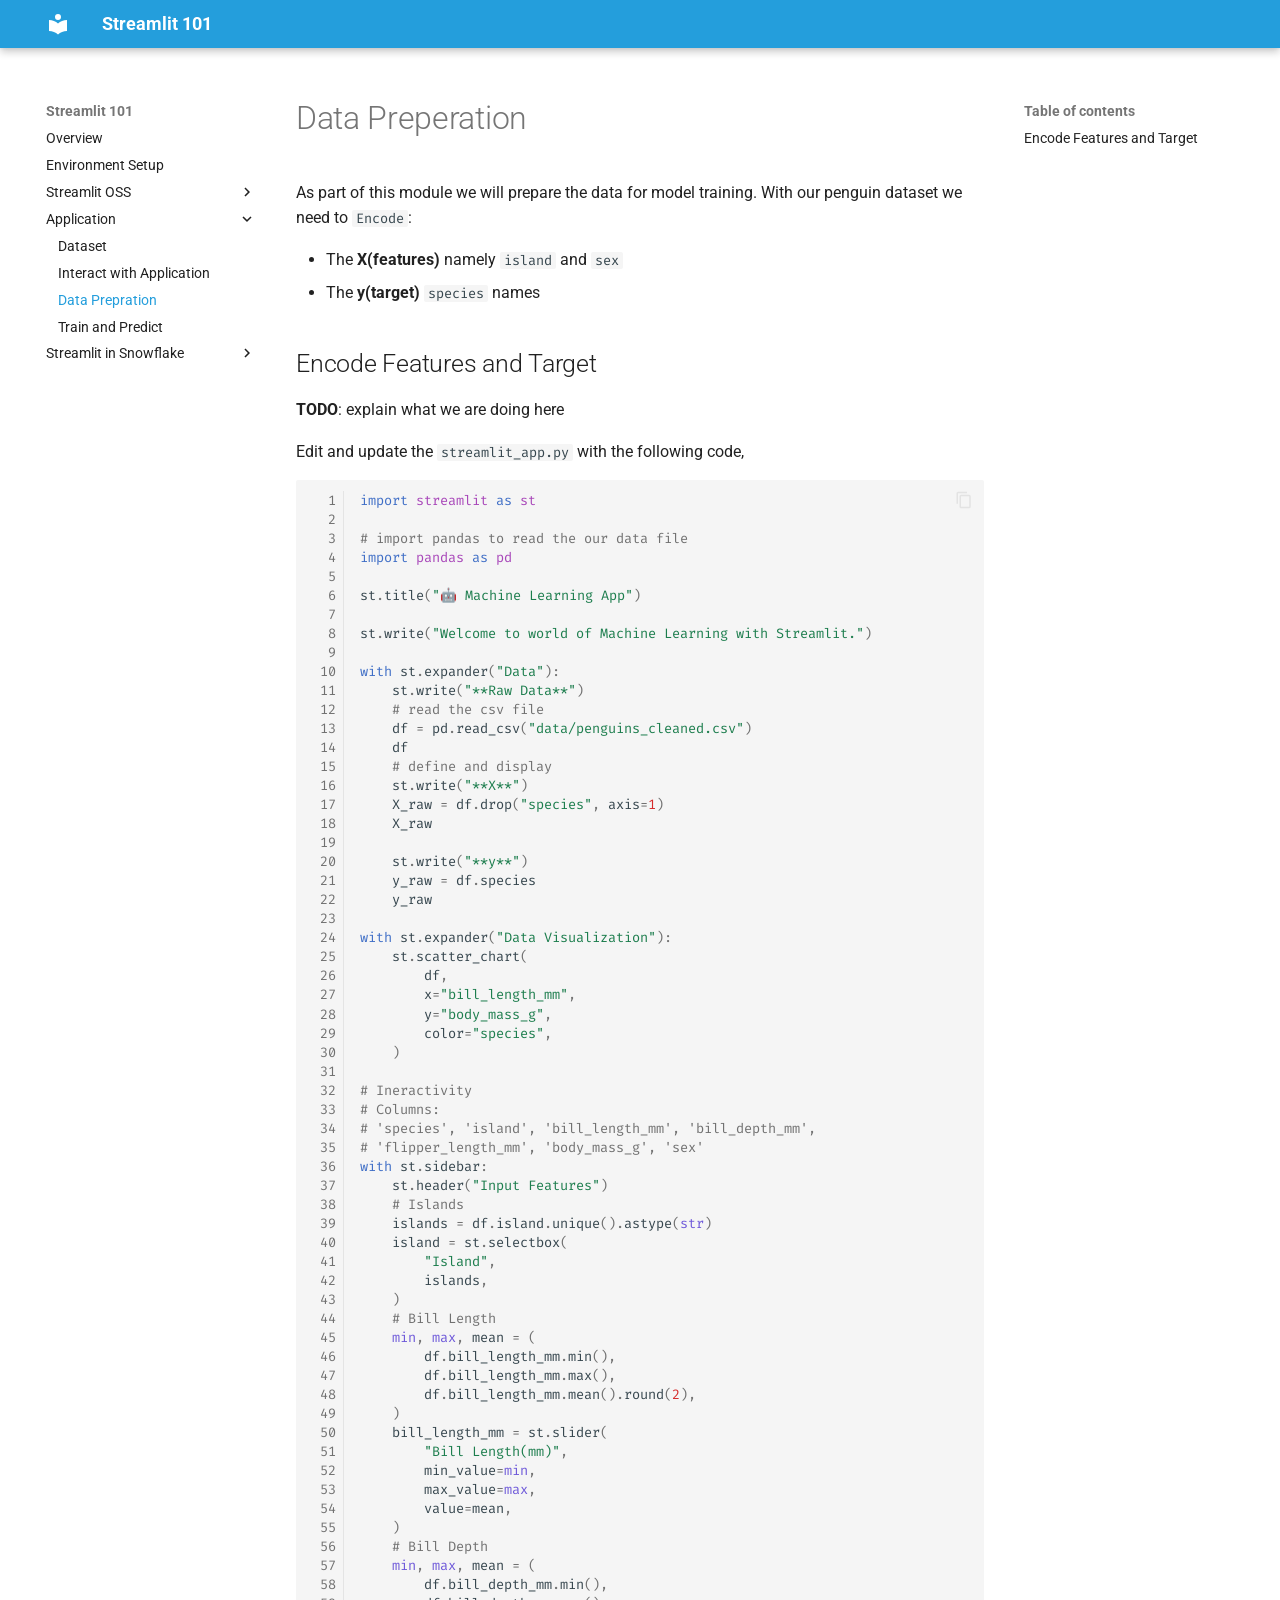
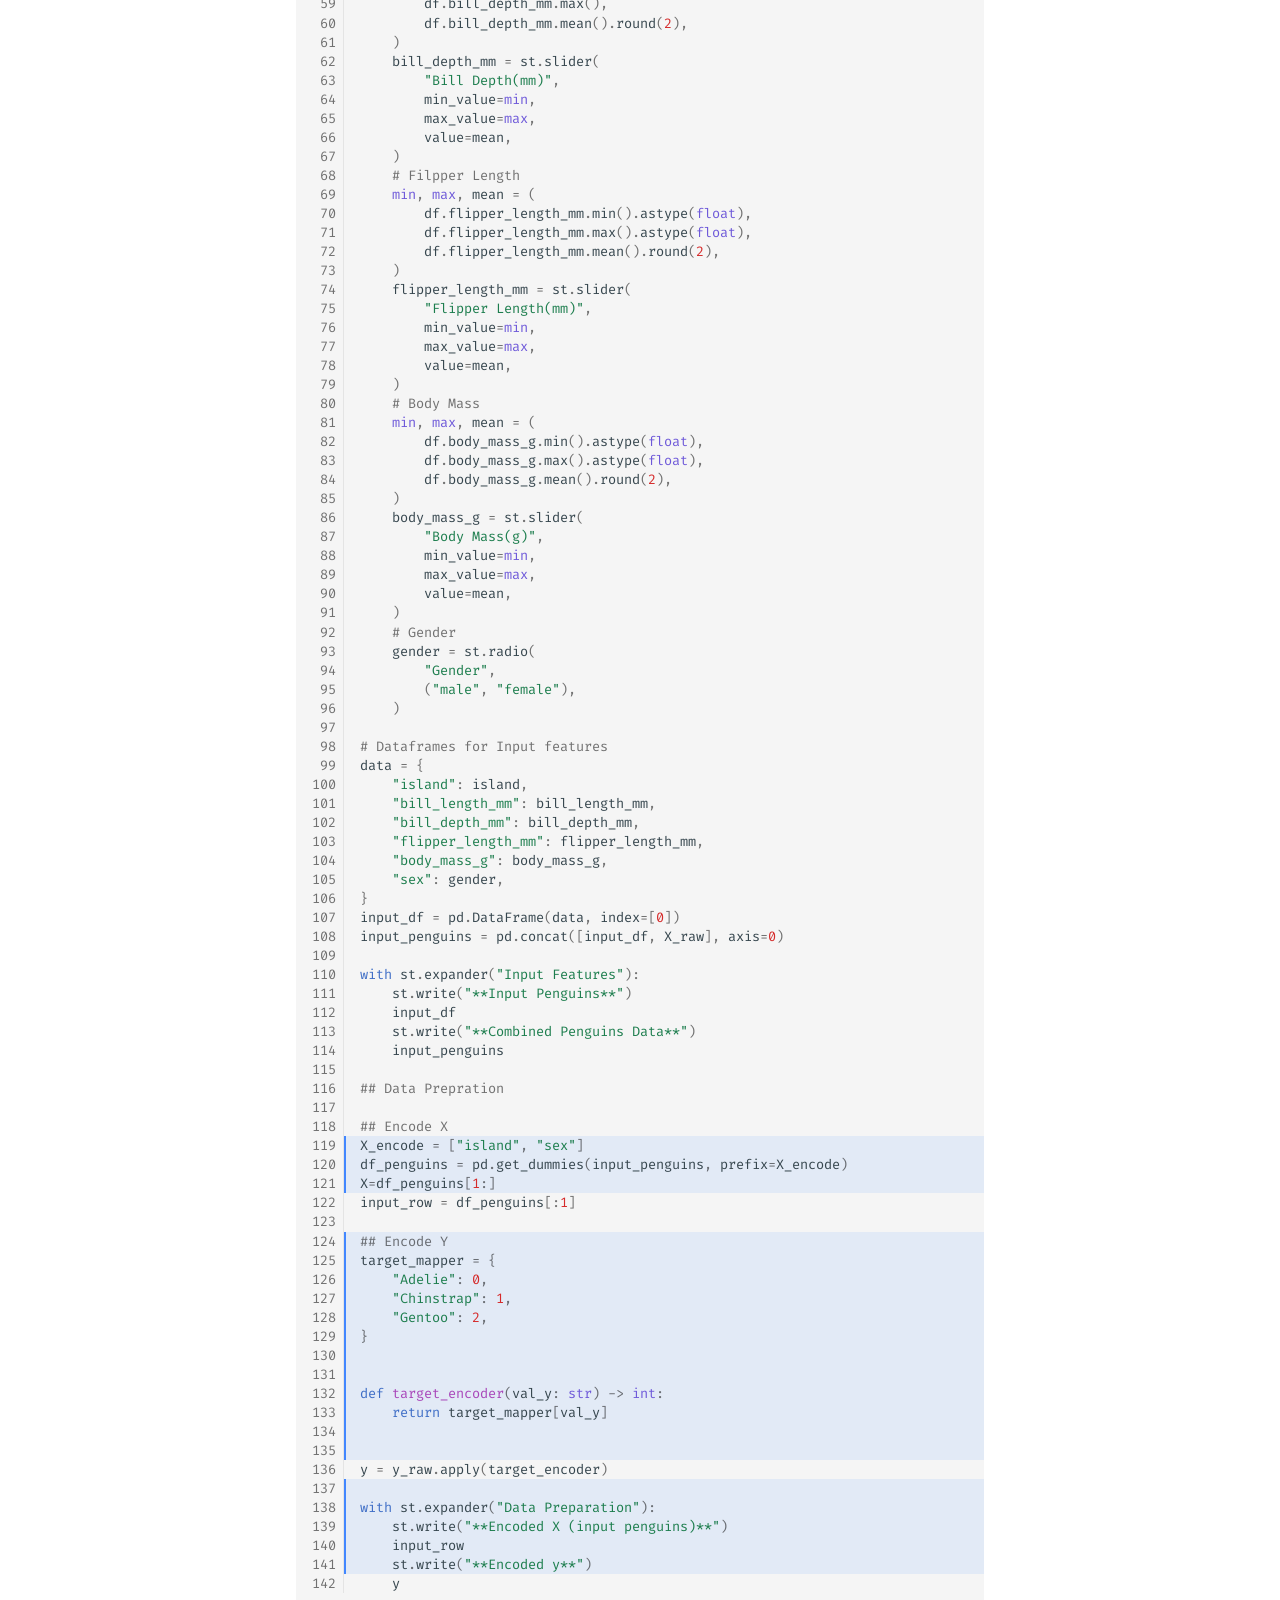
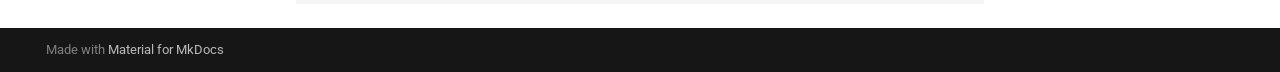
==== commit 1b4a4f7b: "[Release]Merge pull request #1 from kameshsampath/main WIP SiS" ====
--- a/data_prepration/index.html
+++ b/data_prepration/index.html
@@ -10,6 +10,8 @@
       
       
       
+        <link rel="canonical" href="https://snowflake-labs.github.io/zero-to-streamlit/data_prepration/">
+      
       
         <link rel="prev" href="../interactivity/">
       
@@ -22,11 +24,14 @@
     
     
       
-        <title>Data Preperation - Streamlit 101</title>
+        <title>Data Prepration - Streamlit 101</title>
       
     
     
       <link rel="stylesheet" href="../assets/stylesheets/main.0253249f.min.css">
+      
+        
+        <link rel="stylesheet" href="../assets/stylesheets/palette.06af60db.min.css">
       
       
 
@@ -45,6 +50,8 @@
       
     
     
+      <link rel="stylesheet" href="../stylesheets/extra.css">
+    
     <script>__md_scope=new URL("..",location),__md_hash=e=>[...e].reduce(((e,_)=>(e<<5)-e+_.charCodeAt(0)),0),__md_get=(e,_=localStorage,t=__md_scope)=>JSON.parse(_.getItem(t.pathname+"."+e)),__md_set=(e,_,t=localStorage,a=__md_scope)=>{try{t.setItem(a.pathname+"."+e,JSON.stringify(_))}catch(e){}}</script>
     
       
@@ -55,7 +62,12 @@
   </head>
   
   
-    <body dir="ltr">
+    
+    
+    
+    
+    
+    <body dir="ltr" data-md-color-scheme="default" data-md-color-primary="custom" data-md-color-accent="indigo">
   
     
     <input class="md-toggle" data-md-toggle="drawer" type="checkbox" id="__drawer" autocomplete="off">
@@ -100,15 +112,15 @@
         <div class="md-header__topic" data-md-component="header-topic">
           <span class="md-ellipsis">
             
-              Data Preperation
+              Data Prepration
             
           </span>
         </div>
       </div>
     </div>
     
-    
-      <script>var palette=__md_get("__palette");if(palette&&palette.color){if("(prefers-color-scheme)"===palette.color.media){var media=matchMedia("(prefers-color-scheme: light)"),input=document.querySelector(media.matches?"[data-md-color-media='(prefers-color-scheme: light)']":"[data-md-color-media='(prefers-color-scheme: dark)']");palette.color.media=input.getAttribute("data-md-color-media"),palette.color.scheme=input.getAttribute("data-md-color-scheme"),palette.color.primary=input.getAttribute("data-md-color-primary"),palette.color.accent=input.getAttribute("data-md-color-accent")}for(var[key,value]of Object.entries(palette.color))document.body.setAttribute("data-md-color-"+key,value)}</script>
+      
+    
     
     
     
@@ -160,7 +172,7 @@
         
   
   <span class="md-ellipsis">
-    Zero to Streamlit
+    Overview
   </span>
   
 
@@ -180,7 +192,7 @@
         
   
   <span class="md-ellipsis">
-    Setup
+    Environment Setup
   </span>
   
 
@@ -191,6 +203,41 @@
     
       
       
+  
+  
+  
+  
+    
+    
+    
+    
+    <li class="md-nav__item md-nav__item--nested">
+      
+        
+        
+        <input class="md-nav__toggle md-toggle " type="checkbox" id="__nav_3" >
+        
+          
+          <label class="md-nav__link" for="__nav_3" id="__nav_3_label" tabindex="0">
+            
+  
+  <span class="md-ellipsis">
+    Streamlit OSS
+  </span>
+  
+
+            <span class="md-nav__icon md-icon"></span>
+          </label>
+        
+        <nav class="md-nav" data-md-level="1" aria-labelledby="__nav_3_label" aria-expanded="false">
+          <label class="md-nav__title" for="__nav_3">
+            <span class="md-nav__icon md-icon"></span>
+            Streamlit OSS
+          </label>
+          <ul class="md-nav__list" data-md-scrollfix>
+            
+              
+                
   
   
   
@@ -200,7 +247,7 @@
         
   
   <span class="md-ellipsis">
-    Deploy Application
+    Deploy
   </span>
   
 
@@ -208,9 +255,54 @@
     </li>
   
 
-    
-      
-      
+              
+            
+          </ul>
+        </nav>
+      
+    </li>
+  
+
+    
+      
+      
+  
+  
+    
+  
+  
+  
+    
+    
+    
+    
+    <li class="md-nav__item md-nav__item--active md-nav__item--nested">
+      
+        
+        
+        <input class="md-nav__toggle md-toggle " type="checkbox" id="__nav_4" checked>
+        
+          
+          <label class="md-nav__link" for="__nav_4" id="__nav_4_label" tabindex="0">
+            
+  
+  <span class="md-ellipsis">
+    Application
+  </span>
+  
+
+            <span class="md-nav__icon md-icon"></span>
+          </label>
+        
+        <nav class="md-nav" data-md-level="1" aria-labelledby="__nav_4_label" aria-expanded="true">
+          <label class="md-nav__title" for="__nav_4">
+            <span class="md-nav__icon md-icon"></span>
+            Application
+          </label>
+          <ul class="md-nav__list" data-md-scrollfix>
+            
+              
+                
   
   
   
@@ -228,9 +320,10 @@
     </li>
   
 
-    
-      
-      
+              
+            
+              
+                
   
   
   
@@ -240,7 +333,7 @@
         
   
   <span class="md-ellipsis">
-    Interactivity
+    Interact with Application
   </span>
   
 
@@ -248,9 +341,10 @@
     </li>
   
 
-    
-      
-      
+              
+            
+              
+                
   
   
     
@@ -269,7 +363,7 @@
           
   
   <span class="md-ellipsis">
-    Data Preperation
+    Data Prepration
   </span>
   
 
@@ -280,7 +374,7 @@
         
   
   <span class="md-ellipsis">
-    Data Preperation
+    Data Prepration
   </span>
   
 
@@ -317,9 +411,10 @@
     </li>
   
 
-    
-      
-      
+              
+            
+              
+                
   
   
   
@@ -329,11 +424,82 @@
         
   
   <span class="md-ellipsis">
-    Model Training
+    Train and Predict
   </span>
   
 
       </a>
+    </li>
+  
+
+              
+            
+          </ul>
+        </nav>
+      
+    </li>
+  
+
+    
+      
+      
+  
+  
+  
+  
+    
+    
+    
+    
+    <li class="md-nav__item md-nav__item--nested">
+      
+        
+        
+        <input class="md-nav__toggle md-toggle " type="checkbox" id="__nav_5" >
+        
+          
+          <label class="md-nav__link" for="__nav_5" id="__nav_5_label" tabindex="0">
+            
+  
+  <span class="md-ellipsis">
+    Streamlit in  Snowflake
+  </span>
+  
+
+            <span class="md-nav__icon md-icon"></span>
+          </label>
+        
+        <nav class="md-nav" data-md-level="1" aria-labelledby="__nav_5_label" aria-expanded="false">
+          <label class="md-nav__title" for="__nav_5">
+            <span class="md-nav__icon md-icon"></span>
+            Streamlit in  Snowflake
+          </label>
+          <ul class="md-nav__list" data-md-scrollfix>
+            
+              
+                
+  
+  
+  
+  
+    <li class="md-nav__item">
+      <a href="../snowflake_deploy/" class="md-nav__link">
+        
+  
+  <span class="md-ellipsis">
+    Deploy to Snowflake
+  </span>
+  
+
+      </a>
+    </li>
+  
+
+              
+            
+          </ul>
+        </nav>
+      
     </li>
   
 
@@ -388,13 +554,13 @@
                   
 
 
-<h1 id="data-preperation">Data Preperation</h1>
+<h1 id="data-preperation">Data Preperation<a class="headerlink" href="#data-preperation" title="Permanent link">&para;</a></h1>
 <p>As part of this module we will prepare the data for model training. With our penguin dataset we need to <code>Encode</code>:</p>
 <ul>
 <li>The <strong>X(features)</strong> namely <code>island</code> and <code>sex</code></li>
 <li>The <strong>y(target)</strong> <code>species</code> names</li>
 </ul>
-<h2 id="encode-features-and-target">Encode Features and Target</h2>
+<h2 id="encode-features-and-target">Encode Features and Target<a class="headerlink" href="#encode-features-and-target" title="Permanent link">&para;</a></h2>
 <p><strong>TODO</strong>: explain what we are doing here </p>
 <p>Edit and update the <code>streamlit_app.py</code> with the following code,</p>
 <div class="language-py highlight"><table class="highlighttable"><tr><td class="linenos"><div class="linenodiv"><pre><span></span><span class="normal"><a href="#__codelineno-0-1">  1</a></span>
--- a/assets/stylesheets/palette.06af60db.min.css
+++ b/assets/stylesheets/palette.06af60db.min.css
@@ -0,0 +1 @@
+@media screen{[data-md-color-scheme=slate]{--md-default-fg-color:hsla(var(--md-hue),15%,90%,0.82);--md-default-fg-color--light:hsla(var(--md-hue),15%,90%,0.56);--md-default-fg-color--lighter:hsla(var(--md-hue),15%,90%,0.32);--md-default-fg-color--lightest:hsla(var(--md-hue),15%,90%,0.12);--md-default-bg-color:hsla(var(--md-hue),15%,14%,1);--md-default-bg-color--light:hsla(var(--md-hue),15%,14%,0.54);--md-default-bg-color--lighter:hsla(var(--md-hue),15%,14%,0.26);--md-default-bg-color--lightest:hsla(var(--md-hue),15%,14%,0.07);--md-code-fg-color:hsla(var(--md-hue),18%,86%,0.82);--md-code-bg-color:hsla(var(--md-hue),15%,18%,1);--md-code-hl-color:#2977ff;--md-code-hl-color--light:#2977ff1a;--md-code-hl-number-color:#e6695b;--md-code-hl-special-color:#f06090;--md-code-hl-function-color:#c973d9;--md-code-hl-constant-color:#9383e2;--md-code-hl-keyword-color:#6791e0;--md-code-hl-string-color:#2fb170;--md-code-hl-name-color:var(--md-code-fg-color);--md-code-hl-operator-color:var(--md-default-fg-color--light);--md-code-hl-punctuation-color:var(--md-default-fg-color--light);--md-code-hl-comment-color:var(--md-default-fg-color--light);--md-code-hl-generic-color:var(--md-default-fg-color--light);--md-code-hl-variable-color:var(--md-default-fg-color--light);--md-typeset-color:var(--md-default-fg-color);--md-typeset-a-color:var(--md-primary-fg-color);--md-typeset-kbd-color:hsla(var(--md-hue),15%,90%,0.12);--md-typeset-kbd-accent-color:hsla(var(--md-hue),15%,90%,0.2);--md-typeset-kbd-border-color:hsla(var(--md-hue),15%,14%,1);--md-typeset-mark-color:#4287ff4d;--md-typeset-table-color:hsla(var(--md-hue),15%,95%,0.12);--md-typeset-table-color--light:hsla(var(--md-hue),15%,95%,0.035);--md-admonition-fg-color:var(--md-default-fg-color);--md-admonition-bg-color:var(--md-default-bg-color);--md-footer-bg-color:hsla(var(--md-hue),15%,10%,0.87);--md-footer-bg-color--dark:hsla(var(--md-hue),15%,8%,1);--md-shadow-z1:0 0.2rem 0.5rem #0000000d,0 0 0.05rem #0000001a;--md-shadow-z2:0 0.2rem 0.5rem #00000040,0 0 0.05rem #00000040;--md-shadow-z3:0 0.2rem 0.5rem #0006,0 0 0.05rem #00000059;color-scheme:dark}[data-md-color-scheme=slate] img[src$="#gh-light-mode-only"],[data-md-color-scheme=slate] img[src$="#only-light"]{display:none}[data-md-color-scheme=slate][data-md-color-primary=pink]{--md-typeset-a-color:#ed5487}[data-md-color-scheme=slate][data-md-color-primary=purple]{--md-typeset-a-color:#c46fd3}[data-md-color-scheme=slate][data-md-color-primary=deep-purple]{--md-typeset-a-color:#a47bea}[data-md-color-scheme=slate][data-md-color-primary=indigo]{--md-typeset-a-color:#5488e8}[data-md-color-scheme=slate][data-md-color-primary=teal]{--md-typeset-a-color:#00ccb8}[data-md-color-scheme=slate][data-md-color-primary=green]{--md-typeset-a-color:#71c174}[data-md-color-scheme=slate][data-md-color-primary=deep-orange]{--md-typeset-a-color:#ff764d}[data-md-color-scheme=slate][data-md-color-primary=brown]{--md-typeset-a-color:#c1775c}[data-md-color-scheme=slate][data-md-color-primary=black],[data-md-color-scheme=slate][data-md-color-primary=blue-grey],[data-md-color-scheme=slate][data-md-color-primary=grey],[data-md-color-scheme=slate][data-md-color-primary=white]{--md-typeset-a-color:#5e8bde}[data-md-color-switching] *,[data-md-color-switching] :after,[data-md-color-switching] :before{transition-duration:0ms!important}}[data-md-color-accent=red]{--md-accent-fg-color:#ff1947;--md-accent-fg-color--transparent:#ff19471a;--md-accent-bg-color:#fff;--md-accent-bg-color--light:#ffffffb3}[data-md-color-accent=pink]{--md-accent-fg-color:#f50056;--md-accent-fg-color--transparent:#f500561a;--md-accent-bg-color:#fff;--md-accent-bg-color--light:#ffffffb3}[data-md-color-accent=purple]{--md-accent-fg-color:#df41fb;--md-accent-fg-color--transparent:#df41fb1a;--md-accent-bg-color:#fff;--md-accent-bg-color--light:#ffffffb3}[data-md-color-accent=deep-purple]{--md-accent-fg-color:#7c4dff;--md-accent-fg-color--transparent:#7c4dff1a;--md-accent-bg-color:#fff;--md-accent-bg-color--light:#ffffffb3}[data-md-color-accent=indigo]{--md-accent-fg-color:#526cfe;--md-accent-fg-color--transparent:#526cfe1a;--md-accent-bg-color:#fff;--md-accent-bg-color--light:#ffffffb3}[data-md-color-accent=blue]{--md-accent-fg-color:#4287ff;--md-accent-fg-color--transparent:#4287ff1a;--md-accent-bg-color:#fff;--md-accent-bg-color--light:#ffffffb3}[data-md-color-accent=light-blue]{--md-accent-fg-color:#0091eb;--md-accent-fg-color--transparent:#0091eb1a;--md-accent-bg-color:#fff;--md-accent-bg-color--light:#ffffffb3}[data-md-color-accent=cyan]{--md-accent-fg-color:#00bad6;--md-accent-fg-color--transparent:#00bad61a;--md-accent-bg-color:#fff;--md-accent-bg-color--light:#ffffffb3}[data-md-color-accent=teal]{--md-accent-fg-color:#00bda4;--md-accent-fg-color--transparent:#00bda41a;--md-accent-bg-color:#fff;--md-accent-bg-color--light:#ffffffb3}[data-md-color-accent=green]{--md-accent-fg-color:#00c753;--md-accent-fg-color--transparent:#00c7531a;--md-accent-bg-color:#fff;--md-accent-bg-color--light:#ffffffb3}[data-md-color-accent=light-green]{--md-accent-fg-color:#63de17;--md-accent-fg-color--transparent:#63de171a;--md-accent-bg-color:#fff;--md-accent-bg-color--light:#ffffffb3}[data-md-color-accent=lime]{--md-accent-fg-color:#b0eb00;--md-accent-fg-color--transparent:#b0eb001a;--md-accent-bg-color:#000000de;--md-accent-bg-color--light:#0000008a}[data-md-color-accent=yellow]{--md-accent-fg-color:#ffd500;--md-accent-fg-color--transparent:#ffd5001a;--md-accent-bg-color:#000000de;--md-accent-bg-color--light:#0000008a}[data-md-color-accent=amber]{--md-accent-fg-color:#fa0;--md-accent-fg-color--transparent:#ffaa001a;--md-accent-bg-color:#000000de;--md-accent-bg-color--light:#0000008a}[data-md-color-accent=orange]{--md-accent-fg-color:#ff9100;--md-accent-fg-color--transparent:#ff91001a;--md-accent-bg-color:#000000de;--md-accent-bg-color--light:#0000008a}[data-md-color-accent=deep-orange]{--md-accent-fg-color:#ff6e42;--md-accent-fg-color--transparent:#ff6e421a;--md-accent-bg-color:#fff;--md-accent-bg-color--light:#ffffffb3}[data-md-color-primary=red]{--md-primary-fg-color:#ef5552;--md-primary-fg-color--light:#e57171;--md-primary-fg-color--dark:#e53734;--md-primary-bg-color:#fff;--md-primary-bg-color--light:#ffffffb3}[data-md-color-primary=pink]{--md-primary-fg-color:#e92063;--md-primary-fg-color--light:#ec417a;--md-primary-fg-color--dark:#c3185d;--md-primary-bg-color:#fff;--md-primary-bg-color--light:#ffffffb3}[data-md-color-primary=purple]{--md-primary-fg-color:#ab47bd;--md-primary-fg-color--light:#bb69c9;--md-primary-fg-color--dark:#8c24a8;--md-primary-bg-color:#fff;--md-primary-bg-color--light:#ffffffb3}[data-md-color-primary=deep-purple]{--md-primary-fg-color:#7e56c2;--md-primary-fg-color--light:#9574cd;--md-primary-fg-color--dark:#673ab6;--md-primary-bg-color:#fff;--md-primary-bg-color--light:#ffffffb3}[data-md-color-primary=indigo]{--md-primary-fg-color:#4051b5;--md-primary-fg-color--light:#5d6cc0;--md-primary-fg-color--dark:#303fa1;--md-primary-bg-color:#fff;--md-primary-bg-color--light:#ffffffb3}[data-md-color-primary=blue]{--md-primary-fg-color:#2094f3;--md-primary-fg-color--light:#42a5f5;--md-primary-fg-color--dark:#1975d2;--md-primary-bg-color:#fff;--md-primary-bg-color--light:#ffffffb3}[data-md-color-primary=light-blue]{--md-primary-fg-color:#02a6f2;--md-primary-fg-color--light:#28b5f6;--md-primary-fg-color--dark:#0287cf;--md-primary-bg-color:#fff;--md-primary-bg-color--light:#ffffffb3}[data-md-color-primary=cyan]{--md-primary-fg-color:#00bdd6;--md-primary-fg-color--light:#25c5da;--md-primary-fg-color--dark:#0097a8;--md-primary-bg-color:#fff;--md-primary-bg-color--light:#ffffffb3}[data-md-color-primary=teal]{--md-primary-fg-color:#009485;--md-primary-fg-color--light:#26a699;--md-primary-fg-color--dark:#007a6c;--md-primary-bg-color:#fff;--md-primary-bg-color--light:#ffffffb3}[data-md-color-primary=green]{--md-primary-fg-color:#4cae4f;--md-primary-fg-color--light:#68bb6c;--md-primary-fg-color--dark:#398e3d;--md-primary-bg-color:#fff;--md-primary-bg-color--light:#ffffffb3}[data-md-color-primary=light-green]{--md-primary-fg-color:#8bc34b;--md-primary-fg-color--light:#9ccc66;--md-primary-fg-color--dark:#689f38;--md-primary-bg-color:#fff;--md-primary-bg-color--light:#ffffffb3}[data-md-color-primary=lime]{--md-primary-fg-color:#cbdc38;--md-primary-fg-color--light:#d3e156;--md-primary-fg-color--dark:#b0b52c;--md-primary-bg-color:#000000de;--md-primary-bg-color--light:#0000008a}[data-md-color-primary=yellow]{--md-primary-fg-color:#ffec3d;--md-primary-fg-color--light:#ffee57;--md-primary-fg-color--dark:#fbc02d;--md-primary-bg-color:#000000de;--md-primary-bg-color--light:#0000008a}[data-md-color-primary=amber]{--md-primary-fg-color:#ffc105;--md-primary-fg-color--light:#ffc929;--md-primary-fg-color--dark:#ffa200;--md-primary-bg-color:#000000de;--md-primary-bg-color--light:#0000008a}[data-md-color-primary=orange]{--md-primary-fg-color:#ffa724;--md-primary-fg-color--light:#ffa724;--md-primary-fg-color--dark:#fa8900;--md-primary-bg-color:#000000de;--md-primary-bg-color--light:#0000008a}[data-md-color-primary=deep-orange]{--md-primary-fg-color:#ff6e42;--md-primary-fg-color--light:#ff8a66;--md-primary-fg-color--dark:#f4511f;--md-primary-bg-color:#fff;--md-primary-bg-color--light:#ffffffb3}[data-md-color-primary=brown]{--md-primary-fg-color:#795649;--md-primary-fg-color--light:#8d6e62;--md-primary-fg-color--dark:#5d4037;--md-primary-bg-color:#fff;--md-primary-bg-color--light:#ffffffb3}[data-md-color-primary=grey]{--md-primary-fg-color:#757575;--md-primary-fg-color--light:#9e9e9e;--md-primary-fg-color--dark:#616161;--md-primary-bg-color:#fff;--md-primary-bg-color--light:#ffffffb3;--md-typeset-a-color:#4051b5}[data-md-color-primary=blue-grey]{--md-primary-fg-color:#546d78;--md-primary-fg-color--light:#607c8a;--md-primary-fg-color--dark:#455a63;--md-primary-bg-color:#fff;--md-primary-bg-color--light:#ffffffb3;--md-typeset-a-color:#4051b5}[data-md-color-primary=light-green]:not([data-md-color-scheme=slate]){--md-typeset-a-color:#72ad2e}[data-md-color-primary=lime]:not([data-md-color-scheme=slate]){--md-typeset-a-color:#8b990a}[data-md-color-primary=yellow]:not([data-md-color-scheme=slate]){--md-typeset-a-color:#b8a500}[data-md-color-primary=amber]:not([data-md-color-scheme=slate]){--md-typeset-a-color:#d19d00}[data-md-color-primary=orange]:not([data-md-color-scheme=slate]){--md-typeset-a-color:#e68a00}[data-md-color-primary=white]{--md-primary-fg-color:hsla(var(--md-hue),0%,100%,1);--md-primary-fg-color--light:hsla(var(--md-hue),0%,100%,0.7);--md-primary-fg-color--dark:hsla(var(--md-hue),0%,0%,0.07);--md-primary-bg-color:hsla(var(--md-hue),0%,0%,0.87);--md-primary-bg-color--light:hsla(var(--md-hue),0%,0%,0.54);--md-typeset-a-color:#4051b5}[data-md-color-primary=white] .md-button{color:var(--md-typeset-a-color)}[data-md-color-primary=white] .md-button--primary{background-color:var(--md-typeset-a-color);border-color:var(--md-typeset-a-color);color:hsla(var(--md-hue),0%,100%,1)}@media screen and (min-width:60em){[data-md-color-primary=white] .md-search__form{background-color:hsla(var(--md-hue),0%,0%,.07)}[data-md-color-primary=white] .md-search__form:hover{background-color:hsla(var(--md-hue),0%,0%,.32)}[data-md-color-primary=white] .md-search__input+.md-search__icon{color:hsla(var(--md-hue),0%,0%,.87)}}@media screen and (min-width:76.25em){[data-md-color-primary=white] .md-tabs{border-bottom:.05rem solid #00000012}}[data-md-color-primary=black]{--md-primary-fg-color:hsla(var(--md-hue),15%,9%,1);--md-primary-fg-color--light:hsla(var(--md-hue),15%,9%,0.54);--md-primary-fg-color--dark:hsla(var(--md-hue),15%,9%,1);--md-primary-bg-color:hsla(var(--md-hue),15%,100%,1);--md-primary-bg-color--light:hsla(var(--md-hue),15%,100%,0.7);--md-typeset-a-color:#4051b5}[data-md-color-primary=black] .md-button{color:var(--md-typeset-a-color)}[data-md-color-primary=black] .md-button--primary{background-color:var(--md-typeset-a-color);border-color:var(--md-typeset-a-color);color:hsla(var(--md-hue),0%,100%,1)}[data-md-color-primary=black] .md-header{background-color:hsla(var(--md-hue),15%,9%,1)}@media screen and (max-width:59.984375em){[data-md-color-primary=black] .md-nav__source{background-color:hsla(var(--md-hue),15%,11%,.87)}}@media screen and (max-width:76.234375em){html [data-md-color-primary=black] .md-nav--primary .md-nav__title[for=__drawer]{background-color:hsla(var(--md-hue),15%,9%,1)}}@media screen and (min-width:76.25em){[data-md-color-primary=black] .md-tabs{background-color:hsla(var(--md-hue),15%,9%,1)}}
--- a/stylesheets/extra.css
+++ b/stylesheets/extra.css
@@ -0,0 +1,5 @@
+:root {
+    --md-primary-fg-color: #249edc;
+    --md-primary-fg-color--light: #FFFFFF;
+    --md-primary-fg-color--dark: #11567F;
+}
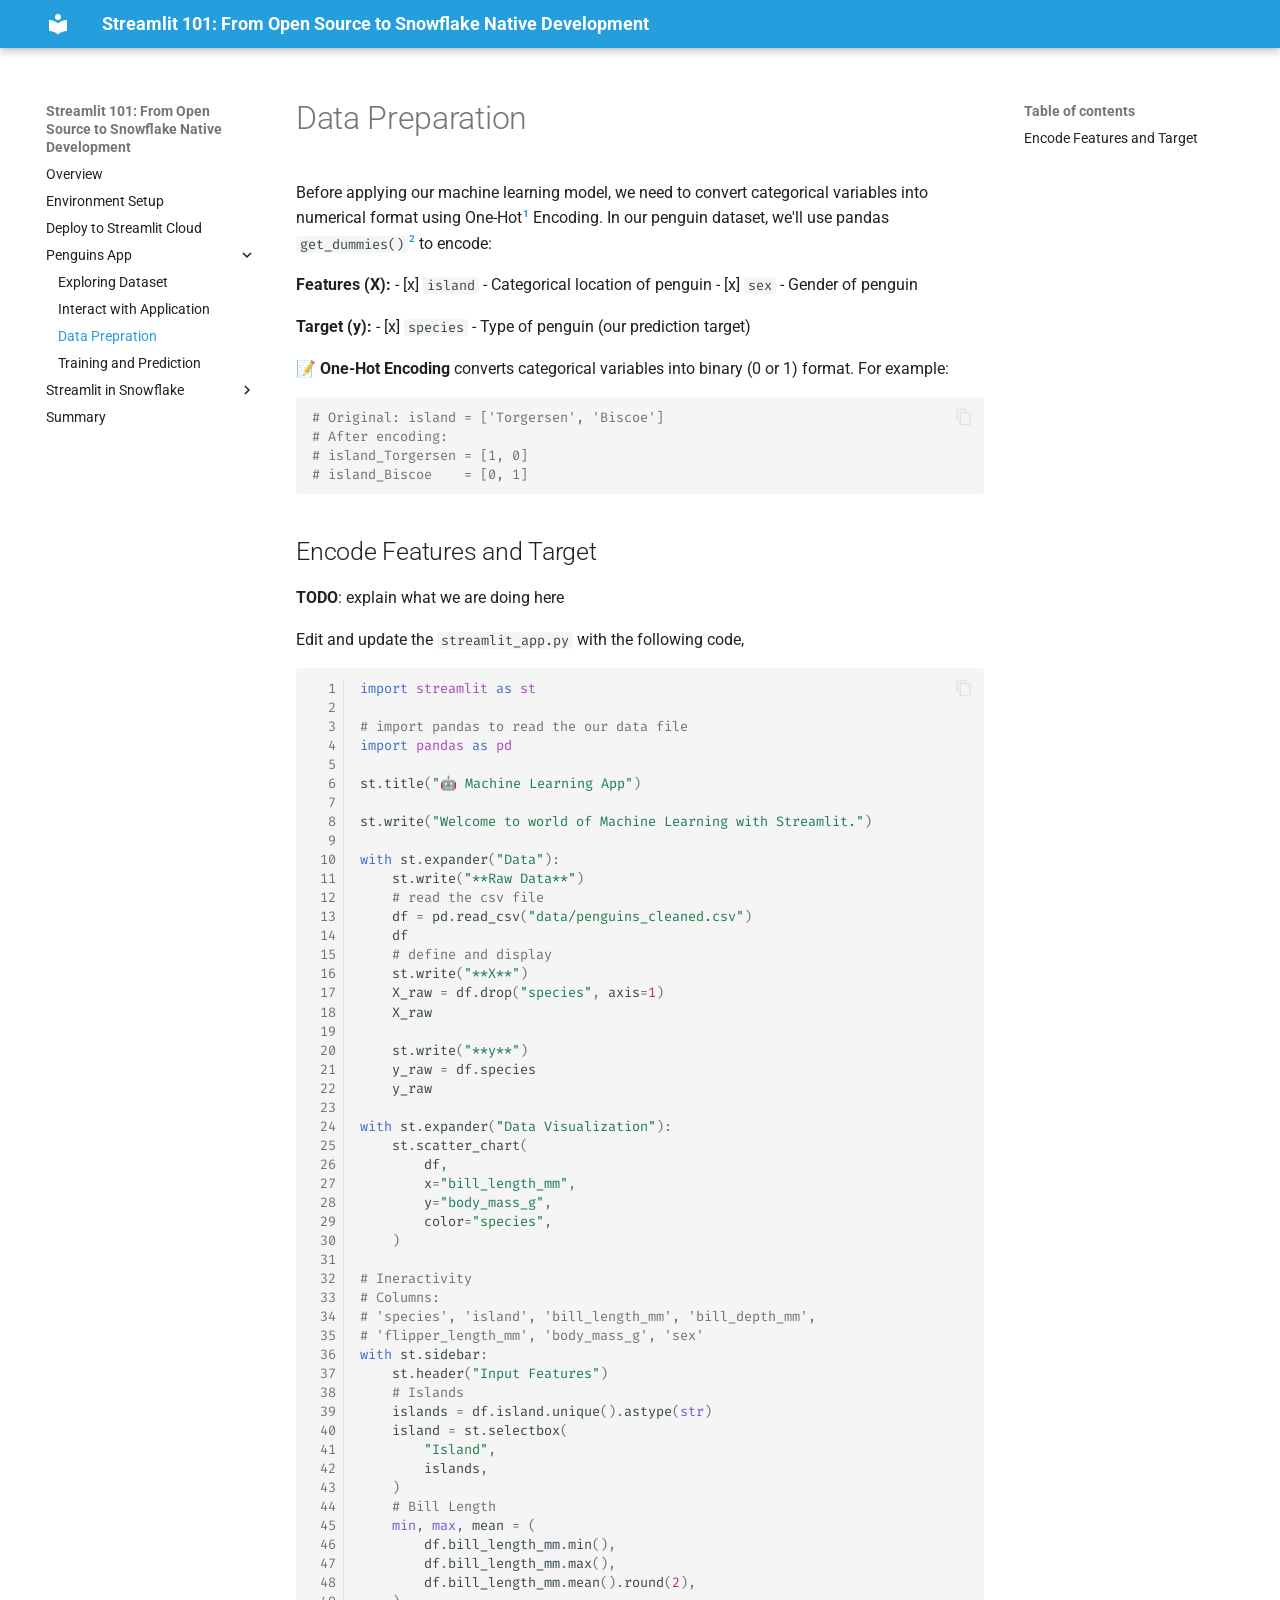
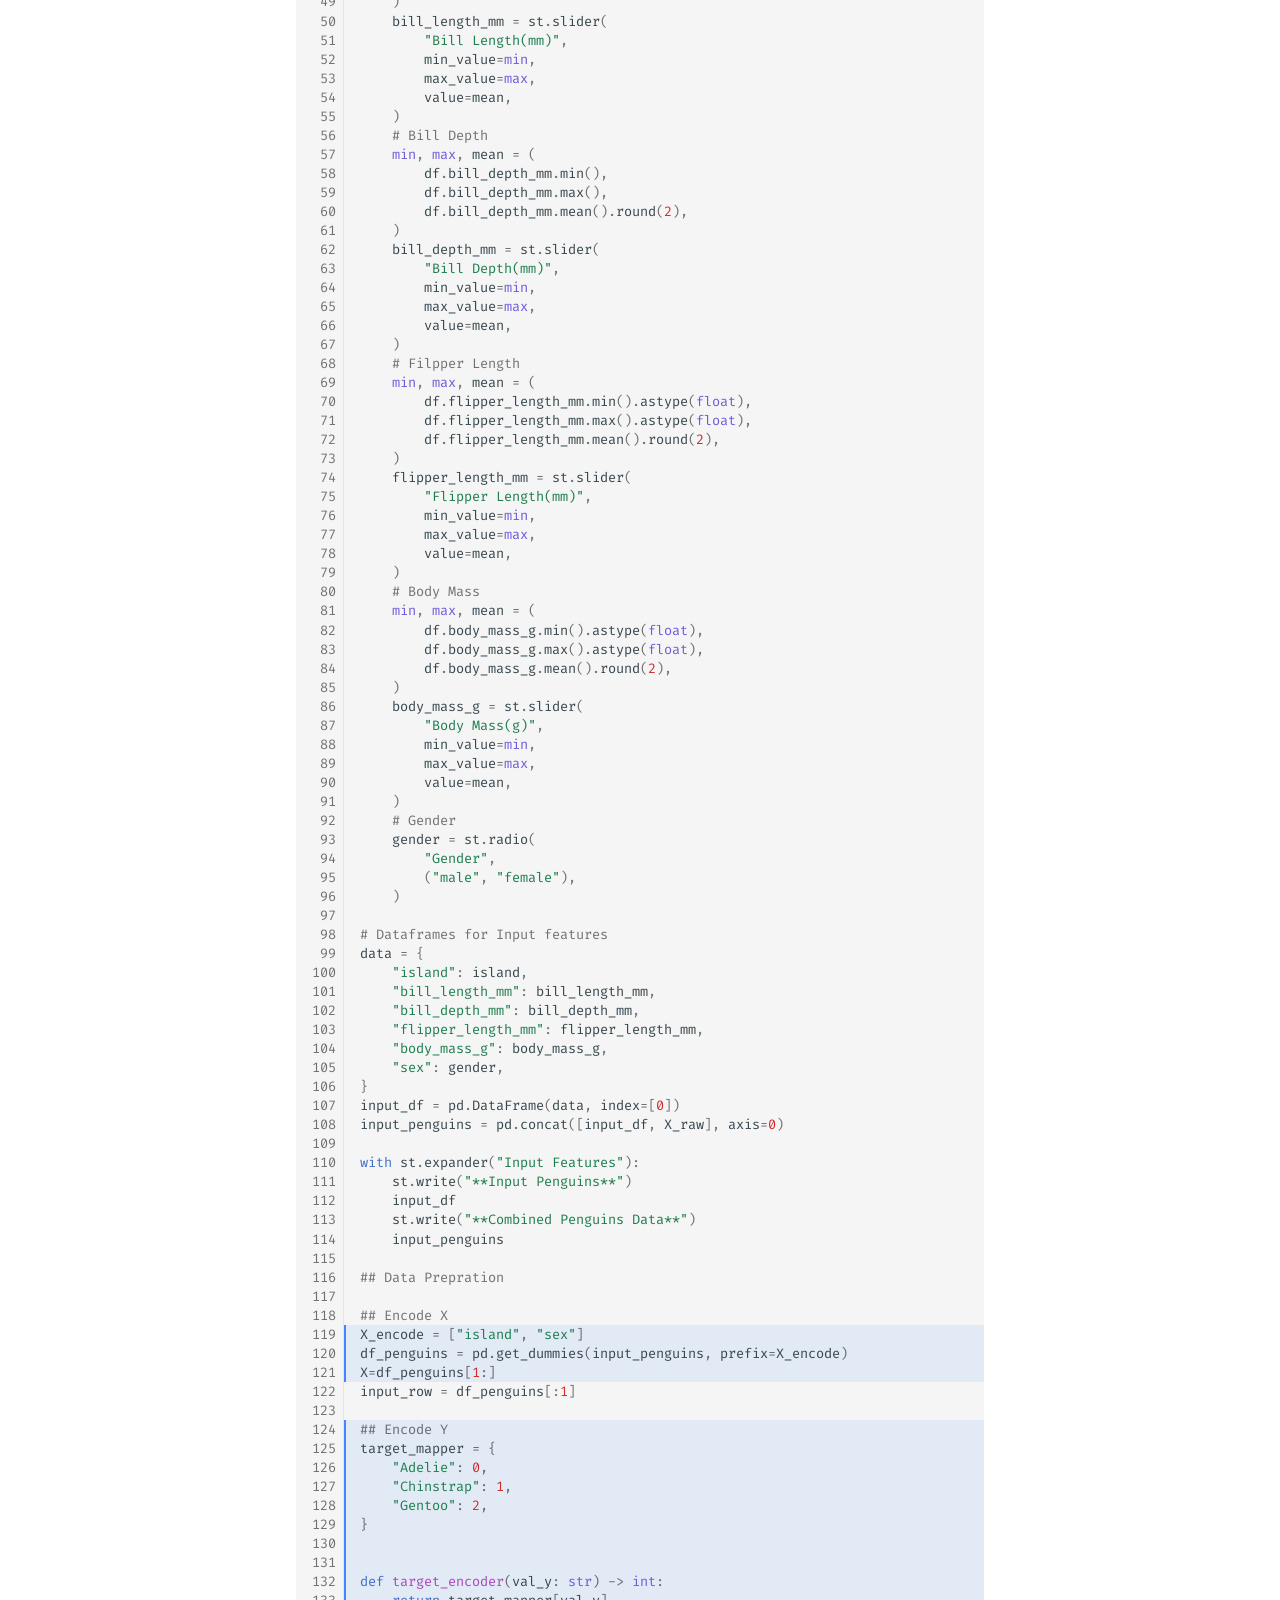
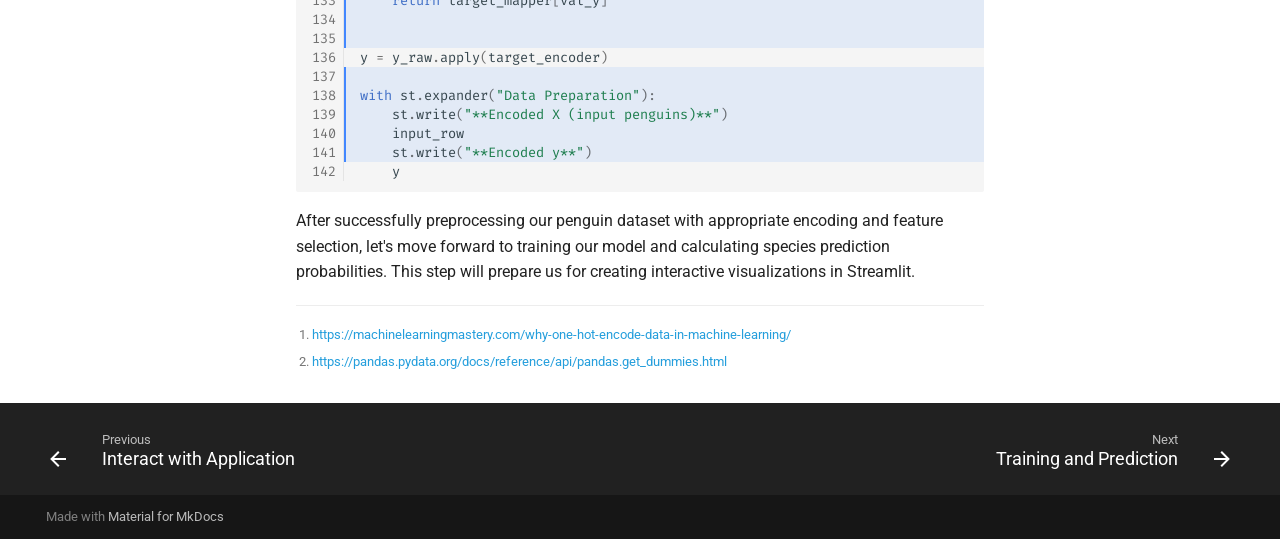
==== commit 9ab10d04: "[Release]Merge pull request #2 from kameshsampath/main (feat!): SiS deployment and Streamlit in Note" ====
--- a/data_prepration/index.html
+++ b/data_prepration/index.html
@@ -6,7 +6,7 @@
       <meta charset="utf-8">
       <meta name="viewport" content="width=device-width,initial-scale=1">
       
-        <meta name="description" content="Getting started with Streamlit">
+        <meta name="description" content="Getting started with Streamlit OSS and Streamlit in Snowflake.">
       
       
       
@@ -16,7 +16,7 @@
         <link rel="prev" href="../interactivity/">
       
       
-        <link rel="next" href="../model_training/">
+        <link rel="next" href="../train_and_predict/">
       
       
       <link rel="icon" href="../assets/images/favicon.png">
@@ -24,7 +24,7 @@
     
     
       
-        <title>Data Prepration - Streamlit 101</title>
+        <title>Data Prepration - Streamlit 101: From Open Source to Snowflake Native Development</title>
       
     
     
@@ -76,7 +76,7 @@
     <div data-md-component="skip">
       
         
-        <a href="#data-preperation" class="md-skip">
+        <a href="#data-preparation" class="md-skip">
           Skip to content
         </a>
       
@@ -92,7 +92,7 @@
 
 <header class="md-header md-header--shadow" data-md-component="header">
   <nav class="md-header__inner md-grid" aria-label="Header">
-    <a href=".." title="Streamlit 101" class="md-header__button md-logo" aria-label="Streamlit 101" data-md-component="logo">
+    <a href=".." title="Streamlit 101: From Open Source to Snowflake Native Development" class="md-header__button md-logo" aria-label="Streamlit 101: From Open Source to Snowflake Native Development" data-md-component="logo">
       
   
   <svg xmlns="http://www.w3.org/2000/svg" viewBox="0 0 24 24"><path d="M12 8a3 3 0 0 0 3-3 3 3 0 0 0-3-3 3 3 0 0 0-3 3 3 3 0 0 0 3 3m0 3.54C9.64 9.35 6.5 8 3 8v11c3.5 0 6.64 1.35 9 3.54 2.36-2.19 5.5-3.54 9-3.54V8c-3.5 0-6.64 1.35-9 3.54"/></svg>
@@ -106,7 +106,7 @@
       <div class="md-header__ellipsis">
         <div class="md-header__topic">
           <span class="md-ellipsis">
-            Streamlit 101
+            Streamlit 101: From Open Source to Snowflake Native Development
           </span>
         </div>
         <div class="md-header__topic" data-md-component="header-topic">
@@ -150,13 +150,13 @@
 
 <nav class="md-nav md-nav--primary" aria-label="Navigation" data-md-level="0">
   <label class="md-nav__title" for="__drawer">
-    <a href=".." title="Streamlit 101" class="md-nav__button md-logo" aria-label="Streamlit 101" data-md-component="logo">
+    <a href=".." title="Streamlit 101: From Open Source to Snowflake Native Development" class="md-nav__button md-logo" aria-label="Streamlit 101: From Open Source to Snowflake Native Development" data-md-component="logo">
       
   
   <svg xmlns="http://www.w3.org/2000/svg" viewBox="0 0 24 24"><path d="M12 8a3 3 0 0 0 3-3 3 3 0 0 0-3-3 3 3 0 0 0-3 3 3 3 0 0 0 3 3m0 3.54C9.64 9.35 6.5 8 3 8v11c3.5 0 6.64 1.35 9 3.54 2.36-2.19 5.5-3.54 9-3.54V8c-3.5 0-6.64 1.35-9 3.54"/></svg>
 
     </a>
-    Streamlit 101
+    Streamlit 101: From Open Source to Snowflake Native Development
   </label>
   
   <ul class="md-nav__list" data-md-scrollfix>
@@ -207,47 +207,12 @@
   
   
   
-    
-    
-    
-    
-    <li class="md-nav__item md-nav__item--nested">
-      
-        
-        
-        <input class="md-nav__toggle md-toggle " type="checkbox" id="__nav_3" >
-        
-          
-          <label class="md-nav__link" for="__nav_3" id="__nav_3_label" tabindex="0">
-            
-  
-  <span class="md-ellipsis">
-    Streamlit OSS
-  </span>
-  
-
-            <span class="md-nav__icon md-icon"></span>
-          </label>
-        
-        <nav class="md-nav" data-md-level="1" aria-labelledby="__nav_3_label" aria-expanded="false">
-          <label class="md-nav__title" for="__nav_3">
-            <span class="md-nav__icon md-icon"></span>
-            Streamlit OSS
-          </label>
-          <ul class="md-nav__list" data-md-scrollfix>
-            
-              
-                
-  
-  
-  
-  
     <li class="md-nav__item">
       <a href="../deploy_to_streamlit_cloud/" class="md-nav__link">
         
   
   <span class="md-ellipsis">
-    Deploy
+    Deploy to Streamlit Cloud
   </span>
   
 
@@ -255,14 +220,6 @@
     </li>
   
 
-              
-            
-          </ul>
-        </nav>
-      
-    </li>
-  
-
     
       
       
@@ -287,7 +244,7 @@
             
   
   <span class="md-ellipsis">
-    Application
+    Penguins App
   </span>
   
 
@@ -297,7 +254,7 @@
         <nav class="md-nav" data-md-level="1" aria-labelledby="__nav_4_label" aria-expanded="true">
           <label class="md-nav__title" for="__nav_4">
             <span class="md-nav__icon md-icon"></span>
-            Application
+            Penguins App
           </label>
           <ul class="md-nav__list" data-md-scrollfix>
             
@@ -312,7 +269,7 @@
         
   
   <span class="md-ellipsis">
-    Dataset
+    Exploring Dataset
   </span>
   
 
@@ -420,11 +377,11 @@
   
   
     <li class="md-nav__item">
-      <a href="../model_training/" class="md-nav__link">
-        
-  
-  <span class="md-ellipsis">
-    Train and Predict
+      <a href="../train_and_predict/" class="md-nav__link">
+        
+  
+  <span class="md-ellipsis">
+    Training and Prediction
   </span>
   
 
@@ -504,6 +461,26 @@
   
 
     
+      
+      
+  
+  
+  
+  
+    <li class="md-nav__item">
+      <a href="../summary/" class="md-nav__link">
+        
+  
+  <span class="md-ellipsis">
+    Summary
+  </span>
+  
+
+      </a>
+    </li>
+  
+
+    
   </ul>
 </nav>
                   </div>
@@ -554,299 +531,318 @@
                   
 
 
-<h1 id="data-preperation">Data Preperation<a class="headerlink" href="#data-preperation" title="Permanent link">&para;</a></h1>
-<p>As part of this module we will prepare the data for model training. With our penguin dataset we need to <code>Encode</code>:</p>
-<ul>
-<li>The <strong>X(features)</strong> namely <code>island</code> and <code>sex</code></li>
-<li>The <strong>y(target)</strong> <code>species</code> names</li>
-</ul>
+<h1 id="data-preparation">Data Preparation<a class="headerlink" href="#data-preparation" title="Permanent link">&para;</a></h1>
+<p>Before applying our machine learning model, we need to convert categorical variables into numerical format using One-Hot<sup id="fnref:1"><a class="footnote-ref" href="#fn:1">1</a></sup> Encoding. In our penguin dataset, we'll use pandas <code>get_dummies()</code><sup id="fnref:2"><a class="footnote-ref" href="#fn:2">2</a></sup> to encode:</p>
+<p><strong>Features (X):</strong>
+- [x] <code>island</code> - Categorical location of penguin
+- [x] <code>sex</code> - Gender of penguin</p>
+<p><strong>Target (y):</strong>
+- [x] <code>species</code> - Type of penguin (our prediction target)</p>
+<p>📝 <strong>One-Hot Encoding</strong> converts categorical variables into binary (0 or 1) format. For example:
+<div class="language-python highlight"><pre><span></span><code><span id="__span-0-1"><a id="__codelineno-0-1" name="__codelineno-0-1" href="#__codelineno-0-1"></a><span class="c1"># Original: island = [&#39;Torgersen&#39;, &#39;Biscoe&#39;]</span>
+</span><span id="__span-0-2"><a id="__codelineno-0-2" name="__codelineno-0-2" href="#__codelineno-0-2"></a><span class="c1"># After encoding:</span>
+</span><span id="__span-0-3"><a id="__codelineno-0-3" name="__codelineno-0-3" href="#__codelineno-0-3"></a><span class="c1"># island_Torgersen = [1, 0]</span>
+</span><span id="__span-0-4"><a id="__codelineno-0-4" name="__codelineno-0-4" href="#__codelineno-0-4"></a><span class="c1"># island_Biscoe    = [0, 1]</span>
+</span></code></pre></div></p>
 <h2 id="encode-features-and-target">Encode Features and Target<a class="headerlink" href="#encode-features-and-target" title="Permanent link">&para;</a></h2>
 <p><strong>TODO</strong>: explain what we are doing here </p>
 <p>Edit and update the <code>streamlit_app.py</code> with the following code,</p>
-<div class="language-py highlight"><table class="highlighttable"><tr><td class="linenos"><div class="linenodiv"><pre><span></span><span class="normal"><a href="#__codelineno-0-1">  1</a></span>
-<span class="normal"><a href="#__codelineno-0-2">  2</a></span>
-<span class="normal"><a href="#__codelineno-0-3">  3</a></span>
-<span class="normal"><a href="#__codelineno-0-4">  4</a></span>
-<span class="normal"><a href="#__codelineno-0-5">  5</a></span>
-<span class="normal"><a href="#__codelineno-0-6">  6</a></span>
-<span class="normal"><a href="#__codelineno-0-7">  7</a></span>
-<span class="normal"><a href="#__codelineno-0-8">  8</a></span>
-<span class="normal"><a href="#__codelineno-0-9">  9</a></span>
-<span class="normal"><a href="#__codelineno-0-10"> 10</a></span>
-<span class="normal"><a href="#__codelineno-0-11"> 11</a></span>
-<span class="normal"><a href="#__codelineno-0-12"> 12</a></span>
-<span class="normal"><a href="#__codelineno-0-13"> 13</a></span>
-<span class="normal"><a href="#__codelineno-0-14"> 14</a></span>
-<span class="normal"><a href="#__codelineno-0-15"> 15</a></span>
-<span class="normal"><a href="#__codelineno-0-16"> 16</a></span>
-<span class="normal"><a href="#__codelineno-0-17"> 17</a></span>
-<span class="normal"><a href="#__codelineno-0-18"> 18</a></span>
-<span class="normal"><a href="#__codelineno-0-19"> 19</a></span>
-<span class="normal"><a href="#__codelineno-0-20"> 20</a></span>
-<span class="normal"><a href="#__codelineno-0-21"> 21</a></span>
-<span class="normal"><a href="#__codelineno-0-22"> 22</a></span>
-<span class="normal"><a href="#__codelineno-0-23"> 23</a></span>
-<span class="normal"><a href="#__codelineno-0-24"> 24</a></span>
-<span class="normal"><a href="#__codelineno-0-25"> 25</a></span>
-<span class="normal"><a href="#__codelineno-0-26"> 26</a></span>
-<span class="normal"><a href="#__codelineno-0-27"> 27</a></span>
-<span class="normal"><a href="#__codelineno-0-28"> 28</a></span>
-<span class="normal"><a href="#__codelineno-0-29"> 29</a></span>
-<span class="normal"><a href="#__codelineno-0-30"> 30</a></span>
-<span class="normal"><a href="#__codelineno-0-31"> 31</a></span>
-<span class="normal"><a href="#__codelineno-0-32"> 32</a></span>
-<span class="normal"><a href="#__codelineno-0-33"> 33</a></span>
-<span class="normal"><a href="#__codelineno-0-34"> 34</a></span>
-<span class="normal"><a href="#__codelineno-0-35"> 35</a></span>
-<span class="normal"><a href="#__codelineno-0-36"> 36</a></span>
-<span class="normal"><a href="#__codelineno-0-37"> 37</a></span>
-<span class="normal"><a href="#__codelineno-0-38"> 38</a></span>
-<span class="normal"><a href="#__codelineno-0-39"> 39</a></span>
-<span class="normal"><a href="#__codelineno-0-40"> 40</a></span>
-<span class="normal"><a href="#__codelineno-0-41"> 41</a></span>
-<span class="normal"><a href="#__codelineno-0-42"> 42</a></span>
-<span class="normal"><a href="#__codelineno-0-43"> 43</a></span>
-<span class="normal"><a href="#__codelineno-0-44"> 44</a></span>
-<span class="normal"><a href="#__codelineno-0-45"> 45</a></span>
-<span class="normal"><a href="#__codelineno-0-46"> 46</a></span>
-<span class="normal"><a href="#__codelineno-0-47"> 47</a></span>
-<span class="normal"><a href="#__codelineno-0-48"> 48</a></span>
-<span class="normal"><a href="#__codelineno-0-49"> 49</a></span>
-<span class="normal"><a href="#__codelineno-0-50"> 50</a></span>
-<span class="normal"><a href="#__codelineno-0-51"> 51</a></span>
-<span class="normal"><a href="#__codelineno-0-52"> 52</a></span>
-<span class="normal"><a href="#__codelineno-0-53"> 53</a></span>
-<span class="normal"><a href="#__codelineno-0-54"> 54</a></span>
-<span class="normal"><a href="#__codelineno-0-55"> 55</a></span>
-<span class="normal"><a href="#__codelineno-0-56"> 56</a></span>
-<span class="normal"><a href="#__codelineno-0-57"> 57</a></span>
-<span class="normal"><a href="#__codelineno-0-58"> 58</a></span>
-<span class="normal"><a href="#__codelineno-0-59"> 59</a></span>
-<span class="normal"><a href="#__codelineno-0-60"> 60</a></span>
-<span class="normal"><a href="#__codelineno-0-61"> 61</a></span>
-<span class="normal"><a href="#__codelineno-0-62"> 62</a></span>
-<span class="normal"><a href="#__codelineno-0-63"> 63</a></span>
-<span class="normal"><a href="#__codelineno-0-64"> 64</a></span>
-<span class="normal"><a href="#__codelineno-0-65"> 65</a></span>
-<span class="normal"><a href="#__codelineno-0-66"> 66</a></span>
-<span class="normal"><a href="#__codelineno-0-67"> 67</a></span>
-<span class="normal"><a href="#__codelineno-0-68"> 68</a></span>
-<span class="normal"><a href="#__codelineno-0-69"> 69</a></span>
-<span class="normal"><a href="#__codelineno-0-70"> 70</a></span>
-<span class="normal"><a href="#__codelineno-0-71"> 71</a></span>
-<span class="normal"><a href="#__codelineno-0-72"> 72</a></span>
-<span class="normal"><a href="#__codelineno-0-73"> 73</a></span>
-<span class="normal"><a href="#__codelineno-0-74"> 74</a></span>
-<span class="normal"><a href="#__codelineno-0-75"> 75</a></span>
-<span class="normal"><a href="#__codelineno-0-76"> 76</a></span>
-<span class="normal"><a href="#__codelineno-0-77"> 77</a></span>
-<span class="normal"><a href="#__codelineno-0-78"> 78</a></span>
-<span class="normal"><a href="#__codelineno-0-79"> 79</a></span>
-<span class="normal"><a href="#__codelineno-0-80"> 80</a></span>
-<span class="normal"><a href="#__codelineno-0-81"> 81</a></span>
-<span class="normal"><a href="#__codelineno-0-82"> 82</a></span>
-<span class="normal"><a href="#__codelineno-0-83"> 83</a></span>
-<span class="normal"><a href="#__codelineno-0-84"> 84</a></span>
-<span class="normal"><a href="#__codelineno-0-85"> 85</a></span>
-<span class="normal"><a href="#__codelineno-0-86"> 86</a></span>
-<span class="normal"><a href="#__codelineno-0-87"> 87</a></span>
-<span class="normal"><a href="#__codelineno-0-88"> 88</a></span>
-<span class="normal"><a href="#__codelineno-0-89"> 89</a></span>
-<span class="normal"><a href="#__codelineno-0-90"> 90</a></span>
-<span class="normal"><a href="#__codelineno-0-91"> 91</a></span>
-<span class="normal"><a href="#__codelineno-0-92"> 92</a></span>
-<span class="normal"><a href="#__codelineno-0-93"> 93</a></span>
-<span class="normal"><a href="#__codelineno-0-94"> 94</a></span>
-<span class="normal"><a href="#__codelineno-0-95"> 95</a></span>
-<span class="normal"><a href="#__codelineno-0-96"> 96</a></span>
-<span class="normal"><a href="#__codelineno-0-97"> 97</a></span>
-<span class="normal"><a href="#__codelineno-0-98"> 98</a></span>
-<span class="normal"><a href="#__codelineno-0-99"> 99</a></span>
-<span class="normal"><a href="#__codelineno-0-100">100</a></span>
-<span class="normal"><a href="#__codelineno-0-101">101</a></span>
-<span class="normal"><a href="#__codelineno-0-102">102</a></span>
-<span class="normal"><a href="#__codelineno-0-103">103</a></span>
-<span class="normal"><a href="#__codelineno-0-104">104</a></span>
-<span class="normal"><a href="#__codelineno-0-105">105</a></span>
-<span class="normal"><a href="#__codelineno-0-106">106</a></span>
-<span class="normal"><a href="#__codelineno-0-107">107</a></span>
-<span class="normal"><a href="#__codelineno-0-108">108</a></span>
-<span class="normal"><a href="#__codelineno-0-109">109</a></span>
-<span class="normal"><a href="#__codelineno-0-110">110</a></span>
-<span class="normal"><a href="#__codelineno-0-111">111</a></span>
-<span class="normal"><a href="#__codelineno-0-112">112</a></span>
-<span class="normal"><a href="#__codelineno-0-113">113</a></span>
-<span class="normal"><a href="#__codelineno-0-114">114</a></span>
-<span class="normal"><a href="#__codelineno-0-115">115</a></span>
-<span class="normal"><a href="#__codelineno-0-116">116</a></span>
-<span class="normal"><a href="#__codelineno-0-117">117</a></span>
-<span class="normal"><a href="#__codelineno-0-118">118</a></span>
-<span class="normal"><a href="#__codelineno-0-119">119</a></span>
-<span class="normal"><a href="#__codelineno-0-120">120</a></span>
-<span class="normal"><a href="#__codelineno-0-121">121</a></span>
-<span class="normal"><a href="#__codelineno-0-122">122</a></span>
-<span class="normal"><a href="#__codelineno-0-123">123</a></span>
-<span class="normal"><a href="#__codelineno-0-124">124</a></span>
-<span class="normal"><a href="#__codelineno-0-125">125</a></span>
-<span class="normal"><a href="#__codelineno-0-126">126</a></span>
-<span class="normal"><a href="#__codelineno-0-127">127</a></span>
-<span class="normal"><a href="#__codelineno-0-128">128</a></span>
-<span class="normal"><a href="#__codelineno-0-129">129</a></span>
-<span class="normal"><a href="#__codelineno-0-130">130</a></span>
-<span class="normal"><a href="#__codelineno-0-131">131</a></span>
-<span class="normal"><a href="#__codelineno-0-132">132</a></span>
-<span class="normal"><a href="#__codelineno-0-133">133</a></span>
-<span class="normal"><a href="#__codelineno-0-134">134</a></span>
-<span class="normal"><a href="#__codelineno-0-135">135</a></span>
-<span class="normal"><a href="#__codelineno-0-136">136</a></span>
-<span class="normal"><a href="#__codelineno-0-137">137</a></span>
-<span class="normal"><a href="#__codelineno-0-138">138</a></span>
-<span class="normal"><a href="#__codelineno-0-139">139</a></span>
-<span class="normal"><a href="#__codelineno-0-140">140</a></span>
-<span class="normal"><a href="#__codelineno-0-141">141</a></span>
-<span class="normal"><a href="#__codelineno-0-142">142</a></span></pre></div></td><td class="code"><div><pre><span></span><code><span id="__span-0-1"><a id="__codelineno-0-1" name="__codelineno-0-1"></a><span class="kn">import</span> <span class="nn">streamlit</span> <span class="k">as</span> <span class="nn">st</span>
-</span><span id="__span-0-2"><a id="__codelineno-0-2" name="__codelineno-0-2"></a>
-</span><span id="__span-0-3"><a id="__codelineno-0-3" name="__codelineno-0-3"></a><span class="c1"># import pandas to read the our data file</span>
-</span><span id="__span-0-4"><a id="__codelineno-0-4" name="__codelineno-0-4"></a><span class="kn">import</span> <span class="nn">pandas</span> <span class="k">as</span> <span class="nn">pd</span>
-</span><span id="__span-0-5"><a id="__codelineno-0-5" name="__codelineno-0-5"></a>
-</span><span id="__span-0-6"><a id="__codelineno-0-6" name="__codelineno-0-6"></a><span class="n">st</span><span class="o">.</span><span class="n">title</span><span class="p">(</span><span class="s2">&quot;🤖 Machine Learning App&quot;</span><span class="p">)</span>
-</span><span id="__span-0-7"><a id="__codelineno-0-7" name="__codelineno-0-7"></a>
-</span><span id="__span-0-8"><a id="__codelineno-0-8" name="__codelineno-0-8"></a><span class="n">st</span><span class="o">.</span><span class="n">write</span><span class="p">(</span><span class="s2">&quot;Welcome to world of Machine Learning with Streamlit.&quot;</span><span class="p">)</span>
-</span><span id="__span-0-9"><a id="__codelineno-0-9" name="__codelineno-0-9"></a>
-</span><span id="__span-0-10"><a id="__codelineno-0-10" name="__codelineno-0-10"></a><span class="k">with</span> <span class="n">st</span><span class="o">.</span><span class="n">expander</span><span class="p">(</span><span class="s2">&quot;Data&quot;</span><span class="p">):</span>
-</span><span id="__span-0-11"><a id="__codelineno-0-11" name="__codelineno-0-11"></a>    <span class="n">st</span><span class="o">.</span><span class="n">write</span><span class="p">(</span><span class="s2">&quot;**Raw Data**&quot;</span><span class="p">)</span>
-</span><span id="__span-0-12"><a id="__codelineno-0-12" name="__codelineno-0-12"></a>    <span class="c1"># read the csv file</span>
-</span><span id="__span-0-13"><a id="__codelineno-0-13" name="__codelineno-0-13"></a>    <span class="n">df</span> <span class="o">=</span> <span class="n">pd</span><span class="o">.</span><span class="n">read_csv</span><span class="p">(</span><span class="s2">&quot;data/penguins_cleaned.csv&quot;</span><span class="p">)</span>
-</span><span id="__span-0-14"><a id="__codelineno-0-14" name="__codelineno-0-14"></a>    <span class="n">df</span>
-</span><span id="__span-0-15"><a id="__codelineno-0-15" name="__codelineno-0-15"></a>    <span class="c1"># define and display</span>
-</span><span id="__span-0-16"><a id="__codelineno-0-16" name="__codelineno-0-16"></a>    <span class="n">st</span><span class="o">.</span><span class="n">write</span><span class="p">(</span><span class="s2">&quot;**X**&quot;</span><span class="p">)</span>
-</span><span id="__span-0-17"><a id="__codelineno-0-17" name="__codelineno-0-17"></a>    <span class="n">X_raw</span> <span class="o">=</span> <span class="n">df</span><span class="o">.</span><span class="n">drop</span><span class="p">(</span><span class="s2">&quot;species&quot;</span><span class="p">,</span> <span class="n">axis</span><span class="o">=</span><span class="mi">1</span><span class="p">)</span>
-</span><span id="__span-0-18"><a id="__codelineno-0-18" name="__codelineno-0-18"></a>    <span class="n">X_raw</span>
-</span><span id="__span-0-19"><a id="__codelineno-0-19" name="__codelineno-0-19"></a>
-</span><span id="__span-0-20"><a id="__codelineno-0-20" name="__codelineno-0-20"></a>    <span class="n">st</span><span class="o">.</span><span class="n">write</span><span class="p">(</span><span class="s2">&quot;**y**&quot;</span><span class="p">)</span>
-</span><span id="__span-0-21"><a id="__codelineno-0-21" name="__codelineno-0-21"></a>    <span class="n">y_raw</span> <span class="o">=</span> <span class="n">df</span><span class="o">.</span><span class="n">species</span>
-</span><span id="__span-0-22"><a id="__codelineno-0-22" name="__codelineno-0-22"></a>    <span class="n">y_raw</span>
-</span><span id="__span-0-23"><a id="__codelineno-0-23" name="__codelineno-0-23"></a>
-</span><span id="__span-0-24"><a id="__codelineno-0-24" name="__codelineno-0-24"></a><span class="k">with</span> <span class="n">st</span><span class="o">.</span><span class="n">expander</span><span class="p">(</span><span class="s2">&quot;Data Visualization&quot;</span><span class="p">):</span>
-</span><span id="__span-0-25"><a id="__codelineno-0-25" name="__codelineno-0-25"></a>    <span class="n">st</span><span class="o">.</span><span class="n">scatter_chart</span><span class="p">(</span>
-</span><span id="__span-0-26"><a id="__codelineno-0-26" name="__codelineno-0-26"></a>        <span class="n">df</span><span class="p">,</span>
-</span><span id="__span-0-27"><a id="__codelineno-0-27" name="__codelineno-0-27"></a>        <span class="n">x</span><span class="o">=</span><span class="s2">&quot;bill_length_mm&quot;</span><span class="p">,</span>
-</span><span id="__span-0-28"><a id="__codelineno-0-28" name="__codelineno-0-28"></a>        <span class="n">y</span><span class="o">=</span><span class="s2">&quot;body_mass_g&quot;</span><span class="p">,</span>
-</span><span id="__span-0-29"><a id="__codelineno-0-29" name="__codelineno-0-29"></a>        <span class="n">color</span><span class="o">=</span><span class="s2">&quot;species&quot;</span><span class="p">,</span>
-</span><span id="__span-0-30"><a id="__codelineno-0-30" name="__codelineno-0-30"></a>    <span class="p">)</span>
-</span><span id="__span-0-31"><a id="__codelineno-0-31" name="__codelineno-0-31"></a>
-</span><span id="__span-0-32"><a id="__codelineno-0-32" name="__codelineno-0-32"></a><span class="c1"># Ineractivity</span>
-</span><span id="__span-0-33"><a id="__codelineno-0-33" name="__codelineno-0-33"></a><span class="c1"># Columns:</span>
-</span><span id="__span-0-34"><a id="__codelineno-0-34" name="__codelineno-0-34"></a><span class="c1"># &#39;species&#39;, &#39;island&#39;, &#39;bill_length_mm&#39;, &#39;bill_depth_mm&#39;,</span>
-</span><span id="__span-0-35"><a id="__codelineno-0-35" name="__codelineno-0-35"></a><span class="c1"># &#39;flipper_length_mm&#39;, &#39;body_mass_g&#39;, &#39;sex&#39;</span>
-</span><span id="__span-0-36"><a id="__codelineno-0-36" name="__codelineno-0-36"></a><span class="k">with</span> <span class="n">st</span><span class="o">.</span><span class="n">sidebar</span><span class="p">:</span>
-</span><span id="__span-0-37"><a id="__codelineno-0-37" name="__codelineno-0-37"></a>    <span class="n">st</span><span class="o">.</span><span class="n">header</span><span class="p">(</span><span class="s2">&quot;Input Features&quot;</span><span class="p">)</span>
-</span><span id="__span-0-38"><a id="__codelineno-0-38" name="__codelineno-0-38"></a>    <span class="c1"># Islands</span>
-</span><span id="__span-0-39"><a id="__codelineno-0-39" name="__codelineno-0-39"></a>    <span class="n">islands</span> <span class="o">=</span> <span class="n">df</span><span class="o">.</span><span class="n">island</span><span class="o">.</span><span class="n">unique</span><span class="p">()</span><span class="o">.</span><span class="n">astype</span><span class="p">(</span><span class="nb">str</span><span class="p">)</span>
-</span><span id="__span-0-40"><a id="__codelineno-0-40" name="__codelineno-0-40"></a>    <span class="n">island</span> <span class="o">=</span> <span class="n">st</span><span class="o">.</span><span class="n">selectbox</span><span class="p">(</span>
-</span><span id="__span-0-41"><a id="__codelineno-0-41" name="__codelineno-0-41"></a>        <span class="s2">&quot;Island&quot;</span><span class="p">,</span>
-</span><span id="__span-0-42"><a id="__codelineno-0-42" name="__codelineno-0-42"></a>        <span class="n">islands</span><span class="p">,</span>
-</span><span id="__span-0-43"><a id="__codelineno-0-43" name="__codelineno-0-43"></a>    <span class="p">)</span>
-</span><span id="__span-0-44"><a id="__codelineno-0-44" name="__codelineno-0-44"></a>    <span class="c1"># Bill Length</span>
-</span><span id="__span-0-45"><a id="__codelineno-0-45" name="__codelineno-0-45"></a>    <span class="nb">min</span><span class="p">,</span> <span class="nb">max</span><span class="p">,</span> <span class="n">mean</span> <span class="o">=</span> <span class="p">(</span>
-</span><span id="__span-0-46"><a id="__codelineno-0-46" name="__codelineno-0-46"></a>        <span class="n">df</span><span class="o">.</span><span class="n">bill_length_mm</span><span class="o">.</span><span class="n">min</span><span class="p">(),</span>
-</span><span id="__span-0-47"><a id="__codelineno-0-47" name="__codelineno-0-47"></a>        <span class="n">df</span><span class="o">.</span><span class="n">bill_length_mm</span><span class="o">.</span><span class="n">max</span><span class="p">(),</span>
-</span><span id="__span-0-48"><a id="__codelineno-0-48" name="__codelineno-0-48"></a>        <span class="n">df</span><span class="o">.</span><span class="n">bill_length_mm</span><span class="o">.</span><span class="n">mean</span><span class="p">()</span><span class="o">.</span><span class="n">round</span><span class="p">(</span><span class="mi">2</span><span class="p">),</span>
-</span><span id="__span-0-49"><a id="__codelineno-0-49" name="__codelineno-0-49"></a>    <span class="p">)</span>
-</span><span id="__span-0-50"><a id="__codelineno-0-50" name="__codelineno-0-50"></a>    <span class="n">bill_length_mm</span> <span class="o">=</span> <span class="n">st</span><span class="o">.</span><span class="n">slider</span><span class="p">(</span>
-</span><span id="__span-0-51"><a id="__codelineno-0-51" name="__codelineno-0-51"></a>        <span class="s2">&quot;Bill Length(mm)&quot;</span><span class="p">,</span>
-</span><span id="__span-0-52"><a id="__codelineno-0-52" name="__codelineno-0-52"></a>        <span class="n">min_value</span><span class="o">=</span><span class="nb">min</span><span class="p">,</span>
-</span><span id="__span-0-53"><a id="__codelineno-0-53" name="__codelineno-0-53"></a>        <span class="n">max_value</span><span class="o">=</span><span class="nb">max</span><span class="p">,</span>
-</span><span id="__span-0-54"><a id="__codelineno-0-54" name="__codelineno-0-54"></a>        <span class="n">value</span><span class="o">=</span><span class="n">mean</span><span class="p">,</span>
-</span><span id="__span-0-55"><a id="__codelineno-0-55" name="__codelineno-0-55"></a>    <span class="p">)</span>
-</span><span id="__span-0-56"><a id="__codelineno-0-56" name="__codelineno-0-56"></a>    <span class="c1"># Bill Depth</span>
-</span><span id="__span-0-57"><a id="__codelineno-0-57" name="__codelineno-0-57"></a>    <span class="nb">min</span><span class="p">,</span> <span class="nb">max</span><span class="p">,</span> <span class="n">mean</span> <span class="o">=</span> <span class="p">(</span>
-</span><span id="__span-0-58"><a id="__codelineno-0-58" name="__codelineno-0-58"></a>        <span class="n">df</span><span class="o">.</span><span class="n">bill_depth_mm</span><span class="o">.</span><span class="n">min</span><span class="p">(),</span>
-</span><span id="__span-0-59"><a id="__codelineno-0-59" name="__codelineno-0-59"></a>        <span class="n">df</span><span class="o">.</span><span class="n">bill_depth_mm</span><span class="o">.</span><span class="n">max</span><span class="p">(),</span>
-</span><span id="__span-0-60"><a id="__codelineno-0-60" name="__codelineno-0-60"></a>        <span class="n">df</span><span class="o">.</span><span class="n">bill_depth_mm</span><span class="o">.</span><span class="n">mean</span><span class="p">()</span><span class="o">.</span><span class="n">round</span><span class="p">(</span><span class="mi">2</span><span class="p">),</span>
-</span><span id="__span-0-61"><a id="__codelineno-0-61" name="__codelineno-0-61"></a>    <span class="p">)</span>
-</span><span id="__span-0-62"><a id="__codelineno-0-62" name="__codelineno-0-62"></a>    <span class="n">bill_depth_mm</span> <span class="o">=</span> <span class="n">st</span><span class="o">.</span><span class="n">slider</span><span class="p">(</span>
-</span><span id="__span-0-63"><a id="__codelineno-0-63" name="__codelineno-0-63"></a>        <span class="s2">&quot;Bill Depth(mm)&quot;</span><span class="p">,</span>
-</span><span id="__span-0-64"><a id="__codelineno-0-64" name="__codelineno-0-64"></a>        <span class="n">min_value</span><span class="o">=</span><span class="nb">min</span><span class="p">,</span>
-</span><span id="__span-0-65"><a id="__codelineno-0-65" name="__codelineno-0-65"></a>        <span class="n">max_value</span><span class="o">=</span><span class="nb">max</span><span class="p">,</span>
-</span><span id="__span-0-66"><a id="__codelineno-0-66" name="__codelineno-0-66"></a>        <span class="n">value</span><span class="o">=</span><span class="n">mean</span><span class="p">,</span>
-</span><span id="__span-0-67"><a id="__codelineno-0-67" name="__codelineno-0-67"></a>    <span class="p">)</span>
-</span><span id="__span-0-68"><a id="__codelineno-0-68" name="__codelineno-0-68"></a>    <span class="c1"># Filpper Length</span>
-</span><span id="__span-0-69"><a id="__codelineno-0-69" name="__codelineno-0-69"></a>    <span class="nb">min</span><span class="p">,</span> <span class="nb">max</span><span class="p">,</span> <span class="n">mean</span> <span class="o">=</span> <span class="p">(</span>
-</span><span id="__span-0-70"><a id="__codelineno-0-70" name="__codelineno-0-70"></a>        <span class="n">df</span><span class="o">.</span><span class="n">flipper_length_mm</span><span class="o">.</span><span class="n">min</span><span class="p">()</span><span class="o">.</span><span class="n">astype</span><span class="p">(</span><span class="nb">float</span><span class="p">),</span>
-</span><span id="__span-0-71"><a id="__codelineno-0-71" name="__codelineno-0-71"></a>        <span class="n">df</span><span class="o">.</span><span class="n">flipper_length_mm</span><span class="o">.</span><span class="n">max</span><span class="p">()</span><span class="o">.</span><span class="n">astype</span><span class="p">(</span><span class="nb">float</span><span class="p">),</span>
-</span><span id="__span-0-72"><a id="__codelineno-0-72" name="__codelineno-0-72"></a>        <span class="n">df</span><span class="o">.</span><span class="n">flipper_length_mm</span><span class="o">.</span><span class="n">mean</span><span class="p">()</span><span class="o">.</span><span class="n">round</span><span class="p">(</span><span class="mi">2</span><span class="p">),</span>
-</span><span id="__span-0-73"><a id="__codelineno-0-73" name="__codelineno-0-73"></a>    <span class="p">)</span>
-</span><span id="__span-0-74"><a id="__codelineno-0-74" name="__codelineno-0-74"></a>    <span class="n">flipper_length_mm</span> <span class="o">=</span> <span class="n">st</span><span class="o">.</span><span class="n">slider</span><span class="p">(</span>
-</span><span id="__span-0-75"><a id="__codelineno-0-75" name="__codelineno-0-75"></a>        <span class="s2">&quot;Flipper Length(mm)&quot;</span><span class="p">,</span>
-</span><span id="__span-0-76"><a id="__codelineno-0-76" name="__codelineno-0-76"></a>        <span class="n">min_value</span><span class="o">=</span><span class="nb">min</span><span class="p">,</span>
-</span><span id="__span-0-77"><a id="__codelineno-0-77" name="__codelineno-0-77"></a>        <span class="n">max_value</span><span class="o">=</span><span class="nb">max</span><span class="p">,</span>
-</span><span id="__span-0-78"><a id="__codelineno-0-78" name="__codelineno-0-78"></a>        <span class="n">value</span><span class="o">=</span><span class="n">mean</span><span class="p">,</span>
-</span><span id="__span-0-79"><a id="__codelineno-0-79" name="__codelineno-0-79"></a>    <span class="p">)</span>
-</span><span id="__span-0-80"><a id="__codelineno-0-80" name="__codelineno-0-80"></a>    <span class="c1"># Body Mass</span>
-</span><span id="__span-0-81"><a id="__codelineno-0-81" name="__codelineno-0-81"></a>    <span class="nb">min</span><span class="p">,</span> <span class="nb">max</span><span class="p">,</span> <span class="n">mean</span> <span class="o">=</span> <span class="p">(</span>
-</span><span id="__span-0-82"><a id="__codelineno-0-82" name="__codelineno-0-82"></a>        <span class="n">df</span><span class="o">.</span><span class="n">body_mass_g</span><span class="o">.</span><span class="n">min</span><span class="p">()</span><span class="o">.</span><span class="n">astype</span><span class="p">(</span><span class="nb">float</span><span class="p">),</span>
-</span><span id="__span-0-83"><a id="__codelineno-0-83" name="__codelineno-0-83"></a>        <span class="n">df</span><span class="o">.</span><span class="n">body_mass_g</span><span class="o">.</span><span class="n">max</span><span class="p">()</span><span class="o">.</span><span class="n">astype</span><span class="p">(</span><span class="nb">float</span><span class="p">),</span>
-</span><span id="__span-0-84"><a id="__codelineno-0-84" name="__codelineno-0-84"></a>        <span class="n">df</span><span class="o">.</span><span class="n">body_mass_g</span><span class="o">.</span><span class="n">mean</span><span class="p">()</span><span class="o">.</span><span class="n">round</span><span class="p">(</span><span class="mi">2</span><span class="p">),</span>
-</span><span id="__span-0-85"><a id="__codelineno-0-85" name="__codelineno-0-85"></a>    <span class="p">)</span>
-</span><span id="__span-0-86"><a id="__codelineno-0-86" name="__codelineno-0-86"></a>    <span class="n">body_mass_g</span> <span class="o">=</span> <span class="n">st</span><span class="o">.</span><span class="n">slider</span><span class="p">(</span>
-</span><span id="__span-0-87"><a id="__codelineno-0-87" name="__codelineno-0-87"></a>        <span class="s2">&quot;Body Mass(g)&quot;</span><span class="p">,</span>
-</span><span id="__span-0-88"><a id="__codelineno-0-88" name="__codelineno-0-88"></a>        <span class="n">min_value</span><span class="o">=</span><span class="nb">min</span><span class="p">,</span>
-</span><span id="__span-0-89"><a id="__codelineno-0-89" name="__codelineno-0-89"></a>        <span class="n">max_value</span><span class="o">=</span><span class="nb">max</span><span class="p">,</span>
-</span><span id="__span-0-90"><a id="__codelineno-0-90" name="__codelineno-0-90"></a>        <span class="n">value</span><span class="o">=</span><span class="n">mean</span><span class="p">,</span>
-</span><span id="__span-0-91"><a id="__codelineno-0-91" name="__codelineno-0-91"></a>    <span class="p">)</span>
-</span><span id="__span-0-92"><a id="__codelineno-0-92" name="__codelineno-0-92"></a>    <span class="c1"># Gender</span>
-</span><span id="__span-0-93"><a id="__codelineno-0-93" name="__codelineno-0-93"></a>    <span class="n">gender</span> <span class="o">=</span> <span class="n">st</span><span class="o">.</span><span class="n">radio</span><span class="p">(</span>
-</span><span id="__span-0-94"><a id="__codelineno-0-94" name="__codelineno-0-94"></a>        <span class="s2">&quot;Gender&quot;</span><span class="p">,</span>
-</span><span id="__span-0-95"><a id="__codelineno-0-95" name="__codelineno-0-95"></a>        <span class="p">(</span><span class="s2">&quot;male&quot;</span><span class="p">,</span> <span class="s2">&quot;female&quot;</span><span class="p">),</span>
-</span><span id="__span-0-96"><a id="__codelineno-0-96" name="__codelineno-0-96"></a>    <span class="p">)</span>
-</span><span id="__span-0-97"><a id="__codelineno-0-97" name="__codelineno-0-97"></a>
-</span><span id="__span-0-98"><a id="__codelineno-0-98" name="__codelineno-0-98"></a><span class="c1"># Dataframes for Input features</span>
-</span><span id="__span-0-99"><a id="__codelineno-0-99" name="__codelineno-0-99"></a><span class="n">data</span> <span class="o">=</span> <span class="p">{</span>
-</span><span id="__span-0-100"><a id="__codelineno-0-100" name="__codelineno-0-100"></a>    <span class="s2">&quot;island&quot;</span><span class="p">:</span> <span class="n">island</span><span class="p">,</span>
-</span><span id="__span-0-101"><a id="__codelineno-0-101" name="__codelineno-0-101"></a>    <span class="s2">&quot;bill_length_mm&quot;</span><span class="p">:</span> <span class="n">bill_length_mm</span><span class="p">,</span>
-</span><span id="__span-0-102"><a id="__codelineno-0-102" name="__codelineno-0-102"></a>    <span class="s2">&quot;bill_depth_mm&quot;</span><span class="p">:</span> <span class="n">bill_depth_mm</span><span class="p">,</span>
-</span><span id="__span-0-103"><a id="__codelineno-0-103" name="__codelineno-0-103"></a>    <span class="s2">&quot;flipper_length_mm&quot;</span><span class="p">:</span> <span class="n">flipper_length_mm</span><span class="p">,</span>
-</span><span id="__span-0-104"><a id="__codelineno-0-104" name="__codelineno-0-104"></a>    <span class="s2">&quot;body_mass_g&quot;</span><span class="p">:</span> <span class="n">body_mass_g</span><span class="p">,</span>
-</span><span id="__span-0-105"><a id="__codelineno-0-105" name="__codelineno-0-105"></a>    <span class="s2">&quot;sex&quot;</span><span class="p">:</span> <span class="n">gender</span><span class="p">,</span>
-</span><span id="__span-0-106"><a id="__codelineno-0-106" name="__codelineno-0-106"></a><span class="p">}</span>
-</span><span id="__span-0-107"><a id="__codelineno-0-107" name="__codelineno-0-107"></a><span class="n">input_df</span> <span class="o">=</span> <span class="n">pd</span><span class="o">.</span><span class="n">DataFrame</span><span class="p">(</span><span class="n">data</span><span class="p">,</span> <span class="n">index</span><span class="o">=</span><span class="p">[</span><span class="mi">0</span><span class="p">])</span>
-</span><span id="__span-0-108"><a id="__codelineno-0-108" name="__codelineno-0-108"></a><span class="n">input_penguins</span> <span class="o">=</span> <span class="n">pd</span><span class="o">.</span><span class="n">concat</span><span class="p">([</span><span class="n">input_df</span><span class="p">,</span> <span class="n">X_raw</span><span class="p">],</span> <span class="n">axis</span><span class="o">=</span><span class="mi">0</span><span class="p">)</span>
-</span><span id="__span-0-109"><a id="__codelineno-0-109" name="__codelineno-0-109"></a>
-</span><span id="__span-0-110"><a id="__codelineno-0-110" name="__codelineno-0-110"></a><span class="k">with</span> <span class="n">st</span><span class="o">.</span><span class="n">expander</span><span class="p">(</span><span class="s2">&quot;Input Features&quot;</span><span class="p">):</span>
-</span><span id="__span-0-111"><a id="__codelineno-0-111" name="__codelineno-0-111"></a>    <span class="n">st</span><span class="o">.</span><span class="n">write</span><span class="p">(</span><span class="s2">&quot;**Input Penguins**&quot;</span><span class="p">)</span>
-</span><span id="__span-0-112"><a id="__codelineno-0-112" name="__codelineno-0-112"></a>    <span class="n">input_df</span>
-</span><span id="__span-0-113"><a id="__codelineno-0-113" name="__codelineno-0-113"></a>    <span class="n">st</span><span class="o">.</span><span class="n">write</span><span class="p">(</span><span class="s2">&quot;**Combined Penguins Data**&quot;</span><span class="p">)</span>
-</span><span id="__span-0-114"><a id="__codelineno-0-114" name="__codelineno-0-114"></a>    <span class="n">input_penguins</span>
-</span><span id="__span-0-115"><a id="__codelineno-0-115" name="__codelineno-0-115"></a>
-</span><span id="__span-0-116"><a id="__codelineno-0-116" name="__codelineno-0-116"></a><span class="c1">## Data Prepration</span>
-</span><span id="__span-0-117"><a id="__codelineno-0-117" name="__codelineno-0-117"></a>
-</span><span id="__span-0-118"><a id="__codelineno-0-118" name="__codelineno-0-118"></a><span class="c1">## Encode X</span>
-</span><span id="__span-0-119"><a id="__codelineno-0-119" name="__codelineno-0-119"></a><span class="hll"><span class="n">X_encode</span> <span class="o">=</span> <span class="p">[</span><span class="s2">&quot;island&quot;</span><span class="p">,</span> <span class="s2">&quot;sex&quot;</span><span class="p">]</span>
-</span></span><span id="__span-0-120"><a id="__codelineno-0-120" name="__codelineno-0-120"></a><span class="hll"><span class="n">df_penguins</span> <span class="o">=</span> <span class="n">pd</span><span class="o">.</span><span class="n">get_dummies</span><span class="p">(</span><span class="n">input_penguins</span><span class="p">,</span> <span class="n">prefix</span><span class="o">=</span><span class="n">X_encode</span><span class="p">)</span>
-</span></span><span id="__span-0-121"><a id="__codelineno-0-121" name="__codelineno-0-121"></a><span class="hll"><span class="n">X</span><span class="o">=</span><span class="n">df_penguins</span><span class="p">[</span><span class="mi">1</span><span class="p">:]</span>
-</span></span><span id="__span-0-122"><a id="__codelineno-0-122" name="__codelineno-0-122"></a><span class="n">input_row</span> <span class="o">=</span> <span class="n">df_penguins</span><span class="p">[:</span><span class="mi">1</span><span class="p">]</span>
-</span><span id="__span-0-123"><a id="__codelineno-0-123" name="__codelineno-0-123"></a>
-</span><span id="__span-0-124"><a id="__codelineno-0-124" name="__codelineno-0-124"></a><span class="hll"><span class="c1">## Encode Y</span>
-</span></span><span id="__span-0-125"><a id="__codelineno-0-125" name="__codelineno-0-125"></a><span class="hll"><span class="n">target_mapper</span> <span class="o">=</span> <span class="p">{</span>
-</span></span><span id="__span-0-126"><a id="__codelineno-0-126" name="__codelineno-0-126"></a><span class="hll">    <span class="s2">&quot;Adelie&quot;</span><span class="p">:</span> <span class="mi">0</span><span class="p">,</span>
-</span></span><span id="__span-0-127"><a id="__codelineno-0-127" name="__codelineno-0-127"></a><span class="hll">    <span class="s2">&quot;Chinstrap&quot;</span><span class="p">:</span> <span class="mi">1</span><span class="p">,</span>
-</span></span><span id="__span-0-128"><a id="__codelineno-0-128" name="__codelineno-0-128"></a><span class="hll">    <span class="s2">&quot;Gentoo&quot;</span><span class="p">:</span> <span class="mi">2</span><span class="p">,</span>
-</span></span><span id="__span-0-129"><a id="__codelineno-0-129" name="__codelineno-0-129"></a><span class="hll"><span class="p">}</span>
-</span></span><span id="__span-0-130"><a id="__codelineno-0-130" name="__codelineno-0-130"></a><span class="hll">
-</span></span><span id="__span-0-131"><a id="__codelineno-0-131" name="__codelineno-0-131"></a><span class="hll">
-</span></span><span id="__span-0-132"><a id="__codelineno-0-132" name="__codelineno-0-132"></a><span class="hll"><span class="k">def</span> <span class="nf">target_encoder</span><span class="p">(</span><span class="n">val_y</span><span class="p">:</span> <span class="nb">str</span><span class="p">)</span> <span class="o">-&gt;</span> <span class="nb">int</span><span class="p">:</span>
-</span></span><span id="__span-0-133"><a id="__codelineno-0-133" name="__codelineno-0-133"></a><span class="hll">    <span class="k">return</span> <span class="n">target_mapper</span><span class="p">[</span><span class="n">val_y</span><span class="p">]</span>
-</span></span><span id="__span-0-134"><a id="__codelineno-0-134" name="__codelineno-0-134"></a><span class="hll">
-</span></span><span id="__span-0-135"><a id="__codelineno-0-135" name="__codelineno-0-135"></a><span class="hll">
-</span></span><span id="__span-0-136"><a id="__codelineno-0-136" name="__codelineno-0-136"></a><span class="n">y</span> <span class="o">=</span> <span class="n">y_raw</span><span class="o">.</span><span class="n">apply</span><span class="p">(</span><span class="n">target_encoder</span><span class="p">)</span>
-</span><span id="__span-0-137"><a id="__codelineno-0-137" name="__codelineno-0-137"></a><span class="hll">
-</span></span><span id="__span-0-138"><a id="__codelineno-0-138" name="__codelineno-0-138"></a><span class="hll"><span class="k">with</span> <span class="n">st</span><span class="o">.</span><span class="n">expander</span><span class="p">(</span><span class="s2">&quot;Data Preparation&quot;</span><span class="p">):</span>
-</span></span><span id="__span-0-139"><a id="__codelineno-0-139" name="__codelineno-0-139"></a><span class="hll">    <span class="n">st</span><span class="o">.</span><span class="n">write</span><span class="p">(</span><span class="s2">&quot;**Encoded X (input penguins)**&quot;</span><span class="p">)</span>
-</span></span><span id="__span-0-140"><a id="__codelineno-0-140" name="__codelineno-0-140"></a><span class="hll">    <span class="n">input_row</span>
-</span></span><span id="__span-0-141"><a id="__codelineno-0-141" name="__codelineno-0-141"></a><span class="hll">    <span class="n">st</span><span class="o">.</span><span class="n">write</span><span class="p">(</span><span class="s2">&quot;**Encoded y**&quot;</span><span class="p">)</span>
-</span></span><span id="__span-0-142"><a id="__codelineno-0-142" name="__codelineno-0-142"></a>    <span class="n">y</span>
+<div class="language-py highlight"><table class="highlighttable"><tr><td class="linenos"><div class="linenodiv"><pre><span></span><span class="normal"><a href="#__codelineno-1-1">  1</a></span>
+<span class="normal"><a href="#__codelineno-1-2">  2</a></span>
+<span class="normal"><a href="#__codelineno-1-3">  3</a></span>
+<span class="normal"><a href="#__codelineno-1-4">  4</a></span>
+<span class="normal"><a href="#__codelineno-1-5">  5</a></span>
+<span class="normal"><a href="#__codelineno-1-6">  6</a></span>
+<span class="normal"><a href="#__codelineno-1-7">  7</a></span>
+<span class="normal"><a href="#__codelineno-1-8">  8</a></span>
+<span class="normal"><a href="#__codelineno-1-9">  9</a></span>
+<span class="normal"><a href="#__codelineno-1-10"> 10</a></span>
+<span class="normal"><a href="#__codelineno-1-11"> 11</a></span>
+<span class="normal"><a href="#__codelineno-1-12"> 12</a></span>
+<span class="normal"><a href="#__codelineno-1-13"> 13</a></span>
+<span class="normal"><a href="#__codelineno-1-14"> 14</a></span>
+<span class="normal"><a href="#__codelineno-1-15"> 15</a></span>
+<span class="normal"><a href="#__codelineno-1-16"> 16</a></span>
+<span class="normal"><a href="#__codelineno-1-17"> 17</a></span>
+<span class="normal"><a href="#__codelineno-1-18"> 18</a></span>
+<span class="normal"><a href="#__codelineno-1-19"> 19</a></span>
+<span class="normal"><a href="#__codelineno-1-20"> 20</a></span>
+<span class="normal"><a href="#__codelineno-1-21"> 21</a></span>
+<span class="normal"><a href="#__codelineno-1-22"> 22</a></span>
+<span class="normal"><a href="#__codelineno-1-23"> 23</a></span>
+<span class="normal"><a href="#__codelineno-1-24"> 24</a></span>
+<span class="normal"><a href="#__codelineno-1-25"> 25</a></span>
+<span class="normal"><a href="#__codelineno-1-26"> 26</a></span>
+<span class="normal"><a href="#__codelineno-1-27"> 27</a></span>
+<span class="normal"><a href="#__codelineno-1-28"> 28</a></span>
+<span class="normal"><a href="#__codelineno-1-29"> 29</a></span>
+<span class="normal"><a href="#__codelineno-1-30"> 30</a></span>
+<span class="normal"><a href="#__codelineno-1-31"> 31</a></span>
+<span class="normal"><a href="#__codelineno-1-32"> 32</a></span>
+<span class="normal"><a href="#__codelineno-1-33"> 33</a></span>
+<span class="normal"><a href="#__codelineno-1-34"> 34</a></span>
+<span class="normal"><a href="#__codelineno-1-35"> 35</a></span>
+<span class="normal"><a href="#__codelineno-1-36"> 36</a></span>
+<span class="normal"><a href="#__codelineno-1-37"> 37</a></span>
+<span class="normal"><a href="#__codelineno-1-38"> 38</a></span>
+<span class="normal"><a href="#__codelineno-1-39"> 39</a></span>
+<span class="normal"><a href="#__codelineno-1-40"> 40</a></span>
+<span class="normal"><a href="#__codelineno-1-41"> 41</a></span>
+<span class="normal"><a href="#__codelineno-1-42"> 42</a></span>
+<span class="normal"><a href="#__codelineno-1-43"> 43</a></span>
+<span class="normal"><a href="#__codelineno-1-44"> 44</a></span>
+<span class="normal"><a href="#__codelineno-1-45"> 45</a></span>
+<span class="normal"><a href="#__codelineno-1-46"> 46</a></span>
+<span class="normal"><a href="#__codelineno-1-47"> 47</a></span>
+<span class="normal"><a href="#__codelineno-1-48"> 48</a></span>
+<span class="normal"><a href="#__codelineno-1-49"> 49</a></span>
+<span class="normal"><a href="#__codelineno-1-50"> 50</a></span>
+<span class="normal"><a href="#__codelineno-1-51"> 51</a></span>
+<span class="normal"><a href="#__codelineno-1-52"> 52</a></span>
+<span class="normal"><a href="#__codelineno-1-53"> 53</a></span>
+<span class="normal"><a href="#__codelineno-1-54"> 54</a></span>
+<span class="normal"><a href="#__codelineno-1-55"> 55</a></span>
+<span class="normal"><a href="#__codelineno-1-56"> 56</a></span>
+<span class="normal"><a href="#__codelineno-1-57"> 57</a></span>
+<span class="normal"><a href="#__codelineno-1-58"> 58</a></span>
+<span class="normal"><a href="#__codelineno-1-59"> 59</a></span>
+<span class="normal"><a href="#__codelineno-1-60"> 60</a></span>
+<span class="normal"><a href="#__codelineno-1-61"> 61</a></span>
+<span class="normal"><a href="#__codelineno-1-62"> 62</a></span>
+<span class="normal"><a href="#__codelineno-1-63"> 63</a></span>
+<span class="normal"><a href="#__codelineno-1-64"> 64</a></span>
+<span class="normal"><a href="#__codelineno-1-65"> 65</a></span>
+<span class="normal"><a href="#__codelineno-1-66"> 66</a></span>
+<span class="normal"><a href="#__codelineno-1-67"> 67</a></span>
+<span class="normal"><a href="#__codelineno-1-68"> 68</a></span>
+<span class="normal"><a href="#__codelineno-1-69"> 69</a></span>
+<span class="normal"><a href="#__codelineno-1-70"> 70</a></span>
+<span class="normal"><a href="#__codelineno-1-71"> 71</a></span>
+<span class="normal"><a href="#__codelineno-1-72"> 72</a></span>
+<span class="normal"><a href="#__codelineno-1-73"> 73</a></span>
+<span class="normal"><a href="#__codelineno-1-74"> 74</a></span>
+<span class="normal"><a href="#__codelineno-1-75"> 75</a></span>
+<span class="normal"><a href="#__codelineno-1-76"> 76</a></span>
+<span class="normal"><a href="#__codelineno-1-77"> 77</a></span>
+<span class="normal"><a href="#__codelineno-1-78"> 78</a></span>
+<span class="normal"><a href="#__codelineno-1-79"> 79</a></span>
+<span class="normal"><a href="#__codelineno-1-80"> 80</a></span>
+<span class="normal"><a href="#__codelineno-1-81"> 81</a></span>
+<span class="normal"><a href="#__codelineno-1-82"> 82</a></span>
+<span class="normal"><a href="#__codelineno-1-83"> 83</a></span>
+<span class="normal"><a href="#__codelineno-1-84"> 84</a></span>
+<span class="normal"><a href="#__codelineno-1-85"> 85</a></span>
+<span class="normal"><a href="#__codelineno-1-86"> 86</a></span>
+<span class="normal"><a href="#__codelineno-1-87"> 87</a></span>
+<span class="normal"><a href="#__codelineno-1-88"> 88</a></span>
+<span class="normal"><a href="#__codelineno-1-89"> 89</a></span>
+<span class="normal"><a href="#__codelineno-1-90"> 90</a></span>
+<span class="normal"><a href="#__codelineno-1-91"> 91</a></span>
+<span class="normal"><a href="#__codelineno-1-92"> 92</a></span>
+<span class="normal"><a href="#__codelineno-1-93"> 93</a></span>
+<span class="normal"><a href="#__codelineno-1-94"> 94</a></span>
+<span class="normal"><a href="#__codelineno-1-95"> 95</a></span>
+<span class="normal"><a href="#__codelineno-1-96"> 96</a></span>
+<span class="normal"><a href="#__codelineno-1-97"> 97</a></span>
+<span class="normal"><a href="#__codelineno-1-98"> 98</a></span>
+<span class="normal"><a href="#__codelineno-1-99"> 99</a></span>
+<span class="normal"><a href="#__codelineno-1-100">100</a></span>
+<span class="normal"><a href="#__codelineno-1-101">101</a></span>
+<span class="normal"><a href="#__codelineno-1-102">102</a></span>
+<span class="normal"><a href="#__codelineno-1-103">103</a></span>
+<span class="normal"><a href="#__codelineno-1-104">104</a></span>
+<span class="normal"><a href="#__codelineno-1-105">105</a></span>
+<span class="normal"><a href="#__codelineno-1-106">106</a></span>
+<span class="normal"><a href="#__codelineno-1-107">107</a></span>
+<span class="normal"><a href="#__codelineno-1-108">108</a></span>
+<span class="normal"><a href="#__codelineno-1-109">109</a></span>
+<span class="normal"><a href="#__codelineno-1-110">110</a></span>
+<span class="normal"><a href="#__codelineno-1-111">111</a></span>
+<span class="normal"><a href="#__codelineno-1-112">112</a></span>
+<span class="normal"><a href="#__codelineno-1-113">113</a></span>
+<span class="normal"><a href="#__codelineno-1-114">114</a></span>
+<span class="normal"><a href="#__codelineno-1-115">115</a></span>
+<span class="normal"><a href="#__codelineno-1-116">116</a></span>
+<span class="normal"><a href="#__codelineno-1-117">117</a></span>
+<span class="normal"><a href="#__codelineno-1-118">118</a></span>
+<span class="normal"><a href="#__codelineno-1-119">119</a></span>
+<span class="normal"><a href="#__codelineno-1-120">120</a></span>
+<span class="normal"><a href="#__codelineno-1-121">121</a></span>
+<span class="normal"><a href="#__codelineno-1-122">122</a></span>
+<span class="normal"><a href="#__codelineno-1-123">123</a></span>
+<span class="normal"><a href="#__codelineno-1-124">124</a></span>
+<span class="normal"><a href="#__codelineno-1-125">125</a></span>
+<span class="normal"><a href="#__codelineno-1-126">126</a></span>
+<span class="normal"><a href="#__codelineno-1-127">127</a></span>
+<span class="normal"><a href="#__codelineno-1-128">128</a></span>
+<span class="normal"><a href="#__codelineno-1-129">129</a></span>
+<span class="normal"><a href="#__codelineno-1-130">130</a></span>
+<span class="normal"><a href="#__codelineno-1-131">131</a></span>
+<span class="normal"><a href="#__codelineno-1-132">132</a></span>
+<span class="normal"><a href="#__codelineno-1-133">133</a></span>
+<span class="normal"><a href="#__codelineno-1-134">134</a></span>
+<span class="normal"><a href="#__codelineno-1-135">135</a></span>
+<span class="normal"><a href="#__codelineno-1-136">136</a></span>
+<span class="normal"><a href="#__codelineno-1-137">137</a></span>
+<span class="normal"><a href="#__codelineno-1-138">138</a></span>
+<span class="normal"><a href="#__codelineno-1-139">139</a></span>
+<span class="normal"><a href="#__codelineno-1-140">140</a></span>
+<span class="normal"><a href="#__codelineno-1-141">141</a></span>
+<span class="normal"><a href="#__codelineno-1-142">142</a></span></pre></div></td><td class="code"><div><pre><span></span><code><span id="__span-1-1"><a id="__codelineno-1-1" name="__codelineno-1-1"></a><span class="kn">import</span> <span class="nn">streamlit</span> <span class="k">as</span> <span class="nn">st</span>
+</span><span id="__span-1-2"><a id="__codelineno-1-2" name="__codelineno-1-2"></a>
+</span><span id="__span-1-3"><a id="__codelineno-1-3" name="__codelineno-1-3"></a><span class="c1"># import pandas to read the our data file</span>
+</span><span id="__span-1-4"><a id="__codelineno-1-4" name="__codelineno-1-4"></a><span class="kn">import</span> <span class="nn">pandas</span> <span class="k">as</span> <span class="nn">pd</span>
+</span><span id="__span-1-5"><a id="__codelineno-1-5" name="__codelineno-1-5"></a>
+</span><span id="__span-1-6"><a id="__codelineno-1-6" name="__codelineno-1-6"></a><span class="n">st</span><span class="o">.</span><span class="n">title</span><span class="p">(</span><span class="s2">&quot;🤖 Machine Learning App&quot;</span><span class="p">)</span>
+</span><span id="__span-1-7"><a id="__codelineno-1-7" name="__codelineno-1-7"></a>
+</span><span id="__span-1-8"><a id="__codelineno-1-8" name="__codelineno-1-8"></a><span class="n">st</span><span class="o">.</span><span class="n">write</span><span class="p">(</span><span class="s2">&quot;Welcome to world of Machine Learning with Streamlit.&quot;</span><span class="p">)</span>
+</span><span id="__span-1-9"><a id="__codelineno-1-9" name="__codelineno-1-9"></a>
+</span><span id="__span-1-10"><a id="__codelineno-1-10" name="__codelineno-1-10"></a><span class="k">with</span> <span class="n">st</span><span class="o">.</span><span class="n">expander</span><span class="p">(</span><span class="s2">&quot;Data&quot;</span><span class="p">):</span>
+</span><span id="__span-1-11"><a id="__codelineno-1-11" name="__codelineno-1-11"></a>    <span class="n">st</span><span class="o">.</span><span class="n">write</span><span class="p">(</span><span class="s2">&quot;**Raw Data**&quot;</span><span class="p">)</span>
+</span><span id="__span-1-12"><a id="__codelineno-1-12" name="__codelineno-1-12"></a>    <span class="c1"># read the csv file</span>
+</span><span id="__span-1-13"><a id="__codelineno-1-13" name="__codelineno-1-13"></a>    <span class="n">df</span> <span class="o">=</span> <span class="n">pd</span><span class="o">.</span><span class="n">read_csv</span><span class="p">(</span><span class="s2">&quot;data/penguins_cleaned.csv&quot;</span><span class="p">)</span>
+</span><span id="__span-1-14"><a id="__codelineno-1-14" name="__codelineno-1-14"></a>    <span class="n">df</span>
+</span><span id="__span-1-15"><a id="__codelineno-1-15" name="__codelineno-1-15"></a>    <span class="c1"># define and display</span>
+</span><span id="__span-1-16"><a id="__codelineno-1-16" name="__codelineno-1-16"></a>    <span class="n">st</span><span class="o">.</span><span class="n">write</span><span class="p">(</span><span class="s2">&quot;**X**&quot;</span><span class="p">)</span>
+</span><span id="__span-1-17"><a id="__codelineno-1-17" name="__codelineno-1-17"></a>    <span class="n">X_raw</span> <span class="o">=</span> <span class="n">df</span><span class="o">.</span><span class="n">drop</span><span class="p">(</span><span class="s2">&quot;species&quot;</span><span class="p">,</span> <span class="n">axis</span><span class="o">=</span><span class="mi">1</span><span class="p">)</span>
+</span><span id="__span-1-18"><a id="__codelineno-1-18" name="__codelineno-1-18"></a>    <span class="n">X_raw</span>
+</span><span id="__span-1-19"><a id="__codelineno-1-19" name="__codelineno-1-19"></a>
+</span><span id="__span-1-20"><a id="__codelineno-1-20" name="__codelineno-1-20"></a>    <span class="n">st</span><span class="o">.</span><span class="n">write</span><span class="p">(</span><span class="s2">&quot;**y**&quot;</span><span class="p">)</span>
+</span><span id="__span-1-21"><a id="__codelineno-1-21" name="__codelineno-1-21"></a>    <span class="n">y_raw</span> <span class="o">=</span> <span class="n">df</span><span class="o">.</span><span class="n">species</span>
+</span><span id="__span-1-22"><a id="__codelineno-1-22" name="__codelineno-1-22"></a>    <span class="n">y_raw</span>
+</span><span id="__span-1-23"><a id="__codelineno-1-23" name="__codelineno-1-23"></a>
+</span><span id="__span-1-24"><a id="__codelineno-1-24" name="__codelineno-1-24"></a><span class="k">with</span> <span class="n">st</span><span class="o">.</span><span class="n">expander</span><span class="p">(</span><span class="s2">&quot;Data Visualization&quot;</span><span class="p">):</span>
+</span><span id="__span-1-25"><a id="__codelineno-1-25" name="__codelineno-1-25"></a>    <span class="n">st</span><span class="o">.</span><span class="n">scatter_chart</span><span class="p">(</span>
+</span><span id="__span-1-26"><a id="__codelineno-1-26" name="__codelineno-1-26"></a>        <span class="n">df</span><span class="p">,</span>
+</span><span id="__span-1-27"><a id="__codelineno-1-27" name="__codelineno-1-27"></a>        <span class="n">x</span><span class="o">=</span><span class="s2">&quot;bill_length_mm&quot;</span><span class="p">,</span>
+</span><span id="__span-1-28"><a id="__codelineno-1-28" name="__codelineno-1-28"></a>        <span class="n">y</span><span class="o">=</span><span class="s2">&quot;body_mass_g&quot;</span><span class="p">,</span>
+</span><span id="__span-1-29"><a id="__codelineno-1-29" name="__codelineno-1-29"></a>        <span class="n">color</span><span class="o">=</span><span class="s2">&quot;species&quot;</span><span class="p">,</span>
+</span><span id="__span-1-30"><a id="__codelineno-1-30" name="__codelineno-1-30"></a>    <span class="p">)</span>
+</span><span id="__span-1-31"><a id="__codelineno-1-31" name="__codelineno-1-31"></a>
+</span><span id="__span-1-32"><a id="__codelineno-1-32" name="__codelineno-1-32"></a><span class="c1"># Ineractivity</span>
+</span><span id="__span-1-33"><a id="__codelineno-1-33" name="__codelineno-1-33"></a><span class="c1"># Columns:</span>
+</span><span id="__span-1-34"><a id="__codelineno-1-34" name="__codelineno-1-34"></a><span class="c1"># &#39;species&#39;, &#39;island&#39;, &#39;bill_length_mm&#39;, &#39;bill_depth_mm&#39;,</span>
+</span><span id="__span-1-35"><a id="__codelineno-1-35" name="__codelineno-1-35"></a><span class="c1"># &#39;flipper_length_mm&#39;, &#39;body_mass_g&#39;, &#39;sex&#39;</span>
+</span><span id="__span-1-36"><a id="__codelineno-1-36" name="__codelineno-1-36"></a><span class="k">with</span> <span class="n">st</span><span class="o">.</span><span class="n">sidebar</span><span class="p">:</span>
+</span><span id="__span-1-37"><a id="__codelineno-1-37" name="__codelineno-1-37"></a>    <span class="n">st</span><span class="o">.</span><span class="n">header</span><span class="p">(</span><span class="s2">&quot;Input Features&quot;</span><span class="p">)</span>
+</span><span id="__span-1-38"><a id="__codelineno-1-38" name="__codelineno-1-38"></a>    <span class="c1"># Islands</span>
+</span><span id="__span-1-39"><a id="__codelineno-1-39" name="__codelineno-1-39"></a>    <span class="n">islands</span> <span class="o">=</span> <span class="n">df</span><span class="o">.</span><span class="n">island</span><span class="o">.</span><span class="n">unique</span><span class="p">()</span><span class="o">.</span><span class="n">astype</span><span class="p">(</span><span class="nb">str</span><span class="p">)</span>
+</span><span id="__span-1-40"><a id="__codelineno-1-40" name="__codelineno-1-40"></a>    <span class="n">island</span> <span class="o">=</span> <span class="n">st</span><span class="o">.</span><span class="n">selectbox</span><span class="p">(</span>
+</span><span id="__span-1-41"><a id="__codelineno-1-41" name="__codelineno-1-41"></a>        <span class="s2">&quot;Island&quot;</span><span class="p">,</span>
+</span><span id="__span-1-42"><a id="__codelineno-1-42" name="__codelineno-1-42"></a>        <span class="n">islands</span><span class="p">,</span>
+</span><span id="__span-1-43"><a id="__codelineno-1-43" name="__codelineno-1-43"></a>    <span class="p">)</span>
+</span><span id="__span-1-44"><a id="__codelineno-1-44" name="__codelineno-1-44"></a>    <span class="c1"># Bill Length</span>
+</span><span id="__span-1-45"><a id="__codelineno-1-45" name="__codelineno-1-45"></a>    <span class="nb">min</span><span class="p">,</span> <span class="nb">max</span><span class="p">,</span> <span class="n">mean</span> <span class="o">=</span> <span class="p">(</span>
+</span><span id="__span-1-46"><a id="__codelineno-1-46" name="__codelineno-1-46"></a>        <span class="n">df</span><span class="o">.</span><span class="n">bill_length_mm</span><span class="o">.</span><span class="n">min</span><span class="p">(),</span>
+</span><span id="__span-1-47"><a id="__codelineno-1-47" name="__codelineno-1-47"></a>        <span class="n">df</span><span class="o">.</span><span class="n">bill_length_mm</span><span class="o">.</span><span class="n">max</span><span class="p">(),</span>
+</span><span id="__span-1-48"><a id="__codelineno-1-48" name="__codelineno-1-48"></a>        <span class="n">df</span><span class="o">.</span><span class="n">bill_length_mm</span><span class="o">.</span><span class="n">mean</span><span class="p">()</span><span class="o">.</span><span class="n">round</span><span class="p">(</span><span class="mi">2</span><span class="p">),</span>
+</span><span id="__span-1-49"><a id="__codelineno-1-49" name="__codelineno-1-49"></a>    <span class="p">)</span>
+</span><span id="__span-1-50"><a id="__codelineno-1-50" name="__codelineno-1-50"></a>    <span class="n">bill_length_mm</span> <span class="o">=</span> <span class="n">st</span><span class="o">.</span><span class="n">slider</span><span class="p">(</span>
+</span><span id="__span-1-51"><a id="__codelineno-1-51" name="__codelineno-1-51"></a>        <span class="s2">&quot;Bill Length(mm)&quot;</span><span class="p">,</span>
+</span><span id="__span-1-52"><a id="__codelineno-1-52" name="__codelineno-1-52"></a>        <span class="n">min_value</span><span class="o">=</span><span class="nb">min</span><span class="p">,</span>
+</span><span id="__span-1-53"><a id="__codelineno-1-53" name="__codelineno-1-53"></a>        <span class="n">max_value</span><span class="o">=</span><span class="nb">max</span><span class="p">,</span>
+</span><span id="__span-1-54"><a id="__codelineno-1-54" name="__codelineno-1-54"></a>        <span class="n">value</span><span class="o">=</span><span class="n">mean</span><span class="p">,</span>
+</span><span id="__span-1-55"><a id="__codelineno-1-55" name="__codelineno-1-55"></a>    <span class="p">)</span>
+</span><span id="__span-1-56"><a id="__codelineno-1-56" name="__codelineno-1-56"></a>    <span class="c1"># Bill Depth</span>
+</span><span id="__span-1-57"><a id="__codelineno-1-57" name="__codelineno-1-57"></a>    <span class="nb">min</span><span class="p">,</span> <span class="nb">max</span><span class="p">,</span> <span class="n">mean</span> <span class="o">=</span> <span class="p">(</span>
+</span><span id="__span-1-58"><a id="__codelineno-1-58" name="__codelineno-1-58"></a>        <span class="n">df</span><span class="o">.</span><span class="n">bill_depth_mm</span><span class="o">.</span><span class="n">min</span><span class="p">(),</span>
+</span><span id="__span-1-59"><a id="__codelineno-1-59" name="__codelineno-1-59"></a>        <span class="n">df</span><span class="o">.</span><span class="n">bill_depth_mm</span><span class="o">.</span><span class="n">max</span><span class="p">(),</span>
+</span><span id="__span-1-60"><a id="__codelineno-1-60" name="__codelineno-1-60"></a>        <span class="n">df</span><span class="o">.</span><span class="n">bill_depth_mm</span><span class="o">.</span><span class="n">mean</span><span class="p">()</span><span class="o">.</span><span class="n">round</span><span class="p">(</span><span class="mi">2</span><span class="p">),</span>
+</span><span id="__span-1-61"><a id="__codelineno-1-61" name="__codelineno-1-61"></a>    <span class="p">)</span>
+</span><span id="__span-1-62"><a id="__codelineno-1-62" name="__codelineno-1-62"></a>    <span class="n">bill_depth_mm</span> <span class="o">=</span> <span class="n">st</span><span class="o">.</span><span class="n">slider</span><span class="p">(</span>
+</span><span id="__span-1-63"><a id="__codelineno-1-63" name="__codelineno-1-63"></a>        <span class="s2">&quot;Bill Depth(mm)&quot;</span><span class="p">,</span>
+</span><span id="__span-1-64"><a id="__codelineno-1-64" name="__codelineno-1-64"></a>        <span class="n">min_value</span><span class="o">=</span><span class="nb">min</span><span class="p">,</span>
+</span><span id="__span-1-65"><a id="__codelineno-1-65" name="__codelineno-1-65"></a>        <span class="n">max_value</span><span class="o">=</span><span class="nb">max</span><span class="p">,</span>
+</span><span id="__span-1-66"><a id="__codelineno-1-66" name="__codelineno-1-66"></a>        <span class="n">value</span><span class="o">=</span><span class="n">mean</span><span class="p">,</span>
+</span><span id="__span-1-67"><a id="__codelineno-1-67" name="__codelineno-1-67"></a>    <span class="p">)</span>
+</span><span id="__span-1-68"><a id="__codelineno-1-68" name="__codelineno-1-68"></a>    <span class="c1"># Filpper Length</span>
+</span><span id="__span-1-69"><a id="__codelineno-1-69" name="__codelineno-1-69"></a>    <span class="nb">min</span><span class="p">,</span> <span class="nb">max</span><span class="p">,</span> <span class="n">mean</span> <span class="o">=</span> <span class="p">(</span>
+</span><span id="__span-1-70"><a id="__codelineno-1-70" name="__codelineno-1-70"></a>        <span class="n">df</span><span class="o">.</span><span class="n">flipper_length_mm</span><span class="o">.</span><span class="n">min</span><span class="p">()</span><span class="o">.</span><span class="n">astype</span><span class="p">(</span><span class="nb">float</span><span class="p">),</span>
+</span><span id="__span-1-71"><a id="__codelineno-1-71" name="__codelineno-1-71"></a>        <span class="n">df</span><span class="o">.</span><span class="n">flipper_length_mm</span><span class="o">.</span><span class="n">max</span><span class="p">()</span><span class="o">.</span><span class="n">astype</span><span class="p">(</span><span class="nb">float</span><span class="p">),</span>
+</span><span id="__span-1-72"><a id="__codelineno-1-72" name="__codelineno-1-72"></a>        <span class="n">df</span><span class="o">.</span><span class="n">flipper_length_mm</span><span class="o">.</span><span class="n">mean</span><span class="p">()</span><span class="o">.</span><span class="n">round</span><span class="p">(</span><span class="mi">2</span><span class="p">),</span>
+</span><span id="__span-1-73"><a id="__codelineno-1-73" name="__codelineno-1-73"></a>    <span class="p">)</span>
+</span><span id="__span-1-74"><a id="__codelineno-1-74" name="__codelineno-1-74"></a>    <span class="n">flipper_length_mm</span> <span class="o">=</span> <span class="n">st</span><span class="o">.</span><span class="n">slider</span><span class="p">(</span>
+</span><span id="__span-1-75"><a id="__codelineno-1-75" name="__codelineno-1-75"></a>        <span class="s2">&quot;Flipper Length(mm)&quot;</span><span class="p">,</span>
+</span><span id="__span-1-76"><a id="__codelineno-1-76" name="__codelineno-1-76"></a>        <span class="n">min_value</span><span class="o">=</span><span class="nb">min</span><span class="p">,</span>
+</span><span id="__span-1-77"><a id="__codelineno-1-77" name="__codelineno-1-77"></a>        <span class="n">max_value</span><span class="o">=</span><span class="nb">max</span><span class="p">,</span>
+</span><span id="__span-1-78"><a id="__codelineno-1-78" name="__codelineno-1-78"></a>        <span class="n">value</span><span class="o">=</span><span class="n">mean</span><span class="p">,</span>
+</span><span id="__span-1-79"><a id="__codelineno-1-79" name="__codelineno-1-79"></a>    <span class="p">)</span>
+</span><span id="__span-1-80"><a id="__codelineno-1-80" name="__codelineno-1-80"></a>    <span class="c1"># Body Mass</span>
+</span><span id="__span-1-81"><a id="__codelineno-1-81" name="__codelineno-1-81"></a>    <span class="nb">min</span><span class="p">,</span> <span class="nb">max</span><span class="p">,</span> <span class="n">mean</span> <span class="o">=</span> <span class="p">(</span>
+</span><span id="__span-1-82"><a id="__codelineno-1-82" name="__codelineno-1-82"></a>        <span class="n">df</span><span class="o">.</span><span class="n">body_mass_g</span><span class="o">.</span><span class="n">min</span><span class="p">()</span><span class="o">.</span><span class="n">astype</span><span class="p">(</span><span class="nb">float</span><span class="p">),</span>
+</span><span id="__span-1-83"><a id="__codelineno-1-83" name="__codelineno-1-83"></a>        <span class="n">df</span><span class="o">.</span><span class="n">body_mass_g</span><span class="o">.</span><span class="n">max</span><span class="p">()</span><span class="o">.</span><span class="n">astype</span><span class="p">(</span><span class="nb">float</span><span class="p">),</span>
+</span><span id="__span-1-84"><a id="__codelineno-1-84" name="__codelineno-1-84"></a>        <span class="n">df</span><span class="o">.</span><span class="n">body_mass_g</span><span class="o">.</span><span class="n">mean</span><span class="p">()</span><span class="o">.</span><span class="n">round</span><span class="p">(</span><span class="mi">2</span><span class="p">),</span>
+</span><span id="__span-1-85"><a id="__codelineno-1-85" name="__codelineno-1-85"></a>    <span class="p">)</span>
+</span><span id="__span-1-86"><a id="__codelineno-1-86" name="__codelineno-1-86"></a>    <span class="n">body_mass_g</span> <span class="o">=</span> <span class="n">st</span><span class="o">.</span><span class="n">slider</span><span class="p">(</span>
+</span><span id="__span-1-87"><a id="__codelineno-1-87" name="__codelineno-1-87"></a>        <span class="s2">&quot;Body Mass(g)&quot;</span><span class="p">,</span>
+</span><span id="__span-1-88"><a id="__codelineno-1-88" name="__codelineno-1-88"></a>        <span class="n">min_value</span><span class="o">=</span><span class="nb">min</span><span class="p">,</span>
+</span><span id="__span-1-89"><a id="__codelineno-1-89" name="__codelineno-1-89"></a>        <span class="n">max_value</span><span class="o">=</span><span class="nb">max</span><span class="p">,</span>
+</span><span id="__span-1-90"><a id="__codelineno-1-90" name="__codelineno-1-90"></a>        <span class="n">value</span><span class="o">=</span><span class="n">mean</span><span class="p">,</span>
+</span><span id="__span-1-91"><a id="__codelineno-1-91" name="__codelineno-1-91"></a>    <span class="p">)</span>
+</span><span id="__span-1-92"><a id="__codelineno-1-92" name="__codelineno-1-92"></a>    <span class="c1"># Gender</span>
+</span><span id="__span-1-93"><a id="__codelineno-1-93" name="__codelineno-1-93"></a>    <span class="n">gender</span> <span class="o">=</span> <span class="n">st</span><span class="o">.</span><span class="n">radio</span><span class="p">(</span>
+</span><span id="__span-1-94"><a id="__codelineno-1-94" name="__codelineno-1-94"></a>        <span class="s2">&quot;Gender&quot;</span><span class="p">,</span>
+</span><span id="__span-1-95"><a id="__codelineno-1-95" name="__codelineno-1-95"></a>        <span class="p">(</span><span class="s2">&quot;male&quot;</span><span class="p">,</span> <span class="s2">&quot;female&quot;</span><span class="p">),</span>
+</span><span id="__span-1-96"><a id="__codelineno-1-96" name="__codelineno-1-96"></a>    <span class="p">)</span>
+</span><span id="__span-1-97"><a id="__codelineno-1-97" name="__codelineno-1-97"></a>
+</span><span id="__span-1-98"><a id="__codelineno-1-98" name="__codelineno-1-98"></a><span class="c1"># Dataframes for Input features</span>
+</span><span id="__span-1-99"><a id="__codelineno-1-99" name="__codelineno-1-99"></a><span class="n">data</span> <span class="o">=</span> <span class="p">{</span>
+</span><span id="__span-1-100"><a id="__codelineno-1-100" name="__codelineno-1-100"></a>    <span class="s2">&quot;island&quot;</span><span class="p">:</span> <span class="n">island</span><span class="p">,</span>
+</span><span id="__span-1-101"><a id="__codelineno-1-101" name="__codelineno-1-101"></a>    <span class="s2">&quot;bill_length_mm&quot;</span><span class="p">:</span> <span class="n">bill_length_mm</span><span class="p">,</span>
+</span><span id="__span-1-102"><a id="__codelineno-1-102" name="__codelineno-1-102"></a>    <span class="s2">&quot;bill_depth_mm&quot;</span><span class="p">:</span> <span class="n">bill_depth_mm</span><span class="p">,</span>
+</span><span id="__span-1-103"><a id="__codelineno-1-103" name="__codelineno-1-103"></a>    <span class="s2">&quot;flipper_length_mm&quot;</span><span class="p">:</span> <span class="n">flipper_length_mm</span><span class="p">,</span>
+</span><span id="__span-1-104"><a id="__codelineno-1-104" name="__codelineno-1-104"></a>    <span class="s2">&quot;body_mass_g&quot;</span><span class="p">:</span> <span class="n">body_mass_g</span><span class="p">,</span>
+</span><span id="__span-1-105"><a id="__codelineno-1-105" name="__codelineno-1-105"></a>    <span class="s2">&quot;sex&quot;</span><span class="p">:</span> <span class="n">gender</span><span class="p">,</span>
+</span><span id="__span-1-106"><a id="__codelineno-1-106" name="__codelineno-1-106"></a><span class="p">}</span>
+</span><span id="__span-1-107"><a id="__codelineno-1-107" name="__codelineno-1-107"></a><span class="n">input_df</span> <span class="o">=</span> <span class="n">pd</span><span class="o">.</span><span class="n">DataFrame</span><span class="p">(</span><span class="n">data</span><span class="p">,</span> <span class="n">index</span><span class="o">=</span><span class="p">[</span><span class="mi">0</span><span class="p">])</span>
+</span><span id="__span-1-108"><a id="__codelineno-1-108" name="__codelineno-1-108"></a><span class="n">input_penguins</span> <span class="o">=</span> <span class="n">pd</span><span class="o">.</span><span class="n">concat</span><span class="p">([</span><span class="n">input_df</span><span class="p">,</span> <span class="n">X_raw</span><span class="p">],</span> <span class="n">axis</span><span class="o">=</span><span class="mi">0</span><span class="p">)</span>
+</span><span id="__span-1-109"><a id="__codelineno-1-109" name="__codelineno-1-109"></a>
+</span><span id="__span-1-110"><a id="__codelineno-1-110" name="__codelineno-1-110"></a><span class="k">with</span> <span class="n">st</span><span class="o">.</span><span class="n">expander</span><span class="p">(</span><span class="s2">&quot;Input Features&quot;</span><span class="p">):</span>
+</span><span id="__span-1-111"><a id="__codelineno-1-111" name="__codelineno-1-111"></a>    <span class="n">st</span><span class="o">.</span><span class="n">write</span><span class="p">(</span><span class="s2">&quot;**Input Penguins**&quot;</span><span class="p">)</span>
+</span><span id="__span-1-112"><a id="__codelineno-1-112" name="__codelineno-1-112"></a>    <span class="n">input_df</span>
+</span><span id="__span-1-113"><a id="__codelineno-1-113" name="__codelineno-1-113"></a>    <span class="n">st</span><span class="o">.</span><span class="n">write</span><span class="p">(</span><span class="s2">&quot;**Combined Penguins Data**&quot;</span><span class="p">)</span>
+</span><span id="__span-1-114"><a id="__codelineno-1-114" name="__codelineno-1-114"></a>    <span class="n">input_penguins</span>
+</span><span id="__span-1-115"><a id="__codelineno-1-115" name="__codelineno-1-115"></a>
+</span><span id="__span-1-116"><a id="__codelineno-1-116" name="__codelineno-1-116"></a><span class="c1">## Data Prepration</span>
+</span><span id="__span-1-117"><a id="__codelineno-1-117" name="__codelineno-1-117"></a>
+</span><span id="__span-1-118"><a id="__codelineno-1-118" name="__codelineno-1-118"></a><span class="c1">## Encode X</span>
+</span><span id="__span-1-119"><a id="__codelineno-1-119" name="__codelineno-1-119"></a><span class="hll"><span class="n">X_encode</span> <span class="o">=</span> <span class="p">[</span><span class="s2">&quot;island&quot;</span><span class="p">,</span> <span class="s2">&quot;sex&quot;</span><span class="p">]</span>
+</span></span><span id="__span-1-120"><a id="__codelineno-1-120" name="__codelineno-1-120"></a><span class="hll"><span class="n">df_penguins</span> <span class="o">=</span> <span class="n">pd</span><span class="o">.</span><span class="n">get_dummies</span><span class="p">(</span><span class="n">input_penguins</span><span class="p">,</span> <span class="n">prefix</span><span class="o">=</span><span class="n">X_encode</span><span class="p">)</span>
+</span></span><span id="__span-1-121"><a id="__codelineno-1-121" name="__codelineno-1-121"></a><span class="hll"><span class="n">X</span><span class="o">=</span><span class="n">df_penguins</span><span class="p">[</span><span class="mi">1</span><span class="p">:]</span>
+</span></span><span id="__span-1-122"><a id="__codelineno-1-122" name="__codelineno-1-122"></a><span class="n">input_row</span> <span class="o">=</span> <span class="n">df_penguins</span><span class="p">[:</span><span class="mi">1</span><span class="p">]</span>
+</span><span id="__span-1-123"><a id="__codelineno-1-123" name="__codelineno-1-123"></a>
+</span><span id="__span-1-124"><a id="__codelineno-1-124" name="__codelineno-1-124"></a><span class="hll"><span class="c1">## Encode Y</span>
+</span></span><span id="__span-1-125"><a id="__codelineno-1-125" name="__codelineno-1-125"></a><span class="hll"><span class="n">target_mapper</span> <span class="o">=</span> <span class="p">{</span>
+</span></span><span id="__span-1-126"><a id="__codelineno-1-126" name="__codelineno-1-126"></a><span class="hll">    <span class="s2">&quot;Adelie&quot;</span><span class="p">:</span> <span class="mi">0</span><span class="p">,</span>
+</span></span><span id="__span-1-127"><a id="__codelineno-1-127" name="__codelineno-1-127"></a><span class="hll">    <span class="s2">&quot;Chinstrap&quot;</span><span class="p">:</span> <span class="mi">1</span><span class="p">,</span>
+</span></span><span id="__span-1-128"><a id="__codelineno-1-128" name="__codelineno-1-128"></a><span class="hll">    <span class="s2">&quot;Gentoo&quot;</span><span class="p">:</span> <span class="mi">2</span><span class="p">,</span>
+</span></span><span id="__span-1-129"><a id="__codelineno-1-129" name="__codelineno-1-129"></a><span class="hll"><span class="p">}</span>
+</span></span><span id="__span-1-130"><a id="__codelineno-1-130" name="__codelineno-1-130"></a><span class="hll">
+</span></span><span id="__span-1-131"><a id="__codelineno-1-131" name="__codelineno-1-131"></a><span class="hll">
+</span></span><span id="__span-1-132"><a id="__codelineno-1-132" name="__codelineno-1-132"></a><span class="hll"><span class="k">def</span> <span class="nf">target_encoder</span><span class="p">(</span><span class="n">val_y</span><span class="p">:</span> <span class="nb">str</span><span class="p">)</span> <span class="o">-&gt;</span> <span class="nb">int</span><span class="p">:</span>
+</span></span><span id="__span-1-133"><a id="__codelineno-1-133" name="__codelineno-1-133"></a><span class="hll">    <span class="k">return</span> <span class="n">target_mapper</span><span class="p">[</span><span class="n">val_y</span><span class="p">]</span>
+</span></span><span id="__span-1-134"><a id="__codelineno-1-134" name="__codelineno-1-134"></a><span class="hll">
+</span></span><span id="__span-1-135"><a id="__codelineno-1-135" name="__codelineno-1-135"></a><span class="hll">
+</span></span><span id="__span-1-136"><a id="__codelineno-1-136" name="__codelineno-1-136"></a><span class="n">y</span> <span class="o">=</span> <span class="n">y_raw</span><span class="o">.</span><span class="n">apply</span><span class="p">(</span><span class="n">target_encoder</span><span class="p">)</span>
+</span><span id="__span-1-137"><a id="__codelineno-1-137" name="__codelineno-1-137"></a><span class="hll">
+</span></span><span id="__span-1-138"><a id="__codelineno-1-138" name="__codelineno-1-138"></a><span class="hll"><span class="k">with</span> <span class="n">st</span><span class="o">.</span><span class="n">expander</span><span class="p">(</span><span class="s2">&quot;Data Preparation&quot;</span><span class="p">):</span>
+</span></span><span id="__span-1-139"><a id="__codelineno-1-139" name="__codelineno-1-139"></a><span class="hll">    <span class="n">st</span><span class="o">.</span><span class="n">write</span><span class="p">(</span><span class="s2">&quot;**Encoded X (input penguins)**&quot;</span><span class="p">)</span>
+</span></span><span id="__span-1-140"><a id="__codelineno-1-140" name="__codelineno-1-140"></a><span class="hll">    <span class="n">input_row</span>
+</span></span><span id="__span-1-141"><a id="__codelineno-1-141" name="__codelineno-1-141"></a><span class="hll">    <span class="n">st</span><span class="o">.</span><span class="n">write</span><span class="p">(</span><span class="s2">&quot;**Encoded y**&quot;</span><span class="p">)</span>
+</span></span><span id="__span-1-142"><a id="__codelineno-1-142" name="__codelineno-1-142"></a>    <span class="n">y</span>
 </span></code></pre></div></td></tr></table></div>
+<p>After successfully preprocessing our penguin dataset with appropriate encoding and feature selection, let's move forward to training our model and calculating species prediction probabilities. This step will prepare us for creating interactive visualizations in Streamlit.</p>
+<div class="footnote">
+<hr />
+<ol>
+<li id="fn:1">
+<p><a href="https://machinelearningmastery.com/why-one-hot-encode-data-in-machine-learning/" target="_blank">https://machinelearningmastery.com/why-one-hot-encode-data-in-machine-learning/</a>&#160;<a class="footnote-backref" href="#fnref:1" title="Jump back to footnote 1 in the text">&#8617;</a></p>
+</li>
+<li id="fn:2">
+<p><a href="https://pandas.pydata.org/docs/reference/api/pandas.get_dummies.html" target="_blank">https://pandas.pydata.org/docs/reference/api/pandas.get_dummies.html</a>&#160;<a class="footnote-backref" href="#fnref:2" title="Jump back to footnote 2 in the text">&#8617;</a></p>
+</li>
+</ol>
+</div>
 
 
 
@@ -870,6 +866,46 @@
       </main>
       
         <footer class="md-footer">
+  
+    
+      
+      <nav class="md-footer__inner md-grid" aria-label="Footer" >
+        
+          
+          <a href="../interactivity/" class="md-footer__link md-footer__link--prev" aria-label="Previous: Interact with Application">
+            <div class="md-footer__button md-icon">
+              
+              <svg xmlns="http://www.w3.org/2000/svg" viewBox="0 0 24 24"><path d="M20 11v2H8l5.5 5.5-1.42 1.42L4.16 12l7.92-7.92L13.5 5.5 8 11z"/></svg>
+            </div>
+            <div class="md-footer__title">
+              <span class="md-footer__direction">
+                Previous
+              </span>
+              <div class="md-ellipsis">
+                Interact with Application
+              </div>
+            </div>
+          </a>
+        
+        
+          
+          <a href="../train_and_predict/" class="md-footer__link md-footer__link--next" aria-label="Next: Training and Prediction">
+            <div class="md-footer__title">
+              <span class="md-footer__direction">
+                Next
+              </span>
+              <div class="md-ellipsis">
+                Training and Prediction
+              </div>
+            </div>
+            <div class="md-footer__button md-icon">
+              
+              <svg xmlns="http://www.w3.org/2000/svg" viewBox="0 0 24 24"><path d="M4 11v2h12l-5.5 5.5 1.42 1.42L19.84 12l-7.92-7.92L10.5 5.5 16 11z"/></svg>
+            </div>
+          </a>
+        
+      </nav>
+    
   
   <div class="md-footer-meta md-typeset">
     <div class="md-footer-meta__inner md-grid">
@@ -892,8 +928,10 @@
       <div class="md-dialog__inner md-typeset"></div>
     </div>
     
-    
-    <script id="__config" type="application/json">{"base": "..", "features": ["content.code.copy", "content.code.select", "content.code.annotate"], "search": "../assets/javascripts/workers/search.6ce7567c.min.js", "translations": {"clipboard.copied": "Copied to clipboard", "clipboard.copy": "Copy to clipboard", "search.result.more.one": "1 more on this page", "search.result.more.other": "# more on this page", "search.result.none": "No matching documents", "search.result.one": "1 matching document", "search.result.other": "# matching documents", "search.result.placeholder": "Type to start searching", "search.result.term.missing": "Missing", "select.version": "Select version"}}</script>
+      <div class="md-progress" data-md-component="progress" role="progressbar"></div>
+    
+    
+    <script id="__config" type="application/json">{"base": "..", "features": ["content.code.copy", "content.code.select", "content.code.annotate", "navigation.instant", "navigation.instant.progress", "navigation.tracking", "navigation.footer", "toc.follow"], "search": "../assets/javascripts/workers/search.6ce7567c.min.js", "translations": {"clipboard.copied": "Copied to clipboard", "clipboard.copy": "Copy to clipboard", "search.result.more.one": "1 more on this page", "search.result.more.other": "# more on this page", "search.result.none": "No matching documents", "search.result.one": "1 matching document", "search.result.other": "# matching documents", "search.result.placeholder": "Type to start searching", "search.result.term.missing": "Missing", "select.version": "Select version"}}</script>
     
     
       <script src="../assets/javascripts/bundle.83f73b43.min.js"></script>
